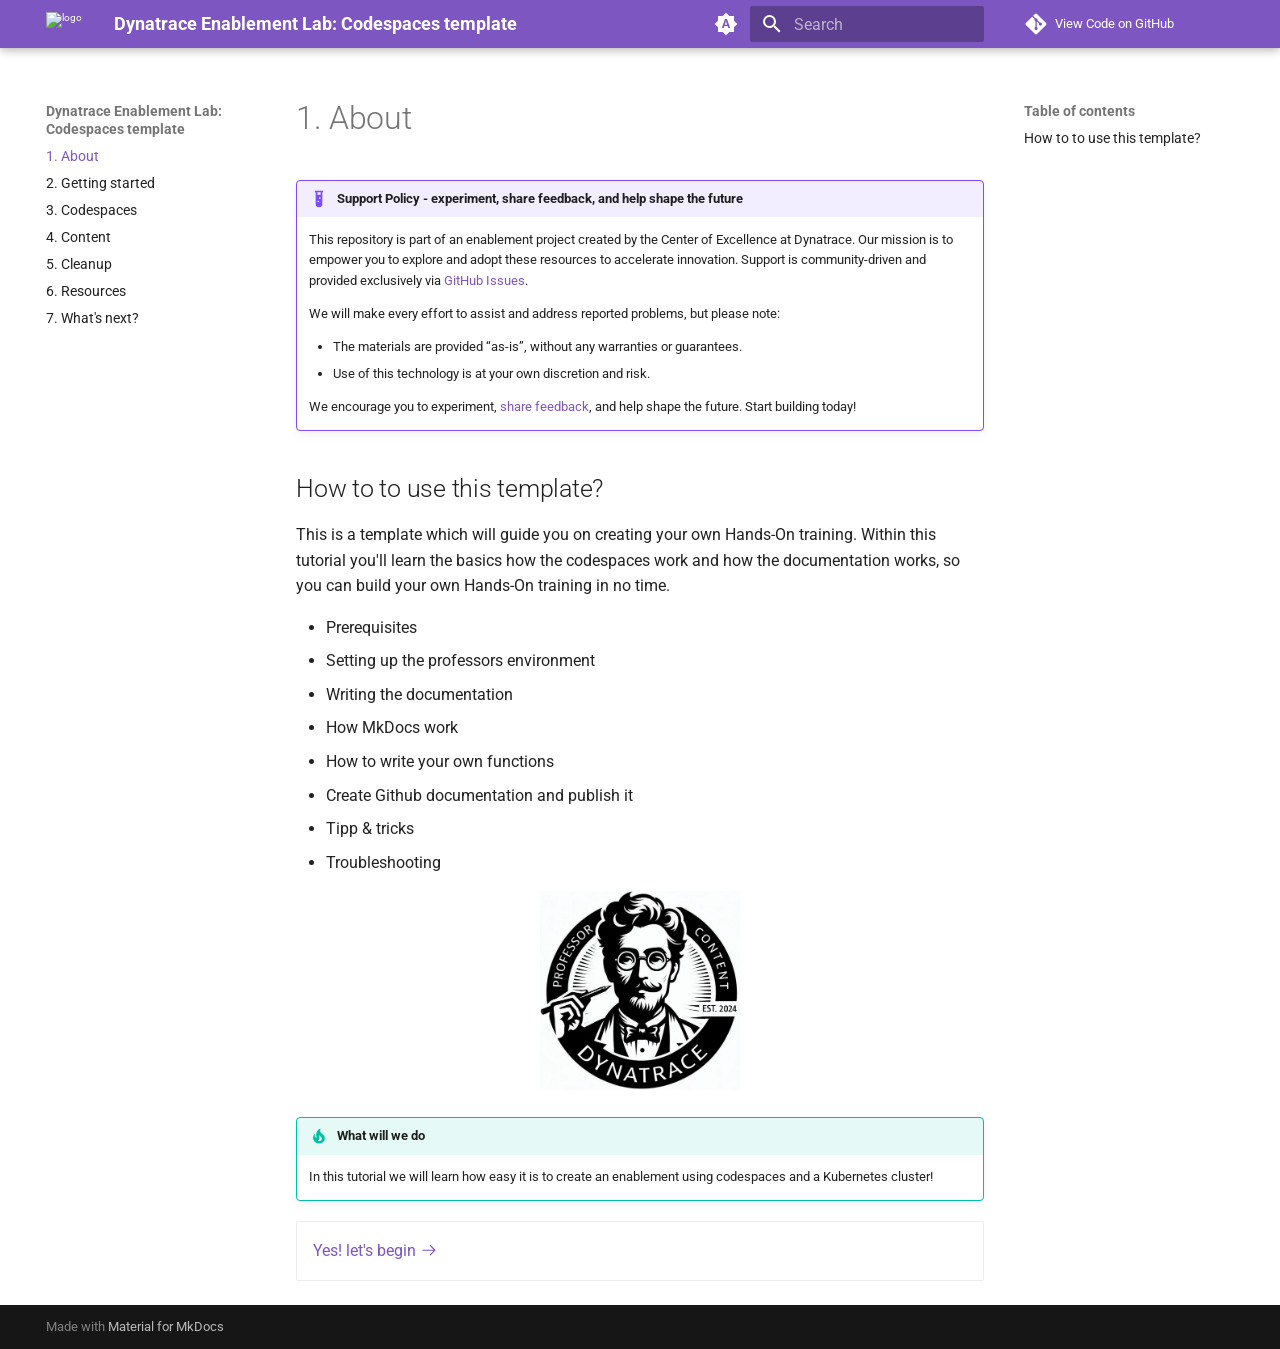
==== index.html @ bd60d94d "Deployed 2da339f with MkDocs version: 1.6.1" ====
<!doctype html>
<html lang="en" class="no-js">
  <head>
    
      <meta charset="utf-8">
      <meta name="viewport" content="width=device-width,initial-scale=1">
      
      
      
      
      
        <link rel="next" href="2-getting-started/">
      
      
      <link rel="icon" href="assets/images/favicon.png">
      <meta name="generator" content="mkdocs-1.6.1, mkdocs-material-9.5.42">
    
    
      
        <title>Dynatrace Enablement Lab: Codespaces template</title>
      
    
    
      <link rel="stylesheet" href="assets/stylesheets/main.0253249f.min.css">
      
        
        <link rel="stylesheet" href="assets/stylesheets/palette.06af60db.min.css">
      
      


    
    
  
      
    
  
  <script type="text/javascript"
    src="https://js-cdn.dynatrace.com/jstag/1612cf70810/bf81393wlb/7c50bce5c0cc890f_complete.js"
    crossorigin="anonymous"></script>
  

    
      
        
        
        <link rel="preconnect" href="https://fonts.gstatic.com" crossorigin>
        <link rel="stylesheet" href="https://fonts.googleapis.com/css?family=Roboto:300,300i,400,400i,700,700i%7CRoboto+Mono:400,400i,700,700i&display=fallback">
        <style>:root{--md-text-font:"Roboto";--md-code-font:"Roboto Mono"}</style>
      
    
    
    <script>__md_scope=new URL(".",location),__md_hash=e=>[...e].reduce(((e,_)=>(e<<5)-e+_.charCodeAt(0)),0),__md_get=(e,_=localStorage,t=__md_scope)=>JSON.parse(_.getItem(t.pathname+"."+e)),__md_set=(e,_,t=localStorage,a=__md_scope)=>{try{t.setItem(a.pathname+"."+e,JSON.stringify(_))}catch(e){}}</script>
    
      

    
    
    
  </head>
  
  
    
    
      
    
    
    
    
    <body dir="ltr" data-md-color-scheme="default" data-md-color-primary="deep-purple" data-md-color-accent="indigo">
  
    
    <input class="md-toggle" data-md-toggle="drawer" type="checkbox" id="__drawer" autocomplete="off">
    <input class="md-toggle" data-md-toggle="search" type="checkbox" id="__search" autocomplete="off">
    <label class="md-overlay" for="__drawer"></label>
    <div data-md-component="skip">
      
        
        <a href="#how-to-to-use-this-template" class="md-skip">
          Skip to content
        </a>
      
    </div>
    <div data-md-component="announce">
      
    </div>
    
    
      

  

<header class="md-header md-header--shadow" data-md-component="header">
  <nav class="md-header__inner md-grid" aria-label="Header">
    <a href="." title="Dynatrace Enablement Lab: Codespaces template" class="md-header__button md-logo" aria-label="Dynatrace Enablement Lab: Codespaces template" data-md-component="logo">
      
  <img src="https://cdn.bfldr.com/B686QPH3/at/w5hnjzb32k5wcrcxnwcx4ckg/Dynatrace_signet_RGB_HTML.svg?auto=webp&format=pngg" alt="logo">

    </a>
    <label class="md-header__button md-icon" for="__drawer">
      
      <svg xmlns="http://www.w3.org/2000/svg" viewBox="0 0 24 24"><path d="M3 6h18v2H3zm0 5h18v2H3zm0 5h18v2H3z"/></svg>
    </label>
    <div class="md-header__title" data-md-component="header-title">
      <div class="md-header__ellipsis">
        <div class="md-header__topic">
          <span class="md-ellipsis">
            Dynatrace Enablement Lab: Codespaces template
          </span>
        </div>
        <div class="md-header__topic" data-md-component="header-topic">
          <span class="md-ellipsis">
            
              1. About
            
          </span>
        </div>
      </div>
    </div>
    
      
        <form class="md-header__option" data-md-component="palette">
  
    
    
    
    <input class="md-option" data-md-color-media="(prefers-color-scheme)" data-md-color-scheme="default" data-md-color-primary="deep-purple" data-md-color-accent="indigo"  aria-label="Switch to light mode"  type="radio" name="__palette" id="__palette_0">
    
      <label class="md-header__button md-icon" title="Switch to light mode" for="__palette_1" hidden>
        <svg xmlns="http://www.w3.org/2000/svg" viewBox="0 0 24 24"><path d="m14.3 16-.7-2h-3.2l-.7 2H7.8L11 7h2l3.2 9zM20 8.69V4h-4.69L12 .69 8.69 4H4v4.69L.69 12 4 15.31V20h4.69L12 23.31 15.31 20H20v-4.69L23.31 12zm-9.15 3.96h2.3L12 9z"/></svg>
      </label>
    
  
    
    
    
    <input class="md-option" data-md-color-media="(prefers-color-scheme: light)" data-md-color-scheme="default" data-md-color-primary="deep-purple" data-md-color-accent="indigo"  aria-label="Switch to dark mode"  type="radio" name="__palette" id="__palette_1">
    
      <label class="md-header__button md-icon" title="Switch to dark mode" for="__palette_2" hidden>
        <svg xmlns="http://www.w3.org/2000/svg" viewBox="0 0 24 24"><path d="M12 8a4 4 0 0 0-4 4 4 4 0 0 0 4 4 4 4 0 0 0 4-4 4 4 0 0 0-4-4m0 10a6 6 0 0 1-6-6 6 6 0 0 1 6-6 6 6 0 0 1 6 6 6 6 0 0 1-6 6m8-9.31V4h-4.69L12 .69 8.69 4H4v4.69L.69 12 4 15.31V20h4.69L12 23.31 15.31 20H20v-4.69L23.31 12z"/></svg>
      </label>
    
  
    
    
    
    <input class="md-option" data-md-color-media="(prefers-color-scheme: dark)" data-md-color-scheme="slate" data-md-color-primary="deep-purple" data-md-color-accent="indigo"  aria-label="Switch to system preference"  type="radio" name="__palette" id="__palette_2">
    
      <label class="md-header__button md-icon" title="Switch to system preference" for="__palette_0" hidden>
        <svg xmlns="http://www.w3.org/2000/svg" viewBox="0 0 24 24"><path d="M12 18c-.89 0-1.74-.2-2.5-.55C11.56 16.5 13 14.42 13 12s-1.44-4.5-3.5-5.45C10.26 6.2 11.11 6 12 6a6 6 0 0 1 6 6 6 6 0 0 1-6 6m8-9.31V4h-4.69L12 .69 8.69 4H4v4.69L.69 12 4 15.31V20h4.69L12 23.31 15.31 20H20v-4.69L23.31 12z"/></svg>
      </label>
    
  
</form>
      
    
    
      <script>var palette=__md_get("__palette");if(palette&&palette.color){if("(prefers-color-scheme)"===palette.color.media){var media=matchMedia("(prefers-color-scheme: light)"),input=document.querySelector(media.matches?"[data-md-color-media='(prefers-color-scheme: light)']":"[data-md-color-media='(prefers-color-scheme: dark)']");palette.color.media=input.getAttribute("data-md-color-media"),palette.color.scheme=input.getAttribute("data-md-color-scheme"),palette.color.primary=input.getAttribute("data-md-color-primary"),palette.color.accent=input.getAttribute("data-md-color-accent")}for(var[key,value]of Object.entries(palette.color))document.body.setAttribute("data-md-color-"+key,value)}</script>
    
    
    
      <label class="md-header__button md-icon" for="__search">
        
        <svg xmlns="http://www.w3.org/2000/svg" viewBox="0 0 24 24"><path d="M9.5 3A6.5 6.5 0 0 1 16 9.5c0 1.61-.59 3.09-1.56 4.23l.27.27h.79l5 5-1.5 1.5-5-5v-.79l-.27-.27A6.52 6.52 0 0 1 9.5 16 6.5 6.5 0 0 1 3 9.5 6.5 6.5 0 0 1 9.5 3m0 2C7 5 5 7 5 9.5S7 14 9.5 14 14 12 14 9.5 12 5 9.5 5"/></svg>
      </label>
      <div class="md-search" data-md-component="search" role="dialog">
  <label class="md-search__overlay" for="__search"></label>
  <div class="md-search__inner" role="search">
    <form class="md-search__form" name="search">
      <input type="text" class="md-search__input" name="query" aria-label="Search" placeholder="Search" autocapitalize="off" autocorrect="off" autocomplete="off" spellcheck="false" data-md-component="search-query" required>
      <label class="md-search__icon md-icon" for="__search">
        
        <svg xmlns="http://www.w3.org/2000/svg" viewBox="0 0 24 24"><path d="M9.5 3A6.5 6.5 0 0 1 16 9.5c0 1.61-.59 3.09-1.56 4.23l.27.27h.79l5 5-1.5 1.5-5-5v-.79l-.27-.27A6.52 6.52 0 0 1 9.5 16 6.5 6.5 0 0 1 3 9.5 6.5 6.5 0 0 1 9.5 3m0 2C7 5 5 7 5 9.5S7 14 9.5 14 14 12 14 9.5 12 5 9.5 5"/></svg>
        
        <svg xmlns="http://www.w3.org/2000/svg" viewBox="0 0 24 24"><path d="M20 11v2H8l5.5 5.5-1.42 1.42L4.16 12l7.92-7.92L13.5 5.5 8 11z"/></svg>
      </label>
      <nav class="md-search__options" aria-label="Search">
        
        <button type="reset" class="md-search__icon md-icon" title="Clear" aria-label="Clear" tabindex="-1">
          
          <svg xmlns="http://www.w3.org/2000/svg" viewBox="0 0 24 24"><path d="M19 6.41 17.59 5 12 10.59 6.41 5 5 6.41 10.59 12 5 17.59 6.41 19 12 13.41 17.59 19 19 17.59 13.41 12z"/></svg>
        </button>
      </nav>
      
    </form>
    <div class="md-search__output">
      <div class="md-search__scrollwrap" tabindex="0" data-md-scrollfix>
        <div class="md-search-result" data-md-component="search-result">
          <div class="md-search-result__meta">
            Initializing search
          </div>
          <ol class="md-search-result__list" role="presentation"></ol>
        </div>
      </div>
    </div>
  </div>
</div>
    
    
      <div class="md-header__source">
        <a href="https://github.com/dynatrace-wwse/enablement-azure-webapp-otel" title="Go to repository" class="md-source" data-md-component="source">
  <div class="md-source__icon md-icon">
    
    <svg xmlns="http://www.w3.org/2000/svg" viewBox="0 0 448 512"><!--! Font Awesome Free 6.6.0 by @fontawesome - https://fontawesome.com License - https://fontawesome.com/license/free (Icons: CC BY 4.0, Fonts: SIL OFL 1.1, Code: MIT License) Copyright 2024 Fonticons, Inc.--><path d="M439.55 236.05 244 40.45a28.87 28.87 0 0 0-40.81 0l-40.66 40.63 51.52 51.52c27.06-9.14 52.68 16.77 43.39 43.68l49.66 49.66c34.23-11.8 61.18 31 35.47 56.69-26.49 26.49-70.21-2.87-56-37.34L240.22 199v121.85c25.3 12.54 22.26 41.85 9.08 55a34.34 34.34 0 0 1-48.55 0c-17.57-17.6-11.07-46.91 11.25-56v-123c-20.8-8.51-24.6-30.74-18.64-45L142.57 101 8.45 235.14a28.86 28.86 0 0 0 0 40.81l195.61 195.6a28.86 28.86 0 0 0 40.8 0l194.69-194.69a28.86 28.86 0 0 0 0-40.81"/></svg>
  </div>
  <div class="md-source__repository">
    View Code on GitHub
  </div>
</a>
      </div>
    
  </nav>
  
</header>
    
    <div class="md-container" data-md-component="container">
      
      
        
          
        
      
      <main class="md-main" data-md-component="main">
        <div class="md-main__inner md-grid">
          
            
              
              <div class="md-sidebar md-sidebar--primary" data-md-component="sidebar" data-md-type="navigation" >
                <div class="md-sidebar__scrollwrap">
                  <div class="md-sidebar__inner">
                    



<nav class="md-nav md-nav--primary" aria-label="Navigation" data-md-level="0">
  <label class="md-nav__title" for="__drawer">
    <a href="." title="Dynatrace Enablement Lab: Codespaces template" class="md-nav__button md-logo" aria-label="Dynatrace Enablement Lab: Codespaces template" data-md-component="logo">
      
  <img src="https://cdn.bfldr.com/B686QPH3/at/w5hnjzb32k5wcrcxnwcx4ckg/Dynatrace_signet_RGB_HTML.svg?auto=webp&format=pngg" alt="logo">

    </a>
    Dynatrace Enablement Lab: Codespaces template
  </label>
  
    <div class="md-nav__source">
      <a href="https://github.com/dynatrace-wwse/enablement-azure-webapp-otel" title="Go to repository" class="md-source" data-md-component="source">
  <div class="md-source__icon md-icon">
    
    <svg xmlns="http://www.w3.org/2000/svg" viewBox="0 0 448 512"><!--! Font Awesome Free 6.6.0 by @fontawesome - https://fontawesome.com License - https://fontawesome.com/license/free (Icons: CC BY 4.0, Fonts: SIL OFL 1.1, Code: MIT License) Copyright 2024 Fonticons, Inc.--><path d="M439.55 236.05 244 40.45a28.87 28.87 0 0 0-40.81 0l-40.66 40.63 51.52 51.52c27.06-9.14 52.68 16.77 43.39 43.68l49.66 49.66c34.23-11.8 61.18 31 35.47 56.69-26.49 26.49-70.21-2.87-56-37.34L240.22 199v121.85c25.3 12.54 22.26 41.85 9.08 55a34.34 34.34 0 0 1-48.55 0c-17.57-17.6-11.07-46.91 11.25-56v-123c-20.8-8.51-24.6-30.74-18.64-45L142.57 101 8.45 235.14a28.86 28.86 0 0 0 0 40.81l195.61 195.6a28.86 28.86 0 0 0 40.8 0l194.69-194.69a28.86 28.86 0 0 0 0-40.81"/></svg>
  </div>
  <div class="md-source__repository">
    View Code on GitHub
  </div>
</a>
    </div>
  
  <ul class="md-nav__list" data-md-scrollfix>
    
      
      
  
  
    
  
  
  
    <li class="md-nav__item md-nav__item--active">
      
      <input class="md-nav__toggle md-toggle" type="checkbox" id="__toc">
      
      
      
        <label class="md-nav__link md-nav__link--active" for="__toc">
          
  
  <span class="md-ellipsis">
    1. About
  </span>
  

          <span class="md-nav__icon md-icon"></span>
        </label>
      
      <a href="." class="md-nav__link md-nav__link--active">
        
  
  <span class="md-ellipsis">
    1. About
  </span>
  

      </a>
      
        

<nav class="md-nav md-nav--secondary" aria-label="Table of contents">
  
  
  
  
    <label class="md-nav__title" for="__toc">
      <span class="md-nav__icon md-icon"></span>
      Table of contents
    </label>
    <ul class="md-nav__list" data-md-component="toc" data-md-scrollfix>
      
        <li class="md-nav__item">
  <a href="#how-to-to-use-this-template" class="md-nav__link">
    <span class="md-ellipsis">
      How to to use this template?
    </span>
  </a>
  
</li>
      
    </ul>
  
</nav>
      
    </li>
  

    
      
      
  
  
  
  
    <li class="md-nav__item">
      <a href="2-getting-started/" class="md-nav__link">
        
  
  <span class="md-ellipsis">
    2. Getting started
  </span>
  

      </a>
    </li>
  

    
      
      
  
  
  
  
    <li class="md-nav__item">
      <a href="3-codespaces/" class="md-nav__link">
        
  
  <span class="md-ellipsis">
    3. Codespaces
  </span>
  

      </a>
    </li>
  

    
      
      
  
  
  
  
    <li class="md-nav__item">
      <a href="4-content/" class="md-nav__link">
        
  
  <span class="md-ellipsis">
    4. Content
  </span>
  

      </a>
    </li>
  

    
      
      
  
  
  
  
    <li class="md-nav__item">
      <a href="cleanup/" class="md-nav__link">
        
  
  <span class="md-ellipsis">
    5. Cleanup
  </span>
  

      </a>
    </li>
  

    
      
      
  
  
  
  
    <li class="md-nav__item">
      <a href="resources/" class="md-nav__link">
        
  
  <span class="md-ellipsis">
    6. Resources
  </span>
  

      </a>
    </li>
  

    
      
      
  
  
  
  
    <li class="md-nav__item">
      <a href="whats-next/" class="md-nav__link">
        
  
  <span class="md-ellipsis">
    7. What's next?
  </span>
  

      </a>
    </li>
  

    
  </ul>
</nav>
                  </div>
                </div>
              </div>
            
            
              
              <div class="md-sidebar md-sidebar--secondary" data-md-component="sidebar" data-md-type="toc" >
                <div class="md-sidebar__scrollwrap">
                  <div class="md-sidebar__inner">
                    

<nav class="md-nav md-nav--secondary" aria-label="Table of contents">
  
  
  
  
    <label class="md-nav__title" for="__toc">
      <span class="md-nav__icon md-icon"></span>
      Table of contents
    </label>
    <ul class="md-nav__list" data-md-component="toc" data-md-scrollfix>
      
        <li class="md-nav__item">
  <a href="#how-to-to-use-this-template" class="md-nav__link">
    <span class="md-ellipsis">
      How to to use this template?
    </span>
  </a>
  
</li>
      
    </ul>
  
</nav>
                  </div>
                </div>
              </div>
            
          
          
            <div class="md-content" data-md-component="content">
              <article class="md-content__inner md-typeset">
                
                  

  
  


  <h1>1. About</h1>

<script>
document.addEventListener('DOMContentLoaded', function() {
  dynatrace.sendBizEvent('page_load', {"page": "1. About"});
});
</script>

<div class="admonition example">
<p class="admonition-title">Support Policy - experiment, share feedback, and help shape the future</p>
<p>This repository is part of an enablement project created by the Center of Excellence at Dynatrace. Our mission is to empower you to explore and adopt these resources to accelerate innovation.
Support is community-driven and provided exclusively via <a href="https://github.com/dynatrace-wwse/codespaces-framework/issues">GitHub Issues</a>.</p>
<p>We will make every effort to assist and address reported problems, but please note:</p>
<ul>
<li>The materials are provided “as-is”, without any warranties or guarantees.</li>
<li>Use of this technology is at your own discretion and risk.</li>
</ul>
<p>We encourage you to experiment, <a href="https://forms.office.com/r/QaCx6VAJe8">share feedback</a>, and help shape the future. Start building today!</p>
</div>
<h2 id="how-to-to-use-this-template">How to to use this template?<a class="headerlink" href="#how-to-to-use-this-template" title="Permanent link">#</a></h2>
<p>This is a template which will guide you on creating your own Hands-On training. 
Within this tutorial you'll learn the basics how the codespaces work and how the documentation works, so you can build your own Hands-On training in no time.</p>
<ul>
<li>Prerequisites </li>
<li>Setting up the professors environment</li>
<li>Writing the documentation</li>
<li>How MkDocs work</li>
<li>How to write your own functions</li>
<li>Create Github documentation and publish it</li>
<li>Tipp &amp; tricks</li>
<li>Troubleshooting</li>
</ul>
<p align="center">
  <img src="img/dt_professors.png" alt="Professors" width="200">
</p>

<div class="admonition tip">
<p class="admonition-title">What will we do</p>
<p>In this tutorial we will learn how easy it is to create an enablement using codespaces and a Kubernetes cluster!</p>
</div>
<div class="grid cards">
<ul>
<li><a href="2-getting-started/">Yes! let's begin <span class="twemoji"><svg xmlns="http://www.w3.org/2000/svg" viewBox="0 0 24 24"><path d="M13.22 19.03a.75.75 0 0 1 0-1.06L18.19 13H3.75a.75.75 0 0 1 0-1.5h14.44l-4.97-4.97a.749.749 0 0 1 .326-1.275.75.75 0 0 1 .734.215l6.25 6.25a.75.75 0 0 1 0 1.06l-6.25 6.25a.75.75 0 0 1-1.06 0"/></svg></span></a></li>
</ul>
</div>












                
              </article>
            </div>
          
          
<script>var target=document.getElementById(location.hash.slice(1));target&&target.name&&(target.checked=target.name.startsWith("__tabbed_"))</script>
        </div>
        
      </main>
      
        <footer class="md-footer">
  
  <div class="md-footer-meta md-typeset">
    <div class="md-footer-meta__inner md-grid">
      <div class="md-copyright">
  
  
    Made with
    <a href="https://squidfunk.github.io/mkdocs-material/" target="_blank" rel="noopener">
      Material for MkDocs
    </a>
  
</div>
      
    </div>
  </div>
</footer>
      
    </div>
    <div class="md-dialog" data-md-component="dialog">
      <div class="md-dialog__inner md-typeset"></div>
    </div>
    
    
    <script id="__config" type="application/json">{"base": ".", "features": ["content.code.copy"], "search": "assets/javascripts/workers/search.6ce7567c.min.js", "translations": {"clipboard.copied": "Copied to clipboard", "clipboard.copy": "Copy to clipboard", "search.result.more.one": "1 more on this page", "search.result.more.other": "# more on this page", "search.result.none": "No matching documents", "search.result.one": "1 matching document", "search.result.other": "# matching documents", "search.result.placeholder": "Type to start searching", "search.result.term.missing": "Missing", "select.version": "Select version"}}</script>
    
    
      <script src="assets/javascripts/bundle.83f73b43.min.js"></script>
      
    
  </body>
</html>
---- assets/stylesheets/main.0253249f.min.css ----
@charset "UTF-8";html{-webkit-text-size-adjust:none;-moz-text-size-adjust:none;text-size-adjust:none;box-sizing:border-box}*,:after,:before{box-sizing:inherit}@media (prefers-reduced-motion){*,:after,:before{transition:none!important}}body{margin:0}a,button,input,label{-webkit-tap-highlight-color:transparent}a{color:inherit;text-decoration:none}hr{border:0;box-sizing:initial;display:block;height:.05rem;overflow:visible;padding:0}small{font-size:80%}sub,sup{line-height:1em}img{border-style:none}table{border-collapse:initial;border-spacing:0}td,th{font-weight:400;vertical-align:top}button{background:#0000;border:0;font-family:inherit;font-size:inherit;margin:0;padding:0}input{border:0;outline:none}:root{--md-primary-fg-color:#4051b5;--md-primary-fg-color--light:#5d6cc0;--md-primary-fg-color--dark:#303fa1;--md-primary-bg-color:#fff;--md-primary-bg-color--light:#ffffffb3;--md-accent-fg-color:#526cfe;--md-accent-fg-color--transparent:#526cfe1a;--md-accent-bg-color:#fff;--md-accent-bg-color--light:#ffffffb3}[data-md-color-scheme=default]{color-scheme:light}[data-md-color-scheme=default] img[src$="#gh-dark-mode-only"],[data-md-color-scheme=default] img[src$="#only-dark"]{display:none}:root,[data-md-color-scheme=default]{--md-hue:225deg;--md-default-fg-color:#000000de;--md-default-fg-color--light:#0000008a;--md-default-fg-color--lighter:#00000052;--md-default-fg-color--lightest:#00000012;--md-default-bg-color:#fff;--md-default-bg-color--light:#ffffffb3;--md-default-bg-color--lighter:#ffffff4d;--md-default-bg-color--lightest:#ffffff1f;--md-code-fg-color:#36464e;--md-code-bg-color:#f5f5f5;--md-code-hl-color:#4287ff;--md-code-hl-color--light:#4287ff1a;--md-code-hl-number-color:#d52a2a;--md-code-hl-special-color:#db1457;--md-code-hl-function-color:#a846b9;--md-code-hl-constant-color:#6e59d9;--md-code-hl-keyword-color:#3f6ec6;--md-code-hl-string-color:#1c7d4d;--md-code-hl-name-color:var(--md-code-fg-color);--md-code-hl-operator-color:var(--md-default-fg-color--light);--md-code-hl-punctuation-color:var(--md-default-fg-color--light);--md-code-hl-comment-color:var(--md-default-fg-color--light);--md-code-hl-generic-color:var(--md-default-fg-color--light);--md-code-hl-variable-color:var(--md-default-fg-color--light);--md-typeset-color:var(--md-default-fg-color);--md-typeset-a-color:var(--md-primary-fg-color);--md-typeset-del-color:#f5503d26;--md-typeset-ins-color:#0bd57026;--md-typeset-kbd-color:#fafafa;--md-typeset-kbd-accent-color:#fff;--md-typeset-kbd-border-color:#b8b8b8;--md-typeset-mark-color:#ffff0080;--md-typeset-table-color:#0000001f;--md-typeset-table-color--light:rgba(0,0,0,.035);--md-admonition-fg-color:var(--md-default-fg-color);--md-admonition-bg-color:var(--md-default-bg-color);--md-warning-fg-color:#000000de;--md-warning-bg-color:#ff9;--md-footer-fg-color:#fff;--md-footer-fg-color--light:#ffffffb3;--md-footer-fg-color--lighter:#ffffff73;--md-footer-bg-color:#000000de;--md-footer-bg-color--dark:#00000052;--md-shadow-z1:0 0.2rem 0.5rem #0000000d,0 0 0.05rem #0000001a;--md-shadow-z2:0 0.2rem 0.5rem #0000001a,0 0 0.05rem #00000040;--md-shadow-z3:0 0.2rem 0.5rem #0003,0 0 0.05rem #00000059}.md-icon svg{fill:currentcolor;display:block;height:1.2rem;width:1.2rem}body{-webkit-font-smoothing:antialiased;-moz-osx-font-smoothing:grayscale;--md-text-font-family:var(--md-text-font,_),-apple-system,BlinkMacSystemFont,Helvetica,Arial,sans-serif;--md-code-font-family:var(--md-code-font,_),SFMono-Regular,Consolas,Menlo,monospace}aside,body,input{font-feature-settings:"kern","liga";color:var(--md-typeset-color);font-family:var(--md-text-font-family)}code,kbd,pre{font-feature-settings:"kern";font-family:var(--md-code-font-family)}:root{--md-typeset-table-sort-icon:url('data:image/svg+xml;charset=utf-8,<svg xmlns="http://www.w3.org/2000/svg" viewBox="0 0 24 24"><path d="m18 21-4-4h3V7h-3l4-4 4 4h-3v10h3M2 19v-2h10v2M2 13v-2h7v2M2 7V5h4v2z"/></svg>');--md-typeset-table-sort-icon--asc:url('data:image/svg+xml;charset=utf-8,<svg xmlns="http://www.w3.org/2000/svg" viewBox="0 0 24 24"><path d="M19 17h3l-4 4-4-4h3V3h2M2 17h10v2H2M6 5v2H2V5m0 6h7v2H2z"/></svg>');--md-typeset-table-sort-icon--desc:url('data:image/svg+xml;charset=utf-8,<svg xmlns="http://www.w3.org/2000/svg" viewBox="0 0 24 24"><path d="M19 7h3l-4-4-4 4h3v14h2M2 17h10v2H2M6 5v2H2V5m0 6h7v2H2z"/></svg>')}.md-typeset{-webkit-print-color-adjust:exact;color-adjust:exact;font-size:.8rem;line-height:1.6}@media print{.md-typeset{font-size:.68rem}}.md-typeset blockquote,.md-typeset dl,.md-typeset figure,.md-typeset ol,.md-typeset pre,.md-typeset ul{margin-bottom:1em;margin-top:1em}.md-typeset h1{color:var(--md-default-fg-color--light);font-size:2em;line-height:1.3;margin:0 0 1.25em}.md-typeset h1,.md-typeset h2{font-weight:300;letter-spacing:-.01em}.md-typeset h2{font-size:1.5625em;line-height:1.4;margin:1.6em 0 .64em}.md-typeset h3{font-size:1.25em;font-weight:400;letter-spacing:-.01em;line-height:1.5;margin:1.6em 0 .8em}.md-typeset h2+h3{margin-top:.8em}.md-typeset h4{font-weight:700;letter-spacing:-.01em;margin:1em 0}.md-typeset h5,.md-typeset h6{color:var(--md-default-fg-color--light);font-size:.8em;font-weight:700;letter-spacing:-.01em;margin:1.25em 0}.md-typeset h5{text-transform:uppercase}.md-typeset hr{border-bottom:.05rem solid var(--md-default-fg-color--lightest);display:flow-root;margin:1.5em 0}.md-typeset a{color:var(--md-typeset-a-color);word-break:break-word}.md-typeset a,.md-typeset a:before{transition:color 125ms}.md-typeset a:focus,.md-typeset a:hover{color:var(--md-accent-fg-color)}.md-typeset a:focus code,.md-typeset a:hover code{background-color:var(--md-accent-fg-color--transparent)}.md-typeset a code{color:currentcolor;transition:background-color 125ms}.md-typeset a.focus-visible{outline-color:var(--md-accent-fg-color);outline-offset:.2rem}.md-typeset code,.md-typeset kbd,.md-typeset pre{color:var(--md-code-fg-color);direction:ltr;font-variant-ligatures:none}@media print{.md-typeset code,.md-typeset kbd,.md-typeset pre{white-space:pre-wrap}}.md-typeset code{background-color:var(--md-code-bg-color);border-radius:.1rem;-webkit-box-decoration-break:clone;box-decoration-break:clone;font-size:.85em;padding:0 .2941176471em;word-break:break-word}.md-typeset code:not(.focus-visible){-webkit-tap-highlight-color:transparent;outline:none}.md-typeset pre{display:flow-root;line-height:1.4;position:relative}.md-typeset pre>code{-webkit-box-decoration-break:slice;box-decoration-break:slice;box-shadow:none;display:block;margin:0;outline-color:var(--md-accent-fg-color);overflow:auto;padding:.7720588235em 1.1764705882em;scrollbar-color:var(--md-default-fg-color--lighter) #0000;scrollbar-width:thin;touch-action:auto;word-break:normal}.md-typeset pre>code:hover{scrollbar-color:var(--md-accent-fg-color) #0000}.md-typeset pre>code::-webkit-scrollbar{height:.2rem;width:.2rem}.md-typeset pre>code::-webkit-scrollbar-thumb{background-color:var(--md-default-fg-color--lighter)}.md-typeset pre>code::-webkit-scrollbar-thumb:hover{background-color:var(--md-accent-fg-color)}.md-typeset kbd{background-color:var(--md-typeset-kbd-color);border-radius:.1rem;box-shadow:0 .1rem 0 .05rem var(--md-typeset-kbd-border-color),0 .1rem 0 var(--md-typeset-kbd-border-color),0 -.1rem .2rem var(--md-typeset-kbd-accent-color) inset;color:var(--md-default-fg-color);display:inline-block;font-size:.75em;padding:0 .6666666667em;vertical-align:text-top;word-break:break-word}.md-typeset mark{background-color:var(--md-typeset-mark-color);-webkit-box-decoration-break:clone;box-decoration-break:clone;color:inherit;word-break:break-word}.md-typeset abbr{border-bottom:.05rem dotted var(--md-default-fg-color--light);cursor:help;text-decoration:none}.md-typeset small{opacity:.75}[dir=ltr] .md-typeset sub,[dir=ltr] .md-typeset sup{margin-left:.078125em}[dir=rtl] .md-typeset sub,[dir=rtl] .md-typeset sup{margin-right:.078125em}[dir=ltr] .md-typeset blockquote{padding-left:.6rem}[dir=rtl] .md-typeset blockquote{padding-right:.6rem}[dir=ltr] .md-typeset blockquote{border-left:.2rem solid var(--md-default-fg-color--lighter)}[dir=rtl] .md-typeset blockquote{border-right:.2rem solid var(--md-default-fg-color--lighter)}.md-typeset blockquote{color:var(--md-default-fg-color--light);margin-left:0;margin-right:0}.md-typeset ul{list-style-type:disc}.md-typeset ul[type]{list-style-type:revert-layer}[dir=ltr] .md-typeset ol,[dir=ltr] .md-typeset ul{margin-left:.625em}[dir=rtl] .md-typeset ol,[dir=rtl] .md-typeset ul{margin-right:.625em}.md-typeset ol,.md-typeset ul{padding:0}.md-typeset ol:not([hidden]),.md-typeset ul:not([hidden]){display:flow-root}.md-typeset ol ol,.md-typeset ul ol{list-style-type:lower-alpha}.md-typeset ol ol ol,.md-typeset ul ol ol{list-style-type:lower-roman}.md-typeset ol ol ol ol,.md-typeset ul ol ol ol{list-style-type:upper-alpha}.md-typeset ol ol ol ol ol,.md-typeset ul ol ol ol ol{list-style-type:upper-roman}.md-typeset ol[type],.md-typeset ul[type]{list-style-type:revert-layer}[dir=ltr] .md-typeset ol li,[dir=ltr] .md-typeset ul li{margin-left:1.25em}[dir=rtl] .md-typeset ol li,[dir=rtl] .md-typeset ul li{margin-right:1.25em}.md-typeset ol li,.md-typeset ul li{margin-bottom:.5em}.md-typeset ol li blockquote,.md-typeset ol li p,.md-typeset ul li blockquote,.md-typeset ul li p{margin:.5em 0}.md-typeset ol li:last-child,.md-typeset ul li:last-child{margin-bottom:0}[dir=ltr] .md-typeset ol li ol,[dir=ltr] .md-typeset ol li ul,[dir=ltr] .md-typeset ul li ol,[dir=ltr] .md-typeset ul li ul{margin-left:.625em}[dir=rtl] .md-typeset ol li ol,[dir=rtl] .md-typeset ol li ul,[dir=rtl] .md-typeset ul li ol,[dir=rtl] .md-typeset ul li ul{margin-right:.625em}.md-typeset ol li ol,.md-typeset ol li ul,.md-typeset ul li ol,.md-typeset ul li ul{margin-bottom:.5em;margin-top:.5em}[dir=ltr] .md-typeset dd{margin-left:1.875em}[dir=rtl] .md-typeset dd{margin-right:1.875em}.md-typeset dd{margin-bottom:1.5em;margin-top:1em}.md-typeset img,.md-typeset svg,.md-typeset video{height:auto;max-width:100%}.md-typeset img[align=left]{margin:1em 1em 1em 0}.md-typeset img[align=right]{margin:1em 0 1em 1em}.md-typeset img[align]:only-child{margin-top:0}.md-typeset figure{display:flow-root;margin:1em auto;max-width:100%;text-align:center;width:-moz-fit-content;width:fit-content}.md-typeset figure img{display:block;margin:0 auto}.md-typeset figcaption{font-style:italic;margin:1em auto;max-width:24rem}.md-typeset iframe{max-width:100%}.md-typeset table:not([class]){background-color:var(--md-default-bg-color);border:.05rem solid var(--md-typeset-table-color);border-radius:.1rem;display:inline-block;font-size:.64rem;max-width:100%;overflow:auto;touch-action:auto}@media print{.md-typeset table:not([class]){display:table}}.md-typeset table:not([class])+*{margin-top:1.5em}.md-typeset table:not([class]) td>:first-child,.md-typeset table:not([class]) th>:first-child{margin-top:0}.md-typeset table:not([class]) td>:last-child,.md-typeset table:not([class]) th>:last-child{margin-bottom:0}.md-typeset table:not([class]) td:not([align]),.md-typeset table:not([class]) th:not([align]){text-align:left}[dir=rtl] .md-typeset table:not([class]) td:not([align]),[dir=rtl] .md-typeset table:not([class]) th:not([align]){text-align:right}.md-typeset table:not([class]) th{font-weight:700;min-width:5rem;padding:.9375em 1.25em;vertical-align:top}.md-typeset table:not([class]) td{border-top:.05rem solid var(--md-typeset-table-color);padding:.9375em 1.25em;vertical-align:top}.md-typeset table:not([class]) tbody tr{transition:background-color 125ms}.md-typeset table:not([class]) tbody tr:hover{background-color:var(--md-typeset-table-color--light);box-shadow:0 .05rem 0 var(--md-default-bg-color) inset}.md-typeset table:not([class]) a{word-break:normal}.md-typeset table th[role=columnheader]{cursor:pointer}[dir=ltr] .md-typeset table th[role=columnheader]:after{margin-left:.5em}[dir=rtl] .md-typeset table th[role=columnheader]:after{margin-right:.5em}.md-typeset table th[role=columnheader]:after{content:"";display:inline-block;height:1.2em;-webkit-mask-image:var(--md-typeset-table-sort-icon);mask-image:var(--md-typeset-table-sort-icon);-webkit-mask-repeat:no-repeat;mask-repeat:no-repeat;-webkit-mask-size:contain;mask-size:contain;transition:background-color 125ms;vertical-align:text-bottom;width:1.2em}.md-typeset table th[role=columnheader]:hover:after{background-color:var(--md-default-fg-color--lighter)}.md-typeset table th[role=columnheader][aria-sort=ascending]:after{background-color:var(--md-default-fg-color--light);-webkit-mask-image:var(--md-typeset-table-sort-icon--asc);mask-image:var(--md-typeset-table-sort-icon--asc)}.md-typeset table th[role=columnheader][aria-sort=descending]:after{background-color:var(--md-default-fg-color--light);-webkit-mask-image:var(--md-typeset-table-sort-icon--desc);mask-image:var(--md-typeset-table-sort-icon--desc)}.md-typeset__scrollwrap{margin:1em -.8rem;overflow-x:auto;touch-action:auto}.md-typeset__table{display:inline-block;margin-bottom:.5em;padding:0 .8rem}@media print{.md-typeset__table{display:block}}html .md-typeset__table table{display:table;margin:0;overflow:hidden;width:100%}@media screen and (max-width:44.984375em){.md-content__inner>pre{margin:1em -.8rem}.md-content__inner>pre code{border-radius:0}}.md-typeset .md-author{border-radius:100%;display:block;flex-shrink:0;height:1.6rem;overflow:hidden;position:relative;transition:color 125ms,transform 125ms;width:1.6rem}.md-typeset .md-author img{display:block}.md-typeset .md-author--more{background:var(--md-default-fg-color--lightest);color:var(--md-default-fg-color--lighter);font-size:.6rem;font-weight:700;line-height:1.6rem;text-align:center}.md-typeset .md-author--long{height:2.4rem;width:2.4rem}.md-typeset a.md-author{transform:scale(1)}.md-typeset a.md-author img{border-radius:100%;filter:grayscale(100%) opacity(75%);transition:filter 125ms}.md-typeset a.md-author:focus,.md-typeset a.md-author:hover{transform:scale(1.1);z-index:1}.md-typeset a.md-author:focus img,.md-typeset a.md-author:hover img{filter:grayscale(0)}.md-banner{background-color:var(--md-footer-bg-color);color:var(--md-footer-fg-color);overflow:auto}@media print{.md-banner{display:none}}.md-banner--warning{background-color:var(--md-warning-bg-color);color:var(--md-warning-fg-color)}.md-banner__inner{font-size:.7rem;margin:.6rem auto;padding:0 .8rem}[dir=ltr] .md-banner__button{float:right}[dir=rtl] .md-banner__button{float:left}.md-banner__button{color:inherit;cursor:pointer;transition:opacity .25s}.no-js .md-banner__button{display:none}.md-banner__button:hover{opacity:.7}html{font-size:125%;height:100%;overflow-x:hidden}@media screen and (min-width:100em){html{font-size:137.5%}}@media screen and (min-width:125em){html{font-size:150%}}body{background-color:var(--md-default-bg-color);display:flex;flex-direction:column;font-size:.5rem;min-height:100%;position:relative;width:100%}@media print{body{display:block}}@media screen and (max-width:59.984375em){body[data-md-scrolllock]{position:fixed}}.md-grid{margin-left:auto;margin-right:auto;max-width:61rem}.md-container{display:flex;flex-direction:column;flex-grow:1}@media print{.md-container{display:block}}.md-main{flex-grow:1}.md-main__inner{display:flex;height:100%;margin-top:1.5rem}.md-ellipsis{overflow:hidden;text-overflow:ellipsis}.md-toggle{display:none}.md-option{height:0;opacity:0;position:absolute;width:0}.md-option:checked+label:not([hidden]){display:block}.md-option.focus-visible+label{outline-color:var(--md-accent-fg-color);outline-style:auto}.md-skip{background-color:var(--md-default-fg-color);border-radius:.1rem;color:var(--md-default-bg-color);font-size:.64rem;margin:.5rem;opacity:0;outline-color:var(--md-accent-fg-color);padding:.3rem .5rem;position:fixed;transform:translateY(.4rem);z-index:-1}.md-skip:focus{opacity:1;transform:translateY(0);transition:transform .25s cubic-bezier(.4,0,.2,1),opacity 175ms 75ms;z-index:10}@page{margin:25mm}:root{--md-clipboard-icon:url('data:image/svg+xml;charset=utf-8,<svg xmlns="http://www.w3.org/2000/svg" viewBox="0 0 24 24"><path d="M19 21H8V7h11m0-2H8a2 2 0 0 0-2 2v14a2 2 0 0 0 2 2h11a2 2 0 0 0 2-2V7a2 2 0 0 0-2-2m-3-4H4a2 2 0 0 0-2 2v14h2V3h12z"/></svg>')}.md-clipboard{border-radius:.1rem;color:var(--md-default-fg-color--lightest);cursor:pointer;height:1.5em;outline-color:var(--md-accent-fg-color);outline-offset:.1rem;position:absolute;right:.5em;top:.5em;transition:color .25s;width:1.5em;z-index:1}@media print{.md-clipboard{display:none}}.md-clipboard:not(.focus-visible){-webkit-tap-highlight-color:transparent;outline:none}:hover>.md-clipboard{color:var(--md-default-fg-color--light)}.md-clipboard:focus,.md-clipboard:hover{color:var(--md-accent-fg-color)}.md-clipboard:after{background-color:currentcolor;content:"";display:block;height:1.125em;margin:0 auto;-webkit-mask-image:var(--md-clipboard-icon);mask-image:var(--md-clipboard-icon);-webkit-mask-position:center;mask-position:center;-webkit-mask-repeat:no-repeat;mask-repeat:no-repeat;-webkit-mask-size:contain;mask-size:contain;width:1.125em}.md-clipboard--inline{cursor:pointer}.md-clipboard--inline code{transition:color .25s,background-color .25s}.md-clipboard--inline:focus code,.md-clipboard--inline:hover code{background-color:var(--md-accent-fg-color--transparent);color:var(--md-accent-fg-color)}.md-typeset .md-code__content{display:grid}@keyframes consent{0%{opacity:0;transform:translateY(100%)}to{opacity:1;transform:translateY(0)}}@keyframes overlay{0%{opacity:0}to{opacity:1}}.md-consent__overlay{animation:overlay .25s both;-webkit-backdrop-filter:blur(.1rem);backdrop-filter:blur(.1rem);background-color:#0000008a;height:100%;opacity:1;position:fixed;top:0;width:100%;z-index:5}.md-consent__inner{animation:consent .5s cubic-bezier(.1,.7,.1,1) both;background-color:var(--md-default-bg-color);border:0;border-radius:.1rem;bottom:0;box-shadow:0 0 .2rem #0000001a,0 .2rem .4rem #0003;max-height:100%;overflow:auto;padding:0;position:fixed;width:100%;z-index:5}.md-consent__form{padding:.8rem}.md-consent__settings{display:none;margin:1em 0}input:checked+.md-consent__settings{display:block}.md-consent__controls{margin-bottom:.8rem}.md-typeset .md-consent__controls .md-button{display:inline}@media screen and (max-width:44.984375em){.md-typeset .md-consent__controls .md-button{display:block;margin-top:.4rem;text-align:center;width:100%}}.md-consent label{cursor:pointer}.md-content{flex-grow:1;min-width:0}.md-content__inner{margin:0 .8rem 1.2rem;padding-top:.6rem}@media screen and (min-width:76.25em){[dir=ltr] .md-sidebar--primary:not([hidden])~.md-content>.md-content__inner{margin-left:1.2rem}[dir=ltr] .md-sidebar--secondary:not([hidden])~.md-content>.md-content__inner,[dir=rtl] .md-sidebar--primary:not([hidden])~.md-content>.md-content__inner{margin-right:1.2rem}[dir=rtl] .md-sidebar--secondary:not([hidden])~.md-content>.md-content__inner{margin-left:1.2rem}}.md-content__inner:before{content:"";display:block;height:.4rem}.md-content__inner>:last-child{margin-bottom:0}[dir=ltr] .md-content__button{float:right}[dir=rtl] .md-content__button{float:left}[dir=ltr] .md-content__button{margin-left:.4rem}[dir=rtl] .md-content__button{margin-right:.4rem}.md-content__button{margin:.4rem 0;padding:0}@media print{.md-content__button{display:none}}.md-typeset .md-content__button{color:var(--md-default-fg-color--lighter)}.md-content__button svg{display:inline;vertical-align:top}[dir=rtl] .md-content__button svg{transform:scaleX(-1)}[dir=ltr] .md-dialog{right:.8rem}[dir=rtl] .md-dialog{left:.8rem}.md-dialog{background-color:var(--md-default-fg-color);border-radius:.1rem;bottom:.8rem;box-shadow:var(--md-shadow-z3);min-width:11.1rem;opacity:0;padding:.4rem .6rem;pointer-events:none;position:fixed;transform:translateY(100%);transition:transform 0ms .4s,opacity .4s;z-index:4}@media print{.md-dialog{display:none}}.md-dialog--active{opacity:1;pointer-events:auto;transform:translateY(0);transition:transform .4s cubic-bezier(.075,.85,.175,1),opacity .4s}.md-dialog__inner{color:var(--md-default-bg-color);font-size:.7rem}.md-feedback{margin:2em 0 1em;text-align:center}.md-feedback fieldset{border:none;margin:0;padding:0}.md-feedback__title{font-weight:700;margin:1em auto}.md-feedback__inner{position:relative}.md-feedback__list{display:flex;flex-wrap:wrap;place-content:baseline center;position:relative}.md-feedback__list:hover .md-icon:not(:disabled){color:var(--md-default-fg-color--lighter)}:disabled .md-feedback__list{min-height:1.8rem}.md-feedback__icon{color:var(--md-default-fg-color--light);cursor:pointer;flex-shrink:0;margin:0 .1rem;transition:color 125ms}.md-feedback__icon:not(:disabled).md-icon:hover{color:var(--md-accent-fg-color)}.md-feedback__icon:disabled{color:var(--md-default-fg-color--lightest);pointer-events:none}.md-feedback__note{opacity:0;position:relative;transform:translateY(.4rem);transition:transform .4s cubic-bezier(.1,.7,.1,1),opacity .15s}.md-feedback__note>*{margin:0 auto;max-width:16rem}:disabled .md-feedback__note{opacity:1;transform:translateY(0)}@media print{.md-feedback{display:none}}.md-footer{background-color:var(--md-footer-bg-color);color:var(--md-footer-fg-color)}@media print{.md-footer{display:none}}.md-footer__inner{justify-content:space-between;overflow:auto;padding:.2rem}.md-footer__inner:not([hidden]){display:flex}.md-footer__link{align-items:end;display:flex;flex-grow:0.01;margin-bottom:.4rem;margin-top:1rem;max-width:100%;outline-color:var(--md-accent-fg-color);overflow:hidden;transition:opacity .25s}.md-footer__link:focus,.md-footer__link:hover{opacity:.7}[dir=rtl] .md-footer__link svg{transform:scaleX(-1)}@media screen and (max-width:44.984375em){.md-footer__link--prev{flex-shrink:0}.md-footer__link--prev .md-footer__title{display:none}}[dir=ltr] .md-footer__link--next{margin-left:auto}[dir=rtl] .md-footer__link--next{margin-right:auto}.md-footer__link--next{text-align:right}[dir=rtl] .md-footer__link--next{text-align:left}.md-footer__title{flex-grow:1;font-size:.9rem;margin-bottom:.7rem;max-width:calc(100% - 2.4rem);padding:0 1rem;white-space:nowrap}.md-footer__button{margin:.2rem;padding:.4rem}.md-footer__direction{font-size:.64rem;opacity:.7}.md-footer-meta{background-color:var(--md-footer-bg-color--dark)}.md-footer-meta__inner{display:flex;flex-wrap:wrap;justify-content:space-between;padding:.2rem}html .md-footer-meta.md-typeset a{color:var(--md-footer-fg-color--light)}html .md-footer-meta.md-typeset a:focus,html .md-footer-meta.md-typeset a:hover{color:var(--md-footer-fg-color)}.md-copyright{color:var(--md-footer-fg-color--lighter);font-size:.64rem;margin:auto .6rem;padding:.4rem 0;width:100%}@media screen and (min-width:45em){.md-copyright{width:auto}}.md-copyright__highlight{color:var(--md-footer-fg-color--light)}.md-social{display:inline-flex;gap:.2rem;margin:0 .4rem;padding:.2rem 0 .6rem}@media screen and (min-width:45em){.md-social{padding:.6rem 0}}.md-social__link{display:inline-block;height:1.6rem;text-align:center;width:1.6rem}.md-social__link:before{line-height:1.9}.md-social__link svg{fill:currentcolor;max-height:.8rem;vertical-align:-25%}.md-typeset .md-button{border:.1rem solid;border-radius:.1rem;color:var(--md-primary-fg-color);cursor:pointer;display:inline-block;font-weight:700;padding:.625em 2em;transition:color 125ms,background-color 125ms,border-color 125ms}.md-typeset .md-button--primary{background-color:var(--md-primary-fg-color);border-color:var(--md-primary-fg-color);color:var(--md-primary-bg-color)}.md-typeset .md-button:focus,.md-typeset .md-button:hover{background-color:var(--md-accent-fg-color);border-color:var(--md-accent-fg-color);color:var(--md-accent-bg-color)}[dir=ltr] .md-typeset .md-input{border-top-left-radius:.1rem}[dir=ltr] .md-typeset .md-input,[dir=rtl] .md-typeset .md-input{border-top-right-radius:.1rem}[dir=rtl] .md-typeset .md-input{border-top-left-radius:.1rem}.md-typeset .md-input{border-bottom:.1rem solid var(--md-default-fg-color--lighter);box-shadow:var(--md-shadow-z1);font-size:.8rem;height:1.8rem;padding:0 .6rem;transition:border .25s,box-shadow .25s}.md-typeset .md-input:focus,.md-typeset .md-input:hover{border-bottom-color:var(--md-accent-fg-color);box-shadow:var(--md-shadow-z2)}.md-typeset .md-input--stretch{width:100%}.md-header{background-color:var(--md-primary-fg-color);box-shadow:0 0 .2rem #0000,0 .2rem .4rem #0000;color:var(--md-primary-bg-color);display:block;left:0;position:sticky;right:0;top:0;z-index:4}@media print{.md-header{display:none}}.md-header[hidden]{transform:translateY(-100%);transition:transform .25s cubic-bezier(.8,0,.6,1),box-shadow .25s}.md-header--shadow{box-shadow:0 0 .2rem #0000001a,0 .2rem .4rem #0003;transition:transform .25s cubic-bezier(.1,.7,.1,1),box-shadow .25s}.md-header__inner{align-items:center;display:flex;padding:0 .2rem}.md-header__button{color:currentcolor;cursor:pointer;margin:.2rem;outline-color:var(--md-accent-fg-color);padding:.4rem;position:relative;transition:opacity .25s;vertical-align:middle;z-index:1}.md-header__button:hover{opacity:.7}.md-header__button:not([hidden]){display:inline-block}.md-header__button:not(.focus-visible){-webkit-tap-highlight-color:transparent;outline:none}.md-header__button.md-logo{margin:.2rem;padding:.4rem}@media screen and (max-width:76.234375em){.md-header__button.md-logo{display:none}}.md-header__button.md-logo img,.md-header__button.md-logo svg{fill:currentcolor;display:block;height:1.2rem;width:auto}@media screen and (min-width:60em){.md-header__button[for=__search]{display:none}}.no-js .md-header__button[for=__search]{display:none}[dir=rtl] .md-header__button[for=__search] svg{transform:scaleX(-1)}@media screen and (min-width:76.25em){.md-header__button[for=__drawer]{display:none}}.md-header__topic{display:flex;max-width:100%;position:absolute;transition:transform .4s cubic-bezier(.1,.7,.1,1),opacity .15s;white-space:nowrap}.md-header__topic+.md-header__topic{opacity:0;pointer-events:none;transform:translateX(1.25rem);transition:transform .4s cubic-bezier(1,.7,.1,.1),opacity .15s;z-index:-1}[dir=rtl] .md-header__topic+.md-header__topic{transform:translateX(-1.25rem)}.md-header__topic:first-child{font-weight:700}[dir=ltr] .md-header__title{margin-left:1rem;margin-right:.4rem}[dir=rtl] .md-header__title{margin-left:.4rem;margin-right:1rem}.md-header__title{flex-grow:1;font-size:.9rem;height:2.4rem;line-height:2.4rem}.md-header__title--active .md-header__topic{opacity:0;pointer-events:none;transform:translateX(-1.25rem);transition:transform .4s cubic-bezier(1,.7,.1,.1),opacity .15s;z-index:-1}[dir=rtl] .md-header__title--active .md-header__topic{transform:translateX(1.25rem)}.md-header__title--active .md-header__topic+.md-header__topic{opacity:1;pointer-events:auto;transform:translateX(0);transition:transform .4s cubic-bezier(.1,.7,.1,1),opacity .15s;z-index:0}.md-header__title>.md-header__ellipsis{height:100%;position:relative;width:100%}.md-header__option{display:flex;flex-shrink:0;max-width:100%;transition:max-width 0ms .25s,opacity .25s .25s;white-space:nowrap}[data-md-toggle=search]:checked~.md-header .md-header__option{max-width:0;opacity:0;transition:max-width 0ms,opacity 0ms}.md-header__option>input{bottom:0}.md-header__source{display:none}@media screen and (min-width:60em){[dir=ltr] .md-header__source{margin-left:1rem}[dir=rtl] .md-header__source{margin-right:1rem}.md-header__source{display:block;max-width:11.7rem;width:11.7rem}}@media screen and (min-width:76.25em){[dir=ltr] .md-header__source{margin-left:1.4rem}[dir=rtl] .md-header__source{margin-right:1.4rem}}.md-meta{color:var(--md-default-fg-color--light);font-size:.7rem;line-height:1.3}.md-meta__list{display:inline-flex;flex-wrap:wrap;list-style:none;margin:0;padding:0}.md-meta__item:not(:last-child):after{content:"·";margin-left:.2rem;margin-right:.2rem}.md-meta__link{color:var(--md-typeset-a-color)}.md-meta__link:focus,.md-meta__link:hover{color:var(--md-accent-fg-color)}.md-draft{background-color:#ff1744;border-radius:.125em;color:#fff;display:inline-block;font-weight:700;padding-left:.5714285714em;padding-right:.5714285714em}:root{--md-nav-icon--prev:url('data:image/svg+xml;charset=utf-8,<svg xmlns="http://www.w3.org/2000/svg" viewBox="0 0 24 24"><path d="M20 11v2H8l5.5 5.5-1.42 1.42L4.16 12l7.92-7.92L13.5 5.5 8 11z"/></svg>');--md-nav-icon--next:url('data:image/svg+xml;charset=utf-8,<svg xmlns="http://www.w3.org/2000/svg" viewBox="0 0 24 24"><path d="M8.59 16.58 13.17 12 8.59 7.41 10 6l6 6-6 6z"/></svg>');--md-toc-icon:url('data:image/svg+xml;charset=utf-8,<svg xmlns="http://www.w3.org/2000/svg" viewBox="0 0 24 24"><path d="M3 9h14V7H3zm0 4h14v-2H3zm0 4h14v-2H3zm16 0h2v-2h-2zm0-10v2h2V7zm0 6h2v-2h-2z"/></svg>')}.md-nav{font-size:.7rem;line-height:1.3}.md-nav__title{color:var(--md-default-fg-color--light);display:block;font-weight:700;overflow:hidden;padding:0 .6rem;text-overflow:ellipsis}.md-nav__title .md-nav__button{display:none}.md-nav__title .md-nav__button img{height:100%;width:auto}.md-nav__title .md-nav__button.md-logo img,.md-nav__title .md-nav__button.md-logo svg{fill:currentcolor;display:block;height:2.4rem;max-width:100%;object-fit:contain;width:auto}.md-nav__list{list-style:none;margin:0;padding:0}.md-nav__link{align-items:flex-start;display:flex;gap:.4rem;margin-top:.625em;scroll-snap-align:start;transition:color 125ms}.md-nav__link--passed{color:var(--md-default-fg-color--light)}.md-nav__item .md-nav__link--active,.md-nav__item .md-nav__link--active code{color:var(--md-typeset-a-color)}.md-nav__link .md-ellipsis{position:relative}[dir=ltr] .md-nav__link .md-icon:last-child{margin-left:auto}[dir=rtl] .md-nav__link .md-icon:last-child{margin-right:auto}.md-nav__link svg{fill:currentcolor;flex-shrink:0;height:1.3em;position:relative}.md-nav__link[for]:focus,.md-nav__link[for]:hover,.md-nav__link[href]:focus,.md-nav__link[href]:hover{color:var(--md-accent-fg-color);cursor:pointer}.md-nav__link.focus-visible{outline-color:var(--md-accent-fg-color);outline-offset:.2rem}.md-nav--primary .md-nav__link[for=__toc]{display:none}.md-nav--primary .md-nav__link[for=__toc] .md-icon:after{background-color:currentcolor;display:block;height:100%;-webkit-mask-image:var(--md-toc-icon);mask-image:var(--md-toc-icon);width:100%}.md-nav--primary .md-nav__link[for=__toc]~.md-nav{display:none}.md-nav__container>.md-nav__link{margin-top:0}.md-nav__container>.md-nav__link:first-child{flex-grow:1;min-width:0}.md-nav__icon{flex-shrink:0}.md-nav__source{display:none}@media screen and (max-width:76.234375em){.md-nav--primary,.md-nav--primary .md-nav{background-color:var(--md-default-bg-color);display:flex;flex-direction:column;height:100%;left:0;position:absolute;right:0;top:0;z-index:1}.md-nav--primary .md-nav__item,.md-nav--primary .md-nav__title{font-size:.8rem;line-height:1.5}.md-nav--primary .md-nav__title{background-color:var(--md-default-fg-color--lightest);color:var(--md-default-fg-color--light);cursor:pointer;height:5.6rem;line-height:2.4rem;padding:3rem .8rem .2rem;position:relative;white-space:nowrap}[dir=ltr] .md-nav--primary .md-nav__title .md-nav__icon{left:.4rem}[dir=rtl] .md-nav--primary .md-nav__title .md-nav__icon{right:.4rem}.md-nav--primary .md-nav__title .md-nav__icon{display:block;height:1.2rem;margin:.2rem;position:absolute;top:.4rem;width:1.2rem}.md-nav--primary .md-nav__title .md-nav__icon:after{background-color:currentcolor;content:"";display:block;height:100%;-webkit-mask-image:var(--md-nav-icon--prev);mask-image:var(--md-nav-icon--prev);-webkit-mask-position:center;mask-position:center;-webkit-mask-repeat:no-repeat;mask-repeat:no-repeat;-webkit-mask-size:contain;mask-size:contain;width:100%}.md-nav--primary .md-nav__title~.md-nav__list{background-color:var(--md-default-bg-color);box-shadow:0 .05rem 0 var(--md-default-fg-color--lightest) inset;overflow-y:auto;scroll-snap-type:y mandatory;touch-action:pan-y}.md-nav--primary .md-nav__title~.md-nav__list>:first-child{border-top:0}.md-nav--primary .md-nav__title[for=__drawer]{background-color:var(--md-primary-fg-color);color:var(--md-primary-bg-color);font-weight:700}.md-nav--primary .md-nav__title .md-logo{display:block;left:.2rem;margin:.2rem;padding:.4rem;position:absolute;right:.2rem;top:.2rem}.md-nav--primary .md-nav__list{flex:1}.md-nav--primary .md-nav__item{border-top:.05rem solid var(--md-default-fg-color--lightest)}.md-nav--primary .md-nav__item--active>.md-nav__link{color:var(--md-typeset-a-color)}.md-nav--primary .md-nav__item--active>.md-nav__link:focus,.md-nav--primary .md-nav__item--active>.md-nav__link:hover{color:var(--md-accent-fg-color)}.md-nav--primary .md-nav__link{margin-top:0;padding:.6rem .8rem}.md-nav--primary .md-nav__link svg{margin-top:.1em}.md-nav--primary .md-nav__link>.md-nav__link{padding:0}[dir=ltr] .md-nav--primary .md-nav__link .md-nav__icon{margin-right:-.2rem}[dir=rtl] .md-nav--primary .md-nav__link .md-nav__icon{margin-left:-.2rem}.md-nav--primary .md-nav__link .md-nav__icon{font-size:1.2rem;height:1.2rem;width:1.2rem}.md-nav--primary .md-nav__link .md-nav__icon:after{background-color:currentcolor;content:"";display:block;height:100%;-webkit-mask-image:var(--md-nav-icon--next);mask-image:var(--md-nav-icon--next);-webkit-mask-position:center;mask-position:center;-webkit-mask-repeat:no-repeat;mask-repeat:no-repeat;-webkit-mask-size:contain;mask-size:contain;width:100%}[dir=rtl] .md-nav--primary .md-nav__icon:after{transform:scale(-1)}.md-nav--primary .md-nav--secondary .md-nav{background-color:initial;position:static}[dir=ltr] .md-nav--primary .md-nav--secondary .md-nav .md-nav__link{padding-left:1.4rem}[dir=rtl] .md-nav--primary .md-nav--secondary .md-nav .md-nav__link{padding-right:1.4rem}[dir=ltr] .md-nav--primary .md-nav--secondary .md-nav .md-nav .md-nav__link{padding-left:2rem}[dir=rtl] .md-nav--primary .md-nav--secondary .md-nav .md-nav .md-nav__link{padding-right:2rem}[dir=ltr] .md-nav--primary .md-nav--secondary .md-nav .md-nav .md-nav .md-nav__link{padding-left:2.6rem}[dir=rtl] .md-nav--primary .md-nav--secondary .md-nav .md-nav .md-nav .md-nav__link{padding-right:2.6rem}[dir=ltr] .md-nav--primary .md-nav--secondary .md-nav .md-nav .md-nav .md-nav .md-nav__link{padding-left:3.2rem}[dir=rtl] .md-nav--primary .md-nav--secondary .md-nav .md-nav .md-nav .md-nav .md-nav__link{padding-right:3.2rem}.md-nav--secondary{background-color:initial}.md-nav__toggle~.md-nav{display:flex;opacity:0;transform:translateX(100%);transition:transform .25s cubic-bezier(.8,0,.6,1),opacity 125ms 50ms}[dir=rtl] .md-nav__toggle~.md-nav{transform:translateX(-100%)}.md-nav__toggle:checked~.md-nav{opacity:1;transform:translateX(0);transition:transform .25s cubic-bezier(.4,0,.2,1),opacity 125ms 125ms}.md-nav__toggle:checked~.md-nav>.md-nav__list{-webkit-backface-visibility:hidden;backface-visibility:hidden}}@media screen and (max-width:59.984375em){.md-nav--primary .md-nav__link[for=__toc]{display:flex}.md-nav--primary .md-nav__link[for=__toc] .md-icon:after{content:""}.md-nav--primary .md-nav__link[for=__toc]+.md-nav__link{display:none}.md-nav--primary .md-nav__link[for=__toc]~.md-nav{display:flex}.md-nav__source{background-color:var(--md-primary-fg-color--dark);color:var(--md-primary-bg-color);display:block;padding:0 .2rem}}@media screen and (min-width:60em) and (max-width:76.234375em){.md-nav--integrated .md-nav__link[for=__toc]{display:flex}.md-nav--integrated .md-nav__link[for=__toc] .md-icon:after{content:""}.md-nav--integrated .md-nav__link[for=__toc]+.md-nav__link{display:none}.md-nav--integrated .md-nav__link[for=__toc]~.md-nav{display:flex}}@media screen and (min-width:60em){.md-nav{margin-bottom:-.4rem}.md-nav--secondary .md-nav__title{background:var(--md-default-bg-color);box-shadow:0 0 .4rem .4rem var(--md-default-bg-color);position:sticky;top:0;z-index:1}.md-nav--secondary .md-nav__title[for=__toc]{scroll-snap-align:start}.md-nav--secondary .md-nav__title .md-nav__icon{display:none}[dir=ltr] .md-nav--secondary .md-nav__list{padding-left:.6rem}[dir=rtl] .md-nav--secondary .md-nav__list{padding-right:.6rem}.md-nav--secondary .md-nav__list{padding-bottom:.4rem}[dir=ltr] .md-nav--secondary .md-nav__item>.md-nav__link{margin-right:.4rem}[dir=rtl] .md-nav--secondary .md-nav__item>.md-nav__link{margin-left:.4rem}}@media screen and (min-width:76.25em){.md-nav{margin-bottom:-.4rem;transition:max-height .25s cubic-bezier(.86,0,.07,1)}.md-nav--primary .md-nav__title{background:var(--md-default-bg-color);box-shadow:0 0 .4rem .4rem var(--md-default-bg-color);position:sticky;top:0;z-index:1}.md-nav--primary .md-nav__title[for=__drawer]{scroll-snap-align:start}.md-nav--primary .md-nav__title .md-nav__icon{display:none}[dir=ltr] .md-nav--primary .md-nav__list{padding-left:.6rem}[dir=rtl] .md-nav--primary .md-nav__list{padding-right:.6rem}.md-nav--primary .md-nav__list{padding-bottom:.4rem}[dir=ltr] .md-nav--primary .md-nav__item>.md-nav__link{margin-right:.4rem}[dir=rtl] .md-nav--primary .md-nav__item>.md-nav__link{margin-left:.4rem}.md-nav__toggle~.md-nav{display:grid;grid-template-rows:0fr;opacity:0;transition:grid-template-rows .25s cubic-bezier(.86,0,.07,1),opacity .25s,visibility 0ms .25s;visibility:collapse}.md-nav__toggle~.md-nav>.md-nav__list{overflow:hidden}.md-nav__toggle.md-toggle--indeterminate~.md-nav,.md-nav__toggle:checked~.md-nav{grid-template-rows:1fr;opacity:1;transition:grid-template-rows .25s cubic-bezier(.86,0,.07,1),opacity .15s .1s,visibility 0ms;visibility:visible}.md-nav__toggle.md-toggle--indeterminate~.md-nav{transition:none}.md-nav__item--nested>.md-nav>.md-nav__title{display:none}.md-nav__item--section{display:block;margin:1.25em 0}.md-nav__item--section:last-child{margin-bottom:0}.md-nav__item--section>.md-nav__link{font-weight:700}.md-nav__item--section>.md-nav__link[for]{color:var(--md-default-fg-color--light)}.md-nav__item--section>.md-nav__link:not(.md-nav__container){pointer-events:none}.md-nav__item--section>.md-nav__link .md-icon,.md-nav__item--section>.md-nav__link>[for]{display:none}[dir=ltr] .md-nav__item--section>.md-nav{margin-left:-.6rem}[dir=rtl] .md-nav__item--section>.md-nav{margin-right:-.6rem}.md-nav__item--section>.md-nav{display:block;opacity:1;visibility:visible}.md-nav__item--section>.md-nav>.md-nav__list>.md-nav__item{padding:0}.md-nav__icon{border-radius:100%;height:.9rem;transition:background-color .25s;width:.9rem}.md-nav__icon:hover{background-color:var(--md-accent-fg-color--transparent)}.md-nav__icon:after{background-color:currentcolor;border-radius:100%;content:"";display:inline-block;height:100%;-webkit-mask-image:var(--md-nav-icon--next);mask-image:var(--md-nav-icon--next);-webkit-mask-position:center;mask-position:center;-webkit-mask-repeat:no-repeat;mask-repeat:no-repeat;-webkit-mask-size:contain;mask-size:contain;transition:transform .25s;vertical-align:-.1rem;width:100%}[dir=rtl] .md-nav__icon:after{transform:rotate(180deg)}.md-nav__item--nested .md-nav__toggle:checked~.md-nav__link .md-nav__icon:after,.md-nav__item--nested .md-toggle--indeterminate~.md-nav__link .md-nav__icon:after{transform:rotate(90deg)}.md-nav--lifted>.md-nav__list>.md-nav__item,.md-nav--lifted>.md-nav__title{display:none}.md-nav--lifted>.md-nav__list>.md-nav__item--active{display:block}.md-nav--lifted>.md-nav__list>.md-nav__item--active>.md-nav__link{background:var(--md-default-bg-color);box-shadow:0 0 .4rem .4rem var(--md-default-bg-color);margin-top:0;position:sticky;top:0;z-index:1}.md-nav--lifted>.md-nav__list>.md-nav__item--active>.md-nav__link:not(.md-nav__container){pointer-events:none}.md-nav--lifted>.md-nav__list>.md-nav__item--active.md-nav__item--section{margin:0}[dir=ltr] .md-nav--lifted>.md-nav__list>.md-nav__item>.md-nav:not(.md-nav--secondary){margin-left:-.6rem}[dir=rtl] .md-nav--lifted>.md-nav__list>.md-nav__item>.md-nav:not(.md-nav--secondary){margin-right:-.6rem}.md-nav--lifted>.md-nav__list>.md-nav__item>[for]{color:var(--md-default-fg-color--light)}.md-nav--lifted .md-nav[data-md-level="1"]{grid-template-rows:1fr;opacity:1;visibility:visible}[dir=ltr] .md-nav--integrated>.md-nav__list>.md-nav__item--active .md-nav--secondary{border-left:.05rem solid var(--md-primary-fg-color)}[dir=rtl] .md-nav--integrated>.md-nav__list>.md-nav__item--active .md-nav--secondary{border-right:.05rem solid var(--md-primary-fg-color)}.md-nav--integrated>.md-nav__list>.md-nav__item--active .md-nav--secondary{display:block;margin-bottom:1.25em;opacity:1;visibility:visible}.md-nav--integrated>.md-nav__list>.md-nav__item--active .md-nav--secondary>.md-nav__list{overflow:visible;padding-bottom:0}.md-nav--integrated>.md-nav__list>.md-nav__item--active .md-nav--secondary>.md-nav__title{display:none}}.md-pagination{font-size:.8rem;font-weight:700;gap:.4rem}.md-pagination,.md-pagination>*{align-items:center;display:flex;justify-content:center}.md-pagination>*{border-radius:.2rem;height:1.8rem;min-width:1.8rem;text-align:center}.md-pagination__current{background-color:var(--md-default-fg-color--lightest);color:var(--md-default-fg-color--light)}.md-pagination__link{transition:color 125ms,background-color 125ms}.md-pagination__link:focus,.md-pagination__link:hover{background-color:var(--md-accent-fg-color--transparent);color:var(--md-accent-fg-color)}.md-pagination__link:focus svg,.md-pagination__link:hover svg{color:var(--md-accent-fg-color)}.md-pagination__link.focus-visible{outline-color:var(--md-accent-fg-color);outline-offset:.2rem}.md-pagination__link svg{fill:currentcolor;color:var(--md-default-fg-color--lighter);display:block;max-height:100%;width:1.2rem}.md-post__back{border-bottom:.05rem solid var(--md-default-fg-color--lightest);margin-bottom:1.2rem;padding-bottom:1.2rem}@media screen and (max-width:76.234375em){.md-post__back{display:none}}[dir=rtl] .md-post__back svg{transform:scaleX(-1)}.md-post__authors{display:flex;flex-direction:column;gap:.6rem;margin:0 .6rem 1.2rem}.md-post .md-post__meta a{transition:color 125ms}.md-post .md-post__meta a:focus,.md-post .md-post__meta a:hover{color:var(--md-accent-fg-color)}.md-post__title{color:var(--md-default-fg-color--light);font-weight:700}.md-post--excerpt{margin-bottom:3.2rem}.md-post--excerpt .md-post__header{align-items:center;display:flex;gap:.6rem;min-height:1.6rem}.md-post--excerpt .md-post__authors{align-items:center;display:inline-flex;flex-direction:row;gap:.2rem;margin:0;min-height:2.4rem}[dir=ltr] .md-post--excerpt .md-post__meta .md-meta__list{margin-right:.4rem}[dir=rtl] .md-post--excerpt .md-post__meta .md-meta__list{margin-left:.4rem}.md-post--excerpt .md-post__content>:first-child{--md-scroll-margin:6rem;margin-top:0}.md-post>.md-nav--secondary{margin:1em 0}.md-profile{align-items:center;display:flex;font-size:.7rem;gap:.6rem;line-height:1.4;width:100%}.md-profile__description{flex-grow:1}.md-content--post{display:flex}@media screen and (max-width:76.234375em){.md-content--post{flex-flow:column-reverse}}.md-content--post>.md-content__inner{min-width:0}@media screen and (min-width:76.25em){[dir=ltr] .md-content--post>.md-content__inner{margin-left:1.2rem}[dir=rtl] .md-content--post>.md-content__inner{margin-right:1.2rem}}@media screen and (max-width:76.234375em){.md-sidebar.md-sidebar--post{padding:0;position:static;width:100%}.md-sidebar.md-sidebar--post .md-sidebar__scrollwrap{overflow:visible}.md-sidebar.md-sidebar--post .md-sidebar__inner{padding:0}.md-sidebar.md-sidebar--post .md-post__meta{margin-left:.6rem;margin-right:.6rem}.md-sidebar.md-sidebar--post .md-nav__item{border:none;display:inline}.md-sidebar.md-sidebar--post .md-nav__list{display:inline-flex;flex-wrap:wrap;gap:.6rem;padding-bottom:.6rem;padding-top:.6rem}.md-sidebar.md-sidebar--post .md-nav__link{padding:0}.md-sidebar.md-sidebar--post .md-nav{height:auto;margin-bottom:0;position:static}}:root{--md-progress-value:0;--md-progress-delay:400ms}.md-progress{background:var(--md-primary-bg-color);height:.075rem;opacity:min(clamp(0,var(--md-progress-value),1),clamp(0,100 - var(--md-progress-value),1));position:fixed;top:0;transform:scaleX(calc(var(--md-progress-value)*1%));transform-origin:left;transition:transform .5s cubic-bezier(.19,1,.22,1),opacity .25s var(--md-progress-delay);width:100%;z-index:4}:root{--md-search-result-icon:url('data:image/svg+xml;charset=utf-8,<svg xmlns="http://www.w3.org/2000/svg" viewBox="0 0 24 24"><path d="M14 2H6a2 2 0 0 0-2 2v16a2 2 0 0 0 2 2h7c-.41-.25-.8-.56-1.14-.9-.33-.33-.61-.7-.86-1.1H6V4h7v5h5v1.18c.71.16 1.39.43 2 .82V8zm6.31 16.9c1.33-2.11.69-4.9-1.4-6.22-2.11-1.33-4.91-.68-6.22 1.4-1.34 2.11-.69 4.89 1.4 6.22 1.46.93 3.32.93 4.79.02L22 23.39 23.39 22zm-3.81.1a2.5 2.5 0 0 1-2.5-2.5 2.5 2.5 0 0 1 2.5-2.5 2.5 2.5 0 0 1 2.5 2.5 2.5 2.5 0 0 1-2.5 2.5"/></svg>')}.md-search{position:relative}@media screen and (min-width:60em){.md-search{padding:.2rem 0}}.no-js .md-search{display:none}.md-search__overlay{opacity:0;z-index:1}@media screen and (max-width:59.984375em){[dir=ltr] .md-search__overlay{left:-2.2rem}[dir=rtl] .md-search__overlay{right:-2.2rem}.md-search__overlay{background-color:var(--md-default-bg-color);border-radius:1rem;height:2rem;overflow:hidden;pointer-events:none;position:absolute;top:-1rem;transform-origin:center;transition:transform .3s .1s,opacity .2s .2s;width:2rem}[data-md-toggle=search]:checked~.md-header .md-search__overlay{opacity:1;transition:transform .4s,opacity .1s}}@media screen and (min-width:60em){[dir=ltr] .md-search__overlay{left:0}[dir=rtl] .md-search__overlay{right:0}.md-search__overlay{background-color:#0000008a;cursor:pointer;height:0;position:fixed;top:0;transition:width 0ms .25s,height 0ms .25s,opacity .25s;width:0}[data-md-toggle=search]:checked~.md-header .md-search__overlay{height:200vh;opacity:1;transition:width 0ms,height 0ms,opacity .25s;width:100%}}@media screen and (max-width:29.984375em){[data-md-toggle=search]:checked~.md-header .md-search__overlay{transform:scale(45)}}@media screen and (min-width:30em) and (max-width:44.984375em){[data-md-toggle=search]:checked~.md-header .md-search__overlay{transform:scale(60)}}@media screen and (min-width:45em) and (max-width:59.984375em){[data-md-toggle=search]:checked~.md-header .md-search__overlay{transform:scale(75)}}.md-search__inner{-webkit-backface-visibility:hidden;backface-visibility:hidden}@media screen and (max-width:59.984375em){[dir=ltr] .md-search__inner{left:0}[dir=rtl] .md-search__inner{right:0}.md-search__inner{height:0;opacity:0;overflow:hidden;position:fixed;top:0;transform:translateX(5%);transition:width 0ms .3s,height 0ms .3s,transform .15s cubic-bezier(.4,0,.2,1) .15s,opacity .15s .15s;width:0;z-index:2}[dir=rtl] .md-search__inner{transform:translateX(-5%)}[data-md-toggle=search]:checked~.md-header .md-search__inner{height:100%;opacity:1;transform:translateX(0);transition:width 0ms 0ms,height 0ms 0ms,transform .15s cubic-bezier(.1,.7,.1,1) .15s,opacity .15s .15s;width:100%}}@media screen and (min-width:60em){[dir=ltr] .md-search__inner{float:right}[dir=rtl] .md-search__inner{float:left}.md-search__inner{padding:.1rem 0;position:relative;transition:width .25s cubic-bezier(.1,.7,.1,1);width:11.7rem}}@media screen and (min-width:60em) and (max-width:76.234375em){[data-md-toggle=search]:checked~.md-header .md-search__inner{width:23.4rem}}@media screen and (min-width:76.25em){[data-md-toggle=search]:checked~.md-header .md-search__inner{width:34.4rem}}.md-search__form{background-color:var(--md-default-bg-color);box-shadow:0 0 .6rem #0000;height:2.4rem;position:relative;transition:color .25s,background-color .25s;z-index:2}@media screen and (min-width:60em){.md-search__form{background-color:#00000042;border-radius:.1rem;height:1.8rem}.md-search__form:hover{background-color:#ffffff1f}}[data-md-toggle=search]:checked~.md-header .md-search__form{background-color:var(--md-default-bg-color);border-radius:.1rem .1rem 0 0;box-shadow:0 0 .6rem #00000012;color:var(--md-default-fg-color)}[dir=ltr] .md-search__input{padding-left:3.6rem;padding-right:2.2rem}[dir=rtl] .md-search__input{padding-left:2.2rem;padding-right:3.6rem}.md-search__input{background:#0000;font-size:.9rem;height:100%;position:relative;text-overflow:ellipsis;width:100%;z-index:2}.md-search__input::placeholder{transition:color .25s}.md-search__input::placeholder,.md-search__input~.md-search__icon{color:var(--md-default-fg-color--light)}.md-search__input::-ms-clear{display:none}@media screen and (max-width:59.984375em){.md-search__input{font-size:.9rem;height:2.4rem;width:100%}}@media screen and (min-width:60em){[dir=ltr] .md-search__input{padding-left:2.2rem}[dir=rtl] .md-search__input{padding-right:2.2rem}.md-search__input{color:inherit;font-size:.8rem}.md-search__input::placeholder{color:var(--md-primary-bg-color--light)}.md-search__input+.md-search__icon{color:var(--md-primary-bg-color)}[data-md-toggle=search]:checked~.md-header .md-search__input{text-overflow:clip}[data-md-toggle=search]:checked~.md-header .md-search__input+.md-search__icon{color:var(--md-default-fg-color--light)}[data-md-toggle=search]:checked~.md-header .md-search__input::placeholder{color:#0000}}.md-search__icon{cursor:pointer;display:inline-block;height:1.2rem;transition:color .25s,opacity .25s;width:1.2rem}.md-search__icon:hover{opacity:.7}[dir=ltr] .md-search__icon[for=__search]{left:.5rem}[dir=rtl] .md-search__icon[for=__search]{right:.5rem}.md-search__icon[for=__search]{position:absolute;top:.3rem;z-index:2}[dir=rtl] .md-search__icon[for=__search] svg{transform:scaleX(-1)}@media screen and (max-width:59.984375em){[dir=ltr] .md-search__icon[for=__search]{left:.8rem}[dir=rtl] .md-search__icon[for=__search]{right:.8rem}.md-search__icon[for=__search]{top:.6rem}.md-search__icon[for=__search] svg:first-child{display:none}}@media screen and (min-width:60em){.md-search__icon[for=__search]{pointer-events:none}.md-search__icon[for=__search] svg:last-child{display:none}}[dir=ltr] .md-search__options{right:.5rem}[dir=rtl] .md-search__options{left:.5rem}.md-search__options{pointer-events:none;position:absolute;top:.3rem;z-index:2}@media screen and (max-width:59.984375em){[dir=ltr] .md-search__options{right:.8rem}[dir=rtl] .md-search__options{left:.8rem}.md-search__options{top:.6rem}}[dir=ltr] .md-search__options>.md-icon{margin-left:.2rem}[dir=rtl] .md-search__options>.md-icon{margin-right:.2rem}.md-search__options>.md-icon{color:var(--md-default-fg-color--light);opacity:0;transform:scale(.75);transition:transform .15s cubic-bezier(.1,.7,.1,1),opacity .15s}.md-search__options>.md-icon:not(.focus-visible){-webkit-tap-highlight-color:transparent;outline:none}[data-md-toggle=search]:checked~.md-header .md-search__input:valid~.md-search__options>.md-icon{opacity:1;pointer-events:auto;transform:scale(1)}[data-md-toggle=search]:checked~.md-header .md-search__input:valid~.md-search__options>.md-icon:hover{opacity:.7}[dir=ltr] .md-search__suggest{padding-left:3.6rem;padding-right:2.2rem}[dir=rtl] .md-search__suggest{padding-left:2.2rem;padding-right:3.6rem}.md-search__suggest{align-items:center;color:var(--md-default-fg-color--lighter);display:flex;font-size:.9rem;height:100%;opacity:0;position:absolute;top:0;transition:opacity 50ms;white-space:nowrap;width:100%}@media screen and (min-width:60em){[dir=ltr] .md-search__suggest{padding-left:2.2rem}[dir=rtl] .md-search__suggest{padding-right:2.2rem}.md-search__suggest{font-size:.8rem}}[data-md-toggle=search]:checked~.md-header .md-search__suggest{opacity:1;transition:opacity .3s .1s}[dir=ltr] .md-search__output{border-bottom-left-radius:.1rem}[dir=ltr] .md-search__output,[dir=rtl] .md-search__output{border-bottom-right-radius:.1rem}[dir=rtl] .md-search__output{border-bottom-left-radius:.1rem}.md-search__output{overflow:hidden;position:absolute;width:100%;z-index:1}@media screen and (max-width:59.984375em){.md-search__output{bottom:0;top:2.4rem}}@media screen and (min-width:60em){.md-search__output{opacity:0;top:1.9rem;transition:opacity .4s}[data-md-toggle=search]:checked~.md-header .md-search__output{box-shadow:var(--md-shadow-z3);opacity:1}}.md-search__scrollwrap{-webkit-backface-visibility:hidden;backface-visibility:hidden;background-color:var(--md-default-bg-color);height:100%;overflow-y:auto;touch-action:pan-y}@media (-webkit-max-device-pixel-ratio:1),(max-resolution:1dppx){.md-search__scrollwrap{transform:translateZ(0)}}@media screen and (min-width:60em) and (max-width:76.234375em){.md-search__scrollwrap{width:23.4rem}}@media screen and (min-width:76.25em){.md-search__scrollwrap{width:34.4rem}}@media screen and (min-width:60em){.md-search__scrollwrap{max-height:0;scrollbar-color:var(--md-default-fg-color--lighter) #0000;scrollbar-width:thin}[data-md-toggle=search]:checked~.md-header .md-search__scrollwrap{max-height:75vh}.md-search__scrollwrap:hover{scrollbar-color:var(--md-accent-fg-color) #0000}.md-search__scrollwrap::-webkit-scrollbar{height:.2rem;width:.2rem}.md-search__scrollwrap::-webkit-scrollbar-thumb{background-color:var(--md-default-fg-color--lighter)}.md-search__scrollwrap::-webkit-scrollbar-thumb:hover{background-color:var(--md-accent-fg-color)}}.md-search-result{color:var(--md-default-fg-color);word-break:break-word}.md-search-result__meta{background-color:var(--md-default-fg-color--lightest);color:var(--md-default-fg-color--light);font-size:.64rem;line-height:1.8rem;padding:0 .8rem;scroll-snap-align:start}@media screen and (min-width:60em){[dir=ltr] .md-search-result__meta{padding-left:2.2rem}[dir=rtl] .md-search-result__meta{padding-right:2.2rem}}.md-search-result__list{list-style:none;margin:0;padding:0;-webkit-user-select:none;user-select:none}.md-search-result__item{box-shadow:0 -.05rem var(--md-default-fg-color--lightest)}.md-search-result__item:first-child{box-shadow:none}.md-search-result__link{display:block;outline:none;scroll-snap-align:start;transition:background-color .25s}.md-search-result__link:focus,.md-search-result__link:hover{background-color:var(--md-accent-fg-color--transparent)}.md-search-result__link:last-child p:last-child{margin-bottom:.6rem}.md-search-result__more>summary{cursor:pointer;display:block;outline:none;position:sticky;scroll-snap-align:start;top:0;z-index:1}.md-search-result__more>summary::marker{display:none}.md-search-result__more>summary::-webkit-details-marker{display:none}.md-search-result__more>summary>div{color:var(--md-typeset-a-color);font-size:.64rem;padding:.75em .8rem;transition:color .25s,background-color .25s}@media screen and (min-width:60em){[dir=ltr] .md-search-result__more>summary>div{padding-left:2.2rem}[dir=rtl] .md-search-result__more>summary>div{padding-right:2.2rem}}.md-search-result__more>summary:focus>div,.md-search-result__more>summary:hover>div{background-color:var(--md-accent-fg-color--transparent);color:var(--md-accent-fg-color)}.md-search-result__more[open]>summary{background-color:var(--md-default-bg-color)}.md-search-result__article{overflow:hidden;padding:0 .8rem;position:relative}@media screen and (min-width:60em){[dir=ltr] .md-search-result__article{padding-left:2.2rem}[dir=rtl] .md-search-result__article{padding-right:2.2rem}}[dir=ltr] .md-search-result__icon{left:0}[dir=rtl] .md-search-result__icon{right:0}.md-search-result__icon{color:var(--md-default-fg-color--light);height:1.2rem;margin:.5rem;position:absolute;width:1.2rem}@media screen and (max-width:59.984375em){.md-search-result__icon{display:none}}.md-search-result__icon:after{background-color:currentcolor;content:"";display:inline-block;height:100%;-webkit-mask-image:var(--md-search-result-icon);mask-image:var(--md-search-result-icon);-webkit-mask-position:center;mask-position:center;-webkit-mask-repeat:no-repeat;mask-repeat:no-repeat;-webkit-mask-size:contain;mask-size:contain;width:100%}[dir=rtl] .md-search-result__icon:after{transform:scaleX(-1)}.md-search-result .md-typeset{color:var(--md-default-fg-color--light);font-size:.64rem;line-height:1.6}.md-search-result .md-typeset h1{color:var(--md-default-fg-color);font-size:.8rem;font-weight:400;line-height:1.4;margin:.55rem 0}.md-search-result .md-typeset h1 mark{text-decoration:none}.md-search-result .md-typeset h2{color:var(--md-default-fg-color);font-size:.64rem;font-weight:700;line-height:1.6;margin:.5em 0}.md-search-result .md-typeset h2 mark{text-decoration:none}.md-search-result__terms{color:var(--md-default-fg-color);display:block;font-size:.64rem;font-style:italic;margin:.5em 0}.md-search-result mark{background-color:initial;color:var(--md-accent-fg-color);text-decoration:underline}.md-select{position:relative;z-index:1}.md-select__inner{background-color:var(--md-default-bg-color);border-radius:.1rem;box-shadow:var(--md-shadow-z2);color:var(--md-default-fg-color);left:50%;margin-top:.2rem;max-height:0;opacity:0;position:absolute;top:calc(100% - .2rem);transform:translate3d(-50%,.3rem,0);transition:transform .25s 375ms,opacity .25s .25s,max-height 0ms .5s}.md-select:focus-within .md-select__inner,.md-select:hover .md-select__inner{max-height:10rem;opacity:1;transform:translate3d(-50%,0,0);transition:transform .25s cubic-bezier(.1,.7,.1,1),opacity .25s,max-height 0ms}.md-select__inner:after{border-bottom:.2rem solid #0000;border-bottom-color:var(--md-default-bg-color);border-left:.2rem solid #0000;border-right:.2rem solid #0000;border-top:0;content:"";height:0;left:50%;margin-left:-.2rem;margin-top:-.2rem;position:absolute;top:0;width:0}.md-select__list{border-radius:.1rem;font-size:.8rem;list-style-type:none;margin:0;max-height:inherit;overflow:auto;padding:0}.md-select__item{line-height:1.8rem}[dir=ltr] .md-select__link{padding-left:.6rem;padding-right:1.2rem}[dir=rtl] .md-select__link{padding-left:1.2rem;padding-right:.6rem}.md-select__link{cursor:pointer;display:block;outline:none;scroll-snap-align:start;transition:background-color .25s,color .25s;width:100%}.md-select__link:focus,.md-select__link:hover{color:var(--md-accent-fg-color)}.md-select__link:focus{background-color:var(--md-default-fg-color--lightest)}.md-sidebar{align-self:flex-start;flex-shrink:0;padding:1.2rem 0;position:sticky;top:2.4rem;width:12.1rem}@media print{.md-sidebar{display:none}}@media screen and (max-width:76.234375em){[dir=ltr] .md-sidebar--primary{left:-12.1rem}[dir=rtl] .md-sidebar--primary{right:-12.1rem}.md-sidebar--primary{background-color:var(--md-default-bg-color);display:block;height:100%;position:fixed;top:0;transform:translateX(0);transition:transform .25s cubic-bezier(.4,0,.2,1),box-shadow .25s;width:12.1rem;z-index:5}[data-md-toggle=drawer]:checked~.md-container .md-sidebar--primary{box-shadow:var(--md-shadow-z3);transform:translateX(12.1rem)}[dir=rtl] [data-md-toggle=drawer]:checked~.md-container .md-sidebar--primary{transform:translateX(-12.1rem)}.md-sidebar--primary .md-sidebar__scrollwrap{bottom:0;left:0;margin:0;overflow:hidden;position:absolute;right:0;scroll-snap-type:none;top:0}}@media screen and (min-width:76.25em){.md-sidebar{height:0}.no-js .md-sidebar{height:auto}.md-header--lifted~.md-container .md-sidebar{top:4.8rem}}.md-sidebar--secondary{display:none;order:2}@media screen and (min-width:60em){.md-sidebar--secondary{height:0}.no-js .md-sidebar--secondary{height:auto}.md-sidebar--secondary:not([hidden]){display:block}.md-sidebar--secondary .md-sidebar__scrollwrap{touch-action:pan-y}}.md-sidebar__scrollwrap{scrollbar-gutter:stable;-webkit-backface-visibility:hidden;backface-visibility:hidden;margin:0 .2rem;overflow-y:auto;scrollbar-color:var(--md-default-fg-color--lighter) #0000;scrollbar-width:thin}.md-sidebar__scrollwrap::-webkit-scrollbar{height:.2rem;width:.2rem}.md-sidebar__scrollwrap:focus-within,.md-sidebar__scrollwrap:hover{scrollbar-color:var(--md-accent-fg-color) #0000}.md-sidebar__scrollwrap:focus-within::-webkit-scrollbar-thumb,.md-sidebar__scrollwrap:hover::-webkit-scrollbar-thumb{background-color:var(--md-default-fg-color--lighter)}.md-sidebar__scrollwrap:focus-within::-webkit-scrollbar-thumb:hover,.md-sidebar__scrollwrap:hover::-webkit-scrollbar-thumb:hover{background-color:var(--md-accent-fg-color)}@supports selector(::-webkit-scrollbar){.md-sidebar__scrollwrap{scrollbar-gutter:auto}[dir=ltr] .md-sidebar__inner{padding-right:calc(100% - 11.5rem)}[dir=rtl] .md-sidebar__inner{padding-left:calc(100% - 11.5rem)}}@media screen and (max-width:76.234375em){.md-overlay{background-color:#0000008a;height:0;opacity:0;position:fixed;top:0;transition:width 0ms .25s,height 0ms .25s,opacity .25s;width:0;z-index:5}[data-md-toggle=drawer]:checked~.md-overlay{height:100%;opacity:1;transition:width 0ms,height 0ms,opacity .25s;width:100%}}@keyframes facts{0%{height:0}to{height:.65rem}}@keyframes fact{0%{opacity:0;transform:translateY(100%)}50%{opacity:0}to{opacity:1;transform:translateY(0)}}:root{--md-source-forks-icon:url('data:image/svg+xml;charset=utf-8,<svg xmlns="http://www.w3.org/2000/svg" viewBox="0 0 16 16"><path d="M5 5.372v.878c0 .414.336.75.75.75h4.5a.75.75 0 0 0 .75-.75v-.878a2.25 2.25 0 1 1 1.5 0v.878a2.25 2.25 0 0 1-2.25 2.25h-1.5v2.128a2.251 2.251 0 1 1-1.5 0V8.5h-1.5A2.25 2.25 0 0 1 3.5 6.25v-.878a2.25 2.25 0 1 1 1.5 0M5 3.25a.75.75 0 1 0-1.5 0 .75.75 0 0 0 1.5 0m6.75.75a.75.75 0 1 0 0-1.5.75.75 0 0 0 0 1.5m-3 8.75a.75.75 0 1 0-1.5 0 .75.75 0 0 0 1.5 0"/></svg>');--md-source-repositories-icon:url('data:image/svg+xml;charset=utf-8,<svg xmlns="http://www.w3.org/2000/svg" viewBox="0 0 16 16"><path d="M2 2.5A2.5 2.5 0 0 1 4.5 0h8.75a.75.75 0 0 1 .75.75v12.5a.75.75 0 0 1-.75.75h-2.5a.75.75 0 0 1 0-1.5h1.75v-2h-8a1 1 0 0 0-.714 1.7.75.75 0 1 1-1.072 1.05A2.5 2.5 0 0 1 2 11.5Zm10.5-1h-8a1 1 0 0 0-1 1v6.708A2.5 2.5 0 0 1 4.5 9h8ZM5 12.25a.25.25 0 0 1 .25-.25h3.5a.25.25 0 0 1 .25.25v3.25a.25.25 0 0 1-.4.2l-1.45-1.087a.25.25 0 0 0-.3 0L5.4 15.7a.25.25 0 0 1-.4-.2Z"/></svg>');--md-source-stars-icon:url('data:image/svg+xml;charset=utf-8,<svg xmlns="http://www.w3.org/2000/svg" viewBox="0 0 16 16"><path d="M8 .25a.75.75 0 0 1 .673.418l1.882 3.815 4.21.612a.75.75 0 0 1 .416 1.279l-3.046 2.97.719 4.192a.751.751 0 0 1-1.088.791L8 12.347l-3.766 1.98a.75.75 0 0 1-1.088-.79l.72-4.194L.818 6.374a.75.75 0 0 1 .416-1.28l4.21-.611L7.327.668A.75.75 0 0 1 8 .25m0 2.445L6.615 5.5a.75.75 0 0 1-.564.41l-3.097.45 2.24 2.184a.75.75 0 0 1 .216.664l-.528 3.084 2.769-1.456a.75.75 0 0 1 .698 0l2.77 1.456-.53-3.084a.75.75 0 0 1 .216-.664l2.24-2.183-3.096-.45a.75.75 0 0 1-.564-.41z"/></svg>');--md-source-version-icon:url('data:image/svg+xml;charset=utf-8,<svg xmlns="http://www.w3.org/2000/svg" viewBox="0 0 16 16"><path d="M1 7.775V2.75C1 1.784 1.784 1 2.75 1h5.025c.464 0 .91.184 1.238.513l6.25 6.25a1.75 1.75 0 0 1 0 2.474l-5.026 5.026a1.75 1.75 0 0 1-2.474 0l-6.25-6.25A1.75 1.75 0 0 1 1 7.775m1.5 0c0 .066.026.13.073.177l6.25 6.25a.25.25 0 0 0 .354 0l5.025-5.025a.25.25 0 0 0 0-.354l-6.25-6.25a.25.25 0 0 0-.177-.073H2.75a.25.25 0 0 0-.25.25ZM6 5a1 1 0 1 1 0 2 1 1 0 0 1 0-2"/></svg>')}.md-source{-webkit-backface-visibility:hidden;backface-visibility:hidden;display:block;font-size:.65rem;line-height:1.2;outline-color:var(--md-accent-fg-color);transition:opacity .25s;white-space:nowrap}.md-source:hover{opacity:.7}.md-source__icon{display:inline-block;height:2.4rem;vertical-align:middle;width:2rem}[dir=ltr] .md-source__icon svg{margin-left:.6rem}[dir=rtl] .md-source__icon svg{margin-right:.6rem}.md-source__icon svg{margin-top:.6rem}[dir=ltr] .md-source__icon+.md-source__repository{padding-left:2rem}[dir=rtl] .md-source__icon+.md-source__repository{padding-right:2rem}[dir=ltr] .md-source__icon+.md-source__repository{margin-left:-2rem}[dir=rtl] .md-source__icon+.md-source__repository{margin-right:-2rem}[dir=ltr] .md-source__repository{margin-left:.6rem}[dir=rtl] .md-source__repository{margin-right:.6rem}.md-source__repository{display:inline-block;max-width:calc(100% - 1.2rem);overflow:hidden;text-overflow:ellipsis;vertical-align:middle}.md-source__facts{display:flex;font-size:.55rem;gap:.4rem;list-style-type:none;margin:.1rem 0 0;opacity:.75;overflow:hidden;padding:0;width:100%}.md-source__repository--active .md-source__facts{animation:facts .25s ease-in}.md-source__fact{overflow:hidden;text-overflow:ellipsis}.md-source__repository--active .md-source__fact{animation:fact .4s ease-out}[dir=ltr] .md-source__fact:before{margin-right:.1rem}[dir=rtl] .md-source__fact:before{margin-left:.1rem}.md-source__fact:before{background-color:currentcolor;content:"";display:inline-block;height:.6rem;-webkit-mask-position:center;mask-position:center;-webkit-mask-repeat:no-repeat;mask-repeat:no-repeat;-webkit-mask-size:contain;mask-size:contain;vertical-align:text-top;width:.6rem}.md-source__fact:nth-child(1n+2){flex-shrink:0}.md-source__fact--version:before{-webkit-mask-image:var(--md-source-version-icon);mask-image:var(--md-source-version-icon)}.md-source__fact--stars:before{-webkit-mask-image:var(--md-source-stars-icon);mask-image:var(--md-source-stars-icon)}.md-source__fact--forks:before{-webkit-mask-image:var(--md-source-forks-icon);mask-image:var(--md-source-forks-icon)}.md-source__fact--repositories:before{-webkit-mask-image:var(--md-source-repositories-icon);mask-image:var(--md-source-repositories-icon)}.md-source-file{margin:1em 0}[dir=ltr] .md-source-file__fact{margin-right:.6rem}[dir=rtl] .md-source-file__fact{margin-left:.6rem}.md-source-file__fact{align-items:center;color:var(--md-default-fg-color--light);display:inline-flex;font-size:.68rem;gap:.3rem}.md-source-file__fact .md-icon{flex-shrink:0;margin-bottom:.05rem}[dir=ltr] .md-source-file__fact .md-author{float:left}[dir=rtl] .md-source-file__fact .md-author{float:right}.md-source-file__fact .md-author{margin-right:.2rem}.md-source-file__fact svg{width:.9rem}:root{--md-status:url('data:image/svg+xml;charset=utf-8,<svg xmlns="http://www.w3.org/2000/svg" viewBox="0 0 24 24"><path d="M11 9h2V7h-2m1 13c-4.41 0-8-3.59-8-8s3.59-8 8-8 8 3.59 8 8-3.59 8-8 8m0-18A10 10 0 0 0 2 12a10 10 0 0 0 10 10 10 10 0 0 0 10-10A10 10 0 0 0 12 2m-1 15h2v-6h-2z"/></svg>');--md-status--new:url('data:image/svg+xml;charset=utf-8,<svg xmlns="http://www.w3.org/2000/svg" viewBox="0 0 24 24"><path d="m23 12-2.44-2.78.34-3.68-3.61-.82-1.89-3.18L12 3 8.6 1.54 6.71 4.72l-3.61.81.34 3.68L1 12l2.44 2.78-.34 3.69 3.61.82 1.89 3.18L12 21l3.4 1.46 1.89-3.18 3.61-.82-.34-3.68zm-10 5h-2v-2h2zm0-4h-2V7h2z"/></svg>');--md-status--deprecated:url('data:image/svg+xml;charset=utf-8,<svg xmlns="http://www.w3.org/2000/svg" viewBox="0 0 24 24"><path d="M9 3v1H4v2h1v13a2 2 0 0 0 2 2h10a2 2 0 0 0 2-2V6h1V4h-5V3zm0 5h2v9H9zm4 0h2v9h-2z"/></svg>');--md-status--encrypted:url('data:image/svg+xml;charset=utf-8,<svg xmlns="http://www.w3.org/2000/svg" viewBox="0 0 24 24"><path d="M12 1 3 5v6c0 5.55 3.84 10.74 9 12 5.16-1.26 9-6.45 9-12V5zm0 6c1.4 0 2.8 1.1 2.8 2.5V11c.6 0 1.2.6 1.2 1.3v3.5c0 .6-.6 1.2-1.3 1.2H9.2c-.6 0-1.2-.6-1.2-1.3v-3.5c0-.6.6-1.2 1.2-1.2V9.5C9.2 8.1 10.6 7 12 7m0 1.2c-.8 0-1.5.5-1.5 1.3V11h3V9.5c0-.8-.7-1.3-1.5-1.3"/></svg>')}.md-status:after{background-color:var(--md-default-fg-color--light);content:"";display:inline-block;height:1.125em;-webkit-mask-image:var(--md-status);mask-image:var(--md-status);-webkit-mask-position:center;mask-position:center;-webkit-mask-repeat:no-repeat;mask-repeat:no-repeat;-webkit-mask-size:contain;mask-size:contain;vertical-align:text-bottom;width:1.125em}.md-status:hover:after{background-color:currentcolor}.md-status--new:after{-webkit-mask-image:var(--md-status--new);mask-image:var(--md-status--new)}.md-status--deprecated:after{-webkit-mask-image:var(--md-status--deprecated);mask-image:var(--md-status--deprecated)}.md-status--encrypted:after{-webkit-mask-image:var(--md-status--encrypted);mask-image:var(--md-status--encrypted)}.md-tabs{background-color:var(--md-primary-fg-color);color:var(--md-primary-bg-color);display:block;line-height:1.3;overflow:auto;width:100%;z-index:3}@media print{.md-tabs{display:none}}@media screen and (max-width:76.234375em){.md-tabs{display:none}}.md-tabs[hidden]{pointer-events:none}[dir=ltr] .md-tabs__list{margin-left:.2rem}[dir=rtl] .md-tabs__list{margin-right:.2rem}.md-tabs__list{contain:content;display:flex;list-style:none;margin:0;overflow:auto;padding:0;scrollbar-width:none;white-space:nowrap}.md-tabs__list::-webkit-scrollbar{display:none}.md-tabs__item{height:2.4rem;padding-left:.6rem;padding-right:.6rem}.md-tabs__item--active .md-tabs__link{color:inherit;opacity:1}.md-tabs__link{-webkit-backface-visibility:hidden;backface-visibility:hidden;display:flex;font-size:.7rem;margin-top:.8rem;opacity:.7;outline-color:var(--md-accent-fg-color);outline-offset:.2rem;transition:transform .4s cubic-bezier(.1,.7,.1,1),opacity .25s}.md-tabs__link:focus,.md-tabs__link:hover{color:inherit;opacity:1}[dir=ltr] .md-tabs__link svg{margin-right:.4rem}[dir=rtl] .md-tabs__link svg{margin-left:.4rem}.md-tabs__link svg{fill:currentcolor;height:1.3em}.md-tabs__item:nth-child(2) .md-tabs__link{transition-delay:20ms}.md-tabs__item:nth-child(3) .md-tabs__link{transition-delay:40ms}.md-tabs__item:nth-child(4) .md-tabs__link{transition-delay:60ms}.md-tabs__item:nth-child(5) .md-tabs__link{transition-delay:80ms}.md-tabs__item:nth-child(6) .md-tabs__link{transition-delay:.1s}.md-tabs__item:nth-child(7) .md-tabs__link{transition-delay:.12s}.md-tabs__item:nth-child(8) .md-tabs__link{transition-delay:.14s}.md-tabs__item:nth-child(9) .md-tabs__link{transition-delay:.16s}.md-tabs__item:nth-child(10) .md-tabs__link{transition-delay:.18s}.md-tabs__item:nth-child(11) .md-tabs__link{transition-delay:.2s}.md-tabs__item:nth-child(12) .md-tabs__link{transition-delay:.22s}.md-tabs__item:nth-child(13) .md-tabs__link{transition-delay:.24s}.md-tabs__item:nth-child(14) .md-tabs__link{transition-delay:.26s}.md-tabs__item:nth-child(15) .md-tabs__link{transition-delay:.28s}.md-tabs__item:nth-child(16) .md-tabs__link{transition-delay:.3s}.md-tabs[hidden] .md-tabs__link{opacity:0;transform:translateY(50%);transition:transform 0ms .1s,opacity .1s}:root{--md-tag-icon:url('data:image/svg+xml;charset=utf-8,<svg xmlns="http://www.w3.org/2000/svg" viewBox="0 0 24 24"><path d="m5.41 21 .71-4h-4l.35-2h4l1.06-6h-4l.35-2h4l.71-4h2l-.71 4h6l.71-4h2l-.71 4h4l-.35 2h-4l-1.06 6h4l-.35 2h-4l-.71 4h-2l.71-4h-6l-.71 4zM9.53 9l-1.06 6h6l1.06-6z"/></svg>')}.md-typeset .md-tags:not([hidden]){display:inline-flex;flex-wrap:wrap;gap:.5em;margin-bottom:.75em;margin-top:-.125em}.md-typeset .md-tag{align-items:center;background:var(--md-default-fg-color--lightest);border-radius:2.4rem;display:inline-flex;font-size:.64rem;font-size:min(.8em,.64rem);font-weight:700;gap:.5em;letter-spacing:normal;line-height:1.6;padding:.3125em .78125em}.md-typeset .md-tag[href]{-webkit-tap-highlight-color:transparent;color:inherit;outline:none;transition:color 125ms,background-color 125ms}.md-typeset .md-tag[href]:focus,.md-typeset .md-tag[href]:hover{background-color:var(--md-accent-fg-color);color:var(--md-accent-bg-color)}[id]>.md-typeset .md-tag{vertical-align:text-top}.md-typeset .md-tag-icon:before{background-color:var(--md-default-fg-color--lighter);content:"";display:inline-block;height:1.2em;-webkit-mask-image:var(--md-tag-icon);mask-image:var(--md-tag-icon);-webkit-mask-position:center;mask-position:center;-webkit-mask-repeat:no-repeat;mask-repeat:no-repeat;-webkit-mask-size:contain;mask-size:contain;transition:background-color 125ms;vertical-align:text-bottom;width:1.2em}.md-typeset .md-tag-icon[href]:focus:before,.md-typeset .md-tag-icon[href]:hover:before{background-color:var(--md-accent-bg-color)}@keyframes pulse{0%{transform:scale(.95)}75%{transform:scale(1)}to{transform:scale(.95)}}:root{--md-annotation-bg-icon:url('data:image/svg+xml;charset=utf-8,<svg xmlns="http://www.w3.org/2000/svg" viewBox="0 0 24 24"><path d="M12 2A10 10 0 0 0 2 12a10 10 0 0 0 10 10 10 10 0 0 0 10-10A10 10 0 0 0 12 2"/></svg>');--md-annotation-icon:url('data:image/svg+xml;charset=utf-8,<svg xmlns="http://www.w3.org/2000/svg" viewBox="0 0 24 24"><path d="M17 13h-4v4h-2v-4H7v-2h4V7h2v4h4m-5-9A10 10 0 0 0 2 12a10 10 0 0 0 10 10 10 10 0 0 0 10-10A10 10 0 0 0 12 2"/></svg>')}.md-tooltip{-webkit-backface-visibility:hidden;backface-visibility:hidden;background-color:var(--md-default-bg-color);border-radius:.1rem;box-shadow:var(--md-shadow-z2);color:var(--md-default-fg-color);font-family:var(--md-text-font-family);left:clamp(var(--md-tooltip-0,0rem) + .8rem,var(--md-tooltip-x),100vw + var(--md-tooltip-0,0rem) + .8rem - var(--md-tooltip-width) - 2 * .8rem);max-width:calc(100vw - 1.6rem);opacity:0;position:absolute;top:var(--md-tooltip-y);transform:translateY(-.4rem);transition:transform 0ms .25s,opacity .25s,z-index .25s;width:var(--md-tooltip-width);z-index:0}.md-tooltip--active{opacity:1;transform:translateY(0);transition:transform .25s cubic-bezier(.1,.7,.1,1),opacity .25s,z-index 0ms;z-index:2}.md-tooltip--inline{font-weight:700;-webkit-user-select:none;user-select:none;width:auto}.md-tooltip--inline:not(.md-tooltip--active){transform:translateY(.2rem) scale(.9)}.md-tooltip--inline .md-tooltip__inner{font-size:.5rem;padding:.2rem .4rem}[hidden]+.md-tooltip--inline{display:none}.focus-visible>.md-tooltip,.md-tooltip:target{outline:var(--md-accent-fg-color) auto}.md-tooltip__inner{font-size:.64rem;padding:.8rem}.md-tooltip__inner.md-typeset>:first-child{margin-top:0}.md-tooltip__inner.md-typeset>:last-child{margin-bottom:0}.md-annotation{font-style:normal;font-weight:400;outline:none;text-align:initial;vertical-align:text-bottom;white-space:normal}[dir=rtl] .md-annotation{direction:rtl}code .md-annotation{font-family:var(--md-code-font-family);font-size:inherit}.md-annotation:not([hidden]){display:inline-block;line-height:1.25}.md-annotation__index{border-radius:.01px;cursor:pointer;display:inline-block;margin-left:.4ch;margin-right:.4ch;outline:none;overflow:hidden;position:relative;-webkit-user-select:none;user-select:none;vertical-align:text-top;z-index:0}.md-annotation .md-annotation__index{transition:z-index .25s}@media screen{.md-annotation__index{width:2.2ch}[data-md-visible]>.md-annotation__index{animation:pulse 2s infinite}.md-annotation__index:before{background:var(--md-default-bg-color);-webkit-mask-image:var(--md-annotation-bg-icon);mask-image:var(--md-annotation-bg-icon)}.md-annotation__index:after,.md-annotation__index:before{content:"";height:2.2ch;-webkit-mask-position:center;mask-position:center;-webkit-mask-repeat:no-repeat;mask-repeat:no-repeat;-webkit-mask-size:contain;mask-size:contain;position:absolute;top:-.1ch;width:2.2ch;z-index:-1}.md-annotation__index:after{background-color:var(--md-default-fg-color--lighter);-webkit-mask-image:var(--md-annotation-icon);mask-image:var(--md-annotation-icon);transform:scale(1.0001);transition:background-color .25s,transform .25s}.md-tooltip--active+.md-annotation__index:after{transform:rotate(45deg)}.md-tooltip--active+.md-annotation__index:after,:hover>.md-annotation__index:after{background-color:var(--md-accent-fg-color)}}.md-tooltip--active+.md-annotation__index{animation-play-state:paused;transition-duration:0ms;z-index:2}.md-annotation__index [data-md-annotation-id]{display:inline-block}@media print{.md-annotation__index [data-md-annotation-id]{background:var(--md-default-fg-color--lighter);border-radius:2ch;color:var(--md-default-bg-color);font-weight:700;padding:0 .6ch;white-space:nowrap}.md-annotation__index [data-md-annotation-id]:after{content:attr(data-md-annotation-id)}}.md-typeset .md-annotation-list{counter-reset:xxx;list-style:none}.md-typeset .md-annotation-list li{position:relative}[dir=ltr] .md-typeset .md-annotation-list li:before{left:-2.125em}[dir=rtl] .md-typeset .md-annotation-list li:before{right:-2.125em}.md-typeset .md-annotation-list li:before{background:var(--md-default-fg-color--lighter);border-radius:2ch;color:var(--md-default-bg-color);content:counter(xxx);counter-increment:xxx;font-size:.8875em;font-weight:700;height:2ch;line-height:1.25;min-width:2ch;padding:0 .6ch;position:absolute;text-align:center;top:.25em}:root{--md-tooltip-width:20rem;--md-tooltip-tail:0.3rem}.md-tooltip2{-webkit-backface-visibility:hidden;backface-visibility:hidden;color:var(--md-default-fg-color);font-family:var(--md-text-font-family);opacity:0;pointer-events:none;position:absolute;top:calc(var(--md-tooltip-host-y) + var(--md-tooltip-y));transform:translateY(-.4rem);transform-origin:calc(var(--md-tooltip-host-x) + var(--md-tooltip-x)) 0;transition:transform 0ms .25s,opacity .25s,z-index .25s;width:100%;z-index:0}.md-tooltip2:before{border-left:var(--md-tooltip-tail) solid #0000;border-right:var(--md-tooltip-tail) solid #0000;content:"";display:block;left:clamp(1.5 * .8rem,var(--md-tooltip-host-x) + var(--md-tooltip-x) - var(--md-tooltip-tail),100vw - 2 * var(--md-tooltip-tail) - 1.5 * .8rem);position:absolute;z-index:1}.md-tooltip2--top:before{border-top:var(--md-tooltip-tail) solid var(--md-default-bg-color);bottom:calc(var(--md-tooltip-tail)*-1 + .025rem);filter:drop-shadow(0 1px 0 hsla(0,0%,0%,.05))}.md-tooltip2--bottom:before{border-bottom:var(--md-tooltip-tail) solid var(--md-default-bg-color);filter:drop-shadow(0 -1px 0 hsla(0,0%,0%,.05));top:calc(var(--md-tooltip-tail)*-1 + .025rem)}.md-tooltip2--active{opacity:1;transform:translateY(0);transition:transform .4s cubic-bezier(0,1,.5,1),opacity .25s,z-index 0ms;z-index:2}.md-tooltip2__inner{scrollbar-gutter:stable;background-color:var(--md-default-bg-color);border-radius:.1rem;box-shadow:var(--md-shadow-z2);left:clamp(.8rem,var(--md-tooltip-host-x) - .8rem,100vw - var(--md-tooltip-width) - .8rem);max-height:40vh;max-width:calc(100vw - 1.6rem);position:relative;scrollbar-width:thin}.md-tooltip2__inner::-webkit-scrollbar{height:.2rem;width:.2rem}.md-tooltip2__inner::-webkit-scrollbar-thumb{background-color:var(--md-default-fg-color--lighter)}.md-tooltip2__inner::-webkit-scrollbar-thumb:hover{background-color:var(--md-accent-fg-color)}[role=tooltip]>.md-tooltip2__inner{font-size:.5rem;font-weight:700;left:clamp(.8rem,var(--md-tooltip-host-x) + var(--md-tooltip-x) - var(--md-tooltip-width)/2,100vw - var(--md-tooltip-width) - .8rem);max-width:min(100vw - 2 * .8rem,400px);padding:.2rem .4rem;-webkit-user-select:none;user-select:none;width:-moz-fit-content;width:fit-content}.md-tooltip2__inner.md-typeset>:first-child{margin-top:0}.md-tooltip2__inner.md-typeset>:last-child{margin-bottom:0}[dir=ltr] .md-top{margin-left:50%}[dir=rtl] .md-top{margin-right:50%}.md-top{background-color:var(--md-default-bg-color);border-radius:1.6rem;box-shadow:var(--md-shadow-z2);color:var(--md-default-fg-color--light);cursor:pointer;display:block;font-size:.7rem;outline:none;padding:.4rem .8rem;position:fixed;top:3.2rem;transform:translate(-50%);transition:color 125ms,background-color 125ms,transform 125ms cubic-bezier(.4,0,.2,1),opacity 125ms;z-index:2}@media print{.md-top{display:none}}[dir=rtl] .md-top{transform:translate(50%)}.md-top[hidden]{opacity:0;pointer-events:none;transform:translate(-50%,.2rem);transition-duration:0ms}[dir=rtl] .md-top[hidden]{transform:translate(50%,.2rem)}.md-top:focus,.md-top:hover{background-color:var(--md-accent-fg-color);color:var(--md-accent-bg-color)}.md-top svg{display:inline-block;vertical-align:-.5em}@keyframes hoverfix{0%{pointer-events:none}}:root{--md-version-icon:url('data:image/svg+xml;charset=utf-8,<svg xmlns="http://www.w3.org/2000/svg" viewBox="0 0 320 512"><!--! Font Awesome Free 6.6.0 by @fontawesome - https://fontawesome.com License - https://fontawesome.com/license/free (Icons: CC BY 4.0, Fonts: SIL OFL 1.1, Code: MIT License) Copyright 2024 Fonticons, Inc.--><path d="M137.4 374.6c12.5 12.5 32.8 12.5 45.3 0l128-128c9.2-9.2 11.9-22.9 6.9-34.9S301 191.9 288 191.9L32 192c-12.9 0-24.6 7.8-29.6 19.8s-2.2 25.7 6.9 34.9l128 128z"/></svg>')}.md-version{flex-shrink:0;font-size:.8rem;height:2.4rem}[dir=ltr] .md-version__current{margin-left:1.4rem;margin-right:.4rem}[dir=rtl] .md-version__current{margin-left:.4rem;margin-right:1.4rem}.md-version__current{color:inherit;cursor:pointer;outline:none;position:relative;top:.05rem}[dir=ltr] .md-version__current:after{margin-left:.4rem}[dir=rtl] .md-version__current:after{margin-right:.4rem}.md-version__current:after{background-color:currentcolor;content:"";display:inline-block;height:.6rem;-webkit-mask-image:var(--md-version-icon);mask-image:var(--md-version-icon);-webkit-mask-position:center;mask-position:center;-webkit-mask-repeat:no-repeat;mask-repeat:no-repeat;-webkit-mask-size:contain;mask-size:contain;width:.4rem}.md-version__alias{margin-left:.3rem;opacity:.7}.md-version__list{background-color:var(--md-default-bg-color);border-radius:.1rem;box-shadow:var(--md-shadow-z2);color:var(--md-default-fg-color);list-style-type:none;margin:.2rem .8rem;max-height:0;opacity:0;overflow:auto;padding:0;position:absolute;scroll-snap-type:y mandatory;top:.15rem;transition:max-height 0ms .5s,opacity .25s .25s;z-index:3}.md-version:focus-within .md-version__list,.md-version:hover .md-version__list{max-height:10rem;opacity:1;transition:max-height 0ms,opacity .25s}@media (hover:none),(pointer:coarse){.md-version:hover .md-version__list{animation:hoverfix .25s forwards}.md-version:focus-within .md-version__list{animation:none}}.md-version__item{line-height:1.8rem}[dir=ltr] .md-version__link{padding-left:.6rem;padding-right:1.2rem}[dir=rtl] .md-version__link{padding-left:1.2rem;padding-right:.6rem}.md-version__link{cursor:pointer;display:block;outline:none;scroll-snap-align:start;transition:color .25s,background-color .25s;white-space:nowrap;width:100%}.md-version__link:focus,.md-version__link:hover{color:var(--md-accent-fg-color)}.md-version__link:focus{background-color:var(--md-default-fg-color--lightest)}:root{--md-admonition-icon--note:url('data:image/svg+xml;charset=utf-8,<svg xmlns="http://www.w3.org/2000/svg" viewBox="0 0 24 24"><path d="M12 2C6.47 2 2 6.47 2 12s4.47 10 10 10 10-4.47 10-10S17.53 2 12 2m3.1 5.07c.14 0 .28.05.4.16l1.27 1.27c.23.22.23.57 0 .78l-1 1-2.05-2.05 1-1c.1-.11.24-.16.38-.16m-1.97 1.74 2.06 2.06-6.06 6.06H7.07v-2.06z"/></svg>');--md-admonition-icon--abstract:url('data:image/svg+xml;charset=utf-8,<svg xmlns="http://www.w3.org/2000/svg" viewBox="0 0 24 24"><path d="M17 9H7V7h10m0 6H7v-2h10m-3 6H7v-2h7M12 3a1 1 0 0 1 1 1 1 1 0 0 1-1 1 1 1 0 0 1-1-1 1 1 0 0 1 1-1m7 0h-4.18C14.4 1.84 13.3 1 12 1s-2.4.84-2.82 2H5a2 2 0 0 0-2 2v14a2 2 0 0 0 2 2h14a2 2 0 0 0 2-2V5a2 2 0 0 0-2-2"/></svg>');--md-admonition-icon--info:url('data:image/svg+xml;charset=utf-8,<svg xmlns="http://www.w3.org/2000/svg" viewBox="0 0 24 24"><path d="M13 9h-2V7h2m0 10h-2v-6h2m-1-9A10 10 0 0 0 2 12a10 10 0 0 0 10 10 10 10 0 0 0 10-10A10 10 0 0 0 12 2"/></svg>');--md-admonition-icon--tip:url('data:image/svg+xml;charset=utf-8,<svg xmlns="http://www.w3.org/2000/svg" viewBox="0 0 24 24"><path d="M17.66 11.2c-.23-.3-.51-.56-.77-.82-.67-.6-1.43-1.03-2.07-1.66C13.33 7.26 13 4.85 13.95 3c-.95.23-1.78.75-2.49 1.32-2.59 2.08-3.61 5.75-2.39 8.9.04.1.08.2.08.33 0 .22-.15.42-.35.5-.23.1-.47.04-.66-.12a.6.6 0 0 1-.14-.17c-1.13-1.43-1.31-3.48-.55-5.12C5.78 10 4.87 12.3 5 14.47c.06.5.12 1 .29 1.5.14.6.41 1.2.71 1.73 1.08 1.73 2.95 2.97 4.96 3.22 2.14.27 4.43-.12 6.07-1.6 1.83-1.66 2.47-4.32 1.53-6.6l-.13-.26c-.21-.46-.77-1.26-.77-1.26m-3.16 6.3c-.28.24-.74.5-1.1.6-1.12.4-2.24-.16-2.9-.82 1.19-.28 1.9-1.16 2.11-2.05.17-.8-.15-1.46-.28-2.23-.12-.74-.1-1.37.17-2.06.19.38.39.76.63 1.06.77 1 1.98 1.44 2.24 2.8.04.14.06.28.06.43.03.82-.33 1.72-.93 2.27"/></svg>');--md-admonition-icon--success:url('data:image/svg+xml;charset=utf-8,<svg xmlns="http://www.w3.org/2000/svg" viewBox="0 0 24 24"><path d="M21 7 9 19l-5.5-5.5 1.41-1.41L9 16.17 19.59 5.59z"/></svg>');--md-admonition-icon--question:url('data:image/svg+xml;charset=utf-8,<svg xmlns="http://www.w3.org/2000/svg" viewBox="0 0 24 24"><path d="m15.07 11.25-.9.92C13.45 12.89 13 13.5 13 15h-2v-.5c0-1.11.45-2.11 1.17-2.83l1.24-1.26c.37-.36.59-.86.59-1.41a2 2 0 0 0-2-2 2 2 0 0 0-2 2H8a4 4 0 0 1 4-4 4 4 0 0 1 4 4 3.2 3.2 0 0 1-.93 2.25M13 19h-2v-2h2M12 2A10 10 0 0 0 2 12a10 10 0 0 0 10 10 10 10 0 0 0 10-10c0-5.53-4.5-10-10-10"/></svg>');--md-admonition-icon--warning:url('data:image/svg+xml;charset=utf-8,<svg xmlns="http://www.w3.org/2000/svg" viewBox="0 0 24 24"><path d="M13 14h-2V9h2m0 9h-2v-2h2M1 21h22L12 2z"/></svg>');--md-admonition-icon--failure:url('data:image/svg+xml;charset=utf-8,<svg xmlns="http://www.w3.org/2000/svg" viewBox="0 0 24 24"><path d="M19 6.41 17.59 5 12 10.59 6.41 5 5 6.41 10.59 12 5 17.59 6.41 19 12 13.41 17.59 19 19 17.59 13.41 12z"/></svg>');--md-admonition-icon--danger:url('data:image/svg+xml;charset=utf-8,<svg xmlns="http://www.w3.org/2000/svg" viewBox="0 0 24 24"><path d="m11.5 20 4.86-9.73H13V4l-5 9.73h3.5zM12 2c2.75 0 5.1 1 7.05 2.95S22 9.25 22 12s-1 5.1-2.95 7.05S14.75 22 12 22s-5.1-1-7.05-2.95S2 14.75 2 12s1-5.1 2.95-7.05S9.25 2 12 2"/></svg>');--md-admonition-icon--bug:url('data:image/svg+xml;charset=utf-8,<svg xmlns="http://www.w3.org/2000/svg" viewBox="0 0 24 24"><path d="M11 13h2v1h-2zm10-8v6c0 5.5-3.8 10.7-9 12-5.2-1.3-9-6.5-9-12V5l9-4zm-4 5h-2.2c-.2-.6-.6-1.1-1.1-1.5l1.2-1.2-.7-.7L12.8 8H12c-.2 0-.5 0-.7.1L9.9 6.6l-.8.8 1.2 1.2c-.5.3-.9.8-1.1 1.4H7v1h2v1H7v1h2v1H7v1h2.2c.4 1.2 1.5 2 2.8 2s2.4-.8 2.8-2H17v-1h-2v-1h2v-1h-2v-1h2zm-6 2h2v-1h-2z"/></svg>');--md-admonition-icon--example:url('data:image/svg+xml;charset=utf-8,<svg xmlns="http://www.w3.org/2000/svg" viewBox="0 0 24 24"><path d="M7 2v2h1v14a4 4 0 0 0 4 4 4 4 0 0 0 4-4V4h1V2zm4 14c-.6 0-1-.4-1-1s.4-1 1-1 1 .4 1 1-.4 1-1 1m2-4c-.6 0-1-.4-1-1s.4-1 1-1 1 .4 1 1-.4 1-1 1m1-5h-4V4h4z"/></svg>');--md-admonition-icon--quote:url('data:image/svg+xml;charset=utf-8,<svg xmlns="http://www.w3.org/2000/svg" viewBox="0 0 24 24"><path d="M14 17h3l2-4V7h-6v6h3M6 17h3l2-4V7H5v6h3z"/></svg>')}.md-typeset .admonition,.md-typeset details{background-color:var(--md-admonition-bg-color);border:.075rem solid #448aff;border-radius:.2rem;box-shadow:var(--md-shadow-z1);color:var(--md-admonition-fg-color);display:flow-root;font-size:.64rem;margin:1.5625em 0;padding:0 .6rem;page-break-inside:avoid;transition:box-shadow 125ms}@media print{.md-typeset .admonition,.md-typeset details{box-shadow:none}}.md-typeset .admonition:focus-within,.md-typeset details:focus-within{box-shadow:0 0 0 .2rem #448aff1a}.md-typeset .admonition>*,.md-typeset details>*{box-sizing:border-box}.md-typeset .admonition .admonition,.md-typeset .admonition details,.md-typeset details .admonition,.md-typeset details details{margin-bottom:1em;margin-top:1em}.md-typeset .admonition .md-typeset__scrollwrap,.md-typeset details .md-typeset__scrollwrap{margin:1em -.6rem}.md-typeset .admonition .md-typeset__table,.md-typeset details .md-typeset__table{padding:0 .6rem}.md-typeset .admonition>.tabbed-set:only-child,.md-typeset details>.tabbed-set:only-child{margin-top:0}html .md-typeset .admonition>:last-child,html .md-typeset details>:last-child{margin-bottom:.6rem}[dir=ltr] .md-typeset .admonition-title,[dir=ltr] .md-typeset summary{padding-left:2rem;padding-right:.6rem}[dir=rtl] .md-typeset .admonition-title,[dir=rtl] .md-typeset summary{padding-left:.6rem;padding-right:2rem}[dir=ltr] .md-typeset .admonition-title,[dir=ltr] .md-typeset summary{border-left-width:.2rem}[dir=rtl] .md-typeset .admonition-title,[dir=rtl] .md-typeset summary{border-right-width:.2rem}[dir=ltr] .md-typeset .admonition-title,[dir=ltr] .md-typeset summary{border-top-left-radius:.1rem}[dir=ltr] .md-typeset .admonition-title,[dir=ltr] .md-typeset summary,[dir=rtl] .md-typeset .admonition-title,[dir=rtl] .md-typeset summary{border-top-right-radius:.1rem}[dir=rtl] .md-typeset .admonition-title,[dir=rtl] .md-typeset summary{border-top-left-radius:.1rem}.md-typeset .admonition-title,.md-typeset summary{background-color:#448aff1a;border:none;font-weight:700;margin:0 -.6rem;padding-bottom:.4rem;padding-top:.4rem;position:relative}html .md-typeset .admonition-title:last-child,html .md-typeset summary:last-child{margin-bottom:0}[dir=ltr] .md-typeset .admonition-title:before,[dir=ltr] .md-typeset summary:before{left:.6rem}[dir=rtl] .md-typeset .admonition-title:before,[dir=rtl] .md-typeset summary:before{right:.6rem}.md-typeset .admonition-title:before,.md-typeset summary:before{background-color:#448aff;content:"";height:1rem;-webkit-mask-image:var(--md-admonition-icon--note);mask-image:var(--md-admonition-icon--note);-webkit-mask-position:center;mask-position:center;-webkit-mask-repeat:no-repeat;mask-repeat:no-repeat;-webkit-mask-size:contain;mask-size:contain;position:absolute;top:.625em;width:1rem}.md-typeset .admonition-title code,.md-typeset summary code{box-shadow:0 0 0 .05rem var(--md-default-fg-color--lightest)}.md-typeset .admonition.note,.md-typeset details.note{border-color:#448aff}.md-typeset .admonition.note:focus-within,.md-typeset details.note:focus-within{box-shadow:0 0 0 .2rem #448aff1a}.md-typeset .note>.admonition-title,.md-typeset .note>summary{background-color:#448aff1a}.md-typeset .note>.admonition-title:before,.md-typeset .note>summary:before{background-color:#448aff;-webkit-mask-image:var(--md-admonition-icon--note);mask-image:var(--md-admonition-icon--note)}.md-typeset .note>.admonition-title:after,.md-typeset .note>summary:after{color:#448aff}.md-typeset .admonition.abstract,.md-typeset details.abstract{border-color:#00b0ff}.md-typeset .admonition.abstract:focus-within,.md-typeset details.abstract:focus-within{box-shadow:0 0 0 .2rem #00b0ff1a}.md-typeset .abstract>.admonition-title,.md-typeset .abstract>summary{background-color:#00b0ff1a}.md-typeset .abstract>.admonition-title:before,.md-typeset .abstract>summary:before{background-color:#00b0ff;-webkit-mask-image:var(--md-admonition-icon--abstract);mask-image:var(--md-admonition-icon--abstract)}.md-typeset .abstract>.admonition-title:after,.md-typeset .abstract>summary:after{color:#00b0ff}.md-typeset .admonition.info,.md-typeset details.info{border-color:#00b8d4}.md-typeset .admonition.info:focus-within,.md-typeset details.info:focus-within{box-shadow:0 0 0 .2rem #00b8d41a}.md-typeset .info>.admonition-title,.md-typeset .info>summary{background-color:#00b8d41a}.md-typeset .info>.admonition-title:before,.md-typeset .info>summary:before{background-color:#00b8d4;-webkit-mask-image:var(--md-admonition-icon--info);mask-image:var(--md-admonition-icon--info)}.md-typeset .info>.admonition-title:after,.md-typeset .info>summary:after{color:#00b8d4}.md-typeset .admonition.tip,.md-typeset details.tip{border-color:#00bfa5}.md-typeset .admonition.tip:focus-within,.md-typeset details.tip:focus-within{box-shadow:0 0 0 .2rem #00bfa51a}.md-typeset .tip>.admonition-title,.md-typeset .tip>summary{background-color:#00bfa51a}.md-typeset .tip>.admonition-title:before,.md-typeset .tip>summary:before{background-color:#00bfa5;-webkit-mask-image:var(--md-admonition-icon--tip);mask-image:var(--md-admonition-icon--tip)}.md-typeset .tip>.admonition-title:after,.md-typeset .tip>summary:after{color:#00bfa5}.md-typeset .admonition.success,.md-typeset details.success{border-color:#00c853}.md-typeset .admonition.success:focus-within,.md-typeset details.success:focus-within{box-shadow:0 0 0 .2rem #00c8531a}.md-typeset .success>.admonition-title,.md-typeset .success>summary{background-color:#00c8531a}.md-typeset .success>.admonition-title:before,.md-typeset .success>summary:before{background-color:#00c853;-webkit-mask-image:var(--md-admonition-icon--success);mask-image:var(--md-admonition-icon--success)}.md-typeset .success>.admonition-title:after,.md-typeset .success>summary:after{color:#00c853}.md-typeset .admonition.question,.md-typeset details.question{border-color:#64dd17}.md-typeset .admonition.question:focus-within,.md-typeset details.question:focus-within{box-shadow:0 0 0 .2rem #64dd171a}.md-typeset .question>.admonition-title,.md-typeset .question>summary{background-color:#64dd171a}.md-typeset .question>.admonition-title:before,.md-typeset .question>summary:before{background-color:#64dd17;-webkit-mask-image:var(--md-admonition-icon--question);mask-image:var(--md-admonition-icon--question)}.md-typeset .question>.admonition-title:after,.md-typeset .question>summary:after{color:#64dd17}.md-typeset .admonition.warning,.md-typeset details.warning{border-color:#ff9100}.md-typeset .admonition.warning:focus-within,.md-typeset details.warning:focus-within{box-shadow:0 0 0 .2rem #ff91001a}.md-typeset .warning>.admonition-title,.md-typeset .warning>summary{background-color:#ff91001a}.md-typeset .warning>.admonition-title:before,.md-typeset .warning>summary:before{background-color:#ff9100;-webkit-mask-image:var(--md-admonition-icon--warning);mask-image:var(--md-admonition-icon--warning)}.md-typeset .warning>.admonition-title:after,.md-typeset .warning>summary:after{color:#ff9100}.md-typeset .admonition.failure,.md-typeset details.failure{border-color:#ff5252}.md-typeset .admonition.failure:focus-within,.md-typeset details.failure:focus-within{box-shadow:0 0 0 .2rem #ff52521a}.md-typeset .failure>.admonition-title,.md-typeset .failure>summary{background-color:#ff52521a}.md-typeset .failure>.admonition-title:before,.md-typeset .failure>summary:before{background-color:#ff5252;-webkit-mask-image:var(--md-admonition-icon--failure);mask-image:var(--md-admonition-icon--failure)}.md-typeset .failure>.admonition-title:after,.md-typeset .failure>summary:after{color:#ff5252}.md-typeset .admonition.danger,.md-typeset details.danger{border-color:#ff1744}.md-typeset .admonition.danger:focus-within,.md-typeset details.danger:focus-within{box-shadow:0 0 0 .2rem #ff17441a}.md-typeset .danger>.admonition-title,.md-typeset .danger>summary{background-color:#ff17441a}.md-typeset .danger>.admonition-title:before,.md-typeset .danger>summary:before{background-color:#ff1744;-webkit-mask-image:var(--md-admonition-icon--danger);mask-image:var(--md-admonition-icon--danger)}.md-typeset .danger>.admonition-title:after,.md-typeset .danger>summary:after{color:#ff1744}.md-typeset .admonition.bug,.md-typeset details.bug{border-color:#f50057}.md-typeset .admonition.bug:focus-within,.md-typeset details.bug:focus-within{box-shadow:0 0 0 .2rem #f500571a}.md-typeset .bug>.admonition-title,.md-typeset .bug>summary{background-color:#f500571a}.md-typeset .bug>.admonition-title:before,.md-typeset .bug>summary:before{background-color:#f50057;-webkit-mask-image:var(--md-admonition-icon--bug);mask-image:var(--md-admonition-icon--bug)}.md-typeset .bug>.admonition-title:after,.md-typeset .bug>summary:after{color:#f50057}.md-typeset .admonition.example,.md-typeset details.example{border-color:#7c4dff}.md-typeset .admonition.example:focus-within,.md-typeset details.example:focus-within{box-shadow:0 0 0 .2rem #7c4dff1a}.md-typeset .example>.admonition-title,.md-typeset .example>summary{background-color:#7c4dff1a}.md-typeset .example>.admonition-title:before,.md-typeset .example>summary:before{background-color:#7c4dff;-webkit-mask-image:var(--md-admonition-icon--example);mask-image:var(--md-admonition-icon--example)}.md-typeset .example>.admonition-title:after,.md-typeset .example>summary:after{color:#7c4dff}.md-typeset .admonition.quote,.md-typeset details.quote{border-color:#9e9e9e}.md-typeset .admonition.quote:focus-within,.md-typeset details.quote:focus-within{box-shadow:0 0 0 .2rem #9e9e9e1a}.md-typeset .quote>.admonition-title,.md-typeset .quote>summary{background-color:#9e9e9e1a}.md-typeset .quote>.admonition-title:before,.md-typeset .quote>summary:before{background-color:#9e9e9e;-webkit-mask-image:var(--md-admonition-icon--quote);mask-image:var(--md-admonition-icon--quote)}.md-typeset .quote>.admonition-title:after,.md-typeset .quote>summary:after{color:#9e9e9e}:root{--md-footnotes-icon:url('data:image/svg+xml;charset=utf-8,<svg xmlns="http://www.w3.org/2000/svg" viewBox="0 0 24 24"><path d="M19 7v4H5.83l3.58-3.59L8 6l-6 6 6 6 1.41-1.42L5.83 13H21V7z"/></svg>')}.md-typeset .footnote{color:var(--md-default-fg-color--light);font-size:.64rem}[dir=ltr] .md-typeset .footnote>ol{margin-left:0}[dir=rtl] .md-typeset .footnote>ol{margin-right:0}.md-typeset .footnote>ol>li{transition:color 125ms}.md-typeset .footnote>ol>li:target{color:var(--md-default-fg-color)}.md-typeset .footnote>ol>li:focus-within .footnote-backref{opacity:1;transform:translateX(0);transition:none}.md-typeset .footnote>ol>li:hover .footnote-backref,.md-typeset .footnote>ol>li:target .footnote-backref{opacity:1;transform:translateX(0)}.md-typeset .footnote>ol>li>:first-child{margin-top:0}.md-typeset .footnote-ref{font-size:.75em;font-weight:700}html .md-typeset .footnote-ref{outline-offset:.1rem}.md-typeset [id^="fnref:"]:target>.footnote-ref{outline:auto}.md-typeset .footnote-backref{color:var(--md-typeset-a-color);display:inline-block;font-size:0;opacity:0;transform:translateX(.25rem);transition:color .25s,transform .25s .25s,opacity 125ms .25s;vertical-align:text-bottom}@media print{.md-typeset .footnote-backref{color:var(--md-typeset-a-color);opacity:1;transform:translateX(0)}}[dir=rtl] .md-typeset .footnote-backref{transform:translateX(-.25rem)}.md-typeset .footnote-backref:hover{color:var(--md-accent-fg-color)}.md-typeset .footnote-backref:before{background-color:currentcolor;content:"";display:inline-block;height:.8rem;-webkit-mask-image:var(--md-footnotes-icon);mask-image:var(--md-footnotes-icon);-webkit-mask-position:center;mask-position:center;-webkit-mask-repeat:no-repeat;mask-repeat:no-repeat;-webkit-mask-size:contain;mask-size:contain;width:.8rem}[dir=rtl] .md-typeset .footnote-backref:before svg{transform:scaleX(-1)}[dir=ltr] .md-typeset .headerlink{margin-left:.5rem}[dir=rtl] .md-typeset .headerlink{margin-right:.5rem}.md-typeset .headerlink{color:var(--md-default-fg-color--lighter);display:inline-block;opacity:0;transition:color .25s,opacity 125ms}@media print{.md-typeset .headerlink{display:none}}.md-typeset .headerlink:focus,.md-typeset :hover>.headerlink,.md-typeset :target>.headerlink{opacity:1;transition:color .25s,opacity 125ms}.md-typeset .headerlink:focus,.md-typeset .headerlink:hover,.md-typeset :target>.headerlink{color:var(--md-accent-fg-color)}.md-typeset :target{--md-scroll-margin:3.6rem;--md-scroll-offset:0rem;scroll-margin-top:calc(var(--md-scroll-margin) - var(--md-scroll-offset))}@media screen and (min-width:76.25em){.md-header--lifted~.md-container .md-typeset :target{--md-scroll-margin:6rem}}.md-typeset h1:target,.md-typeset h2:target,.md-typeset h3:target{--md-scroll-offset:0.2rem}.md-typeset h4:target{--md-scroll-offset:0.15rem}.md-typeset div.arithmatex{overflow:auto}@media screen and (max-width:44.984375em){.md-typeset div.arithmatex{margin:0 -.8rem}.md-typeset div.arithmatex>*{width:min-content}}.md-typeset div.arithmatex>*{margin-left:auto!important;margin-right:auto!important;padding:0 .8rem;touch-action:auto}.md-typeset div.arithmatex>* mjx-container{margin:0!important}.md-typeset div.arithmatex mjx-assistive-mml{height:0}.md-typeset del.critic{background-color:var(--md-typeset-del-color)}.md-typeset del.critic,.md-typeset ins.critic{-webkit-box-decoration-break:clone;box-decoration-break:clone}.md-typeset ins.critic{background-color:var(--md-typeset-ins-color)}.md-typeset .critic.comment{-webkit-box-decoration-break:clone;box-decoration-break:clone;color:var(--md-code-hl-comment-color)}.md-typeset .critic.comment:before{content:"/* "}.md-typeset .critic.comment:after{content:" */"}.md-typeset .critic.block{box-shadow:none;display:block;margin:1em 0;overflow:auto;padding-left:.8rem;padding-right:.8rem}.md-typeset .critic.block>:first-child{margin-top:.5em}.md-typeset .critic.block>:last-child{margin-bottom:.5em}:root{--md-details-icon:url('data:image/svg+xml;charset=utf-8,<svg xmlns="http://www.w3.org/2000/svg" viewBox="0 0 24 24"><path d="M8.59 16.58 13.17 12 8.59 7.41 10 6l6 6-6 6z"/></svg>')}.md-typeset details{display:flow-root;overflow:visible;padding-top:0}.md-typeset details[open]>summary:after{transform:rotate(90deg)}.md-typeset details:not([open]){box-shadow:none;padding-bottom:0}.md-typeset details:not([open])>summary{border-radius:.1rem}[dir=ltr] .md-typeset summary{padding-right:1.8rem}[dir=rtl] .md-typeset summary{padding-left:1.8rem}[dir=ltr] .md-typeset summary{border-top-left-radius:.1rem}[dir=ltr] .md-typeset summary,[dir=rtl] .md-typeset summary{border-top-right-radius:.1rem}[dir=rtl] .md-typeset summary{border-top-left-radius:.1rem}.md-typeset summary{cursor:pointer;display:block;min-height:1rem;overflow:hidden}.md-typeset summary.focus-visible{outline-color:var(--md-accent-fg-color);outline-offset:.2rem}.md-typeset summary:not(.focus-visible){-webkit-tap-highlight-color:transparent;outline:none}[dir=ltr] .md-typeset summary:after{right:.4rem}[dir=rtl] .md-typeset summary:after{left:.4rem}.md-typeset summary:after{background-color:currentcolor;content:"";height:1rem;-webkit-mask-image:var(--md-details-icon);mask-image:var(--md-details-icon);-webkit-mask-position:center;mask-position:center;-webkit-mask-repeat:no-repeat;mask-repeat:no-repeat;-webkit-mask-size:contain;mask-size:contain;position:absolute;top:.625em;transform:rotate(0deg);transition:transform .25s;width:1rem}[dir=rtl] .md-typeset summary:after{transform:rotate(180deg)}.md-typeset summary::marker{display:none}.md-typeset summary::-webkit-details-marker{display:none}.md-typeset .emojione,.md-typeset .gemoji,.md-typeset .twemoji{--md-icon-size:1.125em;display:inline-flex;height:var(--md-icon-size);vertical-align:text-top}.md-typeset .emojione svg,.md-typeset .gemoji svg,.md-typeset .twemoji svg{fill:currentcolor;max-height:100%;width:var(--md-icon-size)}.md-typeset .lg,.md-typeset .xl,.md-typeset .xxl,.md-typeset .xxxl{vertical-align:text-bottom}.md-typeset .middle{vertical-align:middle}.md-typeset .lg{--md-icon-size:1.5em}.md-typeset .xl{--md-icon-size:2.25em}.md-typeset .xxl{--md-icon-size:3em}.md-typeset .xxxl{--md-icon-size:4em}.highlight .o,.highlight .ow{color:var(--md-code-hl-operator-color)}.highlight .p{color:var(--md-code-hl-punctuation-color)}.highlight .cpf,.highlight .l,.highlight .s,.highlight .s1,.highlight .s2,.highlight .sb,.highlight .sc,.highlight .si,.highlight .ss{color:var(--md-code-hl-string-color)}.highlight .cp,.highlight .se,.highlight .sh,.highlight .sr,.highlight .sx{color:var(--md-code-hl-special-color)}.highlight .il,.highlight .m,.highlight .mb,.highlight .mf,.highlight .mh,.highlight .mi,.highlight .mo{color:var(--md-code-hl-number-color)}.highlight .k,.highlight .kd,.highlight .kn,.highlight .kp,.highlight .kr,.highlight .kt{color:var(--md-code-hl-keyword-color)}.highlight .kc,.highlight .n{color:var(--md-code-hl-name-color)}.highlight .bp,.highlight .nb,.highlight .no{color:var(--md-code-hl-constant-color)}.highlight .nc,.highlight .ne,.highlight .nf,.highlight .nn{color:var(--md-code-hl-function-color)}.highlight .nd,.highlight .ni,.highlight .nl,.highlight .nt{color:var(--md-code-hl-keyword-color)}.highlight .c,.highlight .c1,.highlight .ch,.highlight .cm,.highlight .cs,.highlight .sd{color:var(--md-code-hl-comment-color)}.highlight .na,.highlight .nv,.highlight .vc,.highlight .vg,.highlight .vi{color:var(--md-code-hl-variable-color)}.highlight .ge,.highlight .gh,.highlight .go,.highlight .gp,.highlight .gr,.highlight .gs,.highlight .gt,.highlight .gu{color:var(--md-code-hl-generic-color)}.highlight .gd,.highlight .gi{border-radius:.1rem;margin:0 -.125em;padding:0 .125em}.highlight .gd{background-color:var(--md-typeset-del-color)}.highlight .gi{background-color:var(--md-typeset-ins-color)}.highlight .hll{background-color:var(--md-code-hl-color--light);box-shadow:2px 0 0 0 var(--md-code-hl-color) inset;display:block;margin:0 -1.1764705882em;padding:0 1.1764705882em}.highlight span.filename{background-color:var(--md-code-bg-color);border-bottom:.05rem solid var(--md-default-fg-color--lightest);border-top-left-radius:.1rem;border-top-right-radius:.1rem;display:flow-root;font-size:.85em;font-weight:700;margin-top:1em;padding:.6617647059em 1.1764705882em;position:relative}.highlight span.filename+pre{margin-top:0}.highlight span.filename+pre>code{border-top-left-radius:0;border-top-right-radius:0}.highlight [data-linenos]:before{background-color:var(--md-code-bg-color);box-shadow:-.05rem 0 var(--md-default-fg-color--lightest) inset;color:var(--md-default-fg-color--light);content:attr(data-linenos);float:left;left:-1.1764705882em;margin-left:-1.1764705882em;margin-right:1.1764705882em;padding-left:1.1764705882em;position:sticky;-webkit-user-select:none;user-select:none;z-index:3}.highlight code a[id]{position:absolute;visibility:hidden}.highlight code[data-md-copying]{display:initial}.highlight code[data-md-copying] .hll{display:contents}.highlight code[data-md-copying] .md-annotation{display:none}.highlighttable{display:flow-root}.highlighttable tbody,.highlighttable td{display:block;padding:0}.highlighttable tr{display:flex}.highlighttable pre{margin:0}.highlighttable th.filename{flex-grow:1;padding:0;text-align:left}.highlighttable th.filename span.filename{margin-top:0}.highlighttable .linenos{background-color:var(--md-code-bg-color);border-bottom-left-radius:.1rem;border-top-left-radius:.1rem;font-size:.85em;padding:.7720588235em 0 .7720588235em 1.1764705882em;-webkit-user-select:none;user-select:none}.highlighttable .linenodiv{box-shadow:-.05rem 0 var(--md-default-fg-color--lightest) inset;padding-right:.5882352941em}.highlighttable .linenodiv pre{color:var(--md-default-fg-color--light);text-align:right}.highlighttable .code{flex:1;min-width:0}.linenodiv a{color:inherit}.md-typeset .highlighttable{direction:ltr;margin:1em 0}.md-typeset .highlighttable>tbody>tr>.code>div>pre>code{border-bottom-left-radius:0;border-top-left-radius:0}.md-typeset .highlight+.result{border:.05rem solid var(--md-code-bg-color);border-bottom-left-radius:.1rem;border-bottom-right-radius:.1rem;border-top-width:.1rem;margin-top:-1.125em;overflow:visible;padding:0 1em}.md-typeset .highlight+.result:after{clear:both;content:"";display:block}@media screen and (max-width:44.984375em){.md-content__inner>.highlight{margin:1em -.8rem}.md-content__inner>.highlight>.filename,.md-content__inner>.highlight>.highlighttable>tbody>tr>.code>div>pre>code,.md-content__inner>.highlight>.highlighttable>tbody>tr>.filename span.filename,.md-content__inner>.highlight>.highlighttable>tbody>tr>.linenos,.md-content__inner>.highlight>pre>code{border-radius:0}.md-content__inner>.highlight+.result{border-left-width:0;border-radius:0;border-right-width:0;margin-left:-.8rem;margin-right:-.8rem}}.md-typeset .keys kbd:after,.md-typeset .keys kbd:before{-moz-osx-font-smoothing:initial;-webkit-font-smoothing:initial;color:inherit;margin:0;position:relative}.md-typeset .keys span{color:var(--md-default-fg-color--light);padding:0 .2em}.md-typeset .keys .key-alt:before,.md-typeset .keys .key-left-alt:before,.md-typeset .keys .key-right-alt:before{content:"⎇";padding-right:.4em}.md-typeset .keys .key-command:before,.md-typeset .keys .key-left-command:before,.md-typeset .keys .key-right-command:before{content:"⌘";padding-right:.4em}.md-typeset .keys .key-control:before,.md-typeset .keys .key-left-control:before,.md-typeset .keys .key-right-control:before{content:"⌃";padding-right:.4em}.md-typeset .keys .key-left-meta:before,.md-typeset .keys .key-meta:before,.md-typeset .keys .key-right-meta:before{content:"◆";padding-right:.4em}.md-typeset .keys .key-left-option:before,.md-typeset .keys .key-option:before,.md-typeset .keys .key-right-option:before{content:"⌥";padding-right:.4em}.md-typeset .keys .key-left-shift:before,.md-typeset .keys .key-right-shift:before,.md-typeset .keys .key-shift:before{content:"⇧";padding-right:.4em}.md-typeset .keys .key-left-super:before,.md-typeset .keys .key-right-super:before,.md-typeset .keys .key-super:before{content:"❖";padding-right:.4em}.md-typeset .keys .key-left-windows:before,.md-typeset .keys .key-right-windows:before,.md-typeset .keys .key-windows:before{content:"⊞";padding-right:.4em}.md-typeset .keys .key-arrow-down:before{content:"↓";padding-right:.4em}.md-typeset .keys .key-arrow-left:before{content:"←";padding-right:.4em}.md-typeset .keys .key-arrow-right:before{content:"→";padding-right:.4em}.md-typeset .keys .key-arrow-up:before{content:"↑";padding-right:.4em}.md-typeset .keys .key-backspace:before{content:"⌫";padding-right:.4em}.md-typeset .keys .key-backtab:before{content:"⇤";padding-right:.4em}.md-typeset .keys .key-caps-lock:before{content:"⇪";padding-right:.4em}.md-typeset .keys .key-clear:before{content:"⌧";padding-right:.4em}.md-typeset .keys .key-context-menu:before{content:"☰";padding-right:.4em}.md-typeset .keys .key-delete:before{content:"⌦";padding-right:.4em}.md-typeset .keys .key-eject:before{content:"⏏";padding-right:.4em}.md-typeset .keys .key-end:before{content:"⤓";padding-right:.4em}.md-typeset .keys .key-escape:before{content:"⎋";padding-right:.4em}.md-typeset .keys .key-home:before{content:"⤒";padding-right:.4em}.md-typeset .keys .key-insert:before{content:"⎀";padding-right:.4em}.md-typeset .keys .key-page-down:before{content:"⇟";padding-right:.4em}.md-typeset .keys .key-page-up:before{content:"⇞";padding-right:.4em}.md-typeset .keys .key-print-screen:before{content:"⎙";padding-right:.4em}.md-typeset .keys .key-tab:after{content:"⇥";padding-left:.4em}.md-typeset .keys .key-num-enter:after{content:"⌤";padding-left:.4em}.md-typeset .keys .key-enter:after{content:"⏎";padding-left:.4em}:root{--md-tabbed-icon--prev:url('data:image/svg+xml;charset=utf-8,<svg xmlns="http://www.w3.org/2000/svg" viewBox="0 0 24 24"><path d="M15.41 16.58 10.83 12l4.58-4.59L14 6l-6 6 6 6z"/></svg>');--md-tabbed-icon--next:url('data:image/svg+xml;charset=utf-8,<svg xmlns="http://www.w3.org/2000/svg" viewBox="0 0 24 24"><path d="M8.59 16.58 13.17 12 8.59 7.41 10 6l6 6-6 6z"/></svg>')}.md-typeset .tabbed-set{border-radius:.1rem;display:flex;flex-flow:column wrap;margin:1em 0;position:relative}.md-typeset .tabbed-set>input{height:0;opacity:0;position:absolute;width:0}.md-typeset .tabbed-set>input:target{--md-scroll-offset:0.625em}.md-typeset .tabbed-set>input.focus-visible~.tabbed-labels:before{background-color:var(--md-accent-fg-color)}.md-typeset .tabbed-labels{-ms-overflow-style:none;box-shadow:0 -.05rem var(--md-default-fg-color--lightest) inset;display:flex;max-width:100%;overflow:auto;scrollbar-width:none}@media print{.md-typeset .tabbed-labels{display:contents}}@media screen{.js .md-typeset .tabbed-labels{position:relative}.js .md-typeset .tabbed-labels:before{background:var(--md-default-fg-color);bottom:0;content:"";display:block;height:2px;left:0;position:absolute;transform:translateX(var(--md-indicator-x));transition:width 225ms,background-color .25s,transform .25s;transition-timing-function:cubic-bezier(.4,0,.2,1);width:var(--md-indicator-width)}}.md-typeset .tabbed-labels::-webkit-scrollbar{display:none}.md-typeset .tabbed-labels>label{border-bottom:.1rem solid #0000;border-radius:.1rem .1rem 0 0;color:var(--md-default-fg-color--light);cursor:pointer;flex-shrink:0;font-size:.64rem;font-weight:700;padding:.78125em 1.25em .625em;scroll-margin-inline-start:1rem;transition:background-color .25s,color .25s;white-space:nowrap;width:auto}@media print{.md-typeset .tabbed-labels>label:first-child{order:1}.md-typeset .tabbed-labels>label:nth-child(2){order:2}.md-typeset .tabbed-labels>label:nth-child(3){order:3}.md-typeset .tabbed-labels>label:nth-child(4){order:4}.md-typeset .tabbed-labels>label:nth-child(5){order:5}.md-typeset .tabbed-labels>label:nth-child(6){order:6}.md-typeset .tabbed-labels>label:nth-child(7){order:7}.md-typeset .tabbed-labels>label:nth-child(8){order:8}.md-typeset .tabbed-labels>label:nth-child(9){order:9}.md-typeset .tabbed-labels>label:nth-child(10){order:10}.md-typeset .tabbed-labels>label:nth-child(11){order:11}.md-typeset .tabbed-labels>label:nth-child(12){order:12}.md-typeset .tabbed-labels>label:nth-child(13){order:13}.md-typeset .tabbed-labels>label:nth-child(14){order:14}.md-typeset .tabbed-labels>label:nth-child(15){order:15}.md-typeset .tabbed-labels>label:nth-child(16){order:16}.md-typeset .tabbed-labels>label:nth-child(17){order:17}.md-typeset .tabbed-labels>label:nth-child(18){order:18}.md-typeset .tabbed-labels>label:nth-child(19){order:19}.md-typeset .tabbed-labels>label:nth-child(20){order:20}}.md-typeset .tabbed-labels>label:hover{color:var(--md-default-fg-color)}.md-typeset .tabbed-labels>label>[href]:first-child{color:inherit}.md-typeset .tabbed-labels--linked>label{padding:0}.md-typeset .tabbed-labels--linked>label>a{display:block;padding:.78125em 1.25em .625em}.md-typeset .tabbed-content{width:100%}@media print{.md-typeset .tabbed-content{display:contents}}.md-typeset .tabbed-block{display:none}@media print{.md-typeset .tabbed-block{display:block}.md-typeset .tabbed-block:first-child{order:1}.md-typeset .tabbed-block:nth-child(2){order:2}.md-typeset .tabbed-block:nth-child(3){order:3}.md-typeset .tabbed-block:nth-child(4){order:4}.md-typeset .tabbed-block:nth-child(5){order:5}.md-typeset .tabbed-block:nth-child(6){order:6}.md-typeset .tabbed-block:nth-child(7){order:7}.md-typeset .tabbed-block:nth-child(8){order:8}.md-typeset .tabbed-block:nth-child(9){order:9}.md-typeset .tabbed-block:nth-child(10){order:10}.md-typeset .tabbed-block:nth-child(11){order:11}.md-typeset .tabbed-block:nth-child(12){order:12}.md-typeset .tabbed-block:nth-child(13){order:13}.md-typeset .tabbed-block:nth-child(14){order:14}.md-typeset .tabbed-block:nth-child(15){order:15}.md-typeset .tabbed-block:nth-child(16){order:16}.md-typeset .tabbed-block:nth-child(17){order:17}.md-typeset .tabbed-block:nth-child(18){order:18}.md-typeset .tabbed-block:nth-child(19){order:19}.md-typeset .tabbed-block:nth-child(20){order:20}}.md-typeset .tabbed-block>.highlight:first-child>pre,.md-typeset .tabbed-block>pre:first-child{margin:0}.md-typeset .tabbed-block>.highlight:first-child>pre>code,.md-typeset .tabbed-block>pre:first-child>code{border-top-left-radius:0;border-top-right-radius:0}.md-typeset .tabbed-block>.highlight:first-child>.filename{border-top-left-radius:0;border-top-right-radius:0;margin:0}.md-typeset .tabbed-block>.highlight:first-child>.highlighttable{margin:0}.md-typeset .tabbed-block>.highlight:first-child>.highlighttable>tbody>tr>.filename span.filename,.md-typeset .tabbed-block>.highlight:first-child>.highlighttable>tbody>tr>.linenos{border-top-left-radius:0;border-top-right-radius:0;margin:0}.md-typeset .tabbed-block>.highlight:first-child>.highlighttable>tbody>tr>.code>div>pre>code{border-top-left-radius:0;border-top-right-radius:0}.md-typeset .tabbed-block>.highlight:first-child+.result{margin-top:-.125em}.md-typeset .tabbed-block>.tabbed-set{margin:0}.md-typeset .tabbed-button{align-self:center;border-radius:100%;color:var(--md-default-fg-color--light);cursor:pointer;display:block;height:.9rem;margin-top:.1rem;pointer-events:auto;transition:background-color .25s;width:.9rem}.md-typeset .tabbed-button:hover{background-color:var(--md-accent-fg-color--transparent);color:var(--md-accent-fg-color)}.md-typeset .tabbed-button:after{background-color:currentcolor;content:"";display:block;height:100%;-webkit-mask-image:var(--md-tabbed-icon--prev);mask-image:var(--md-tabbed-icon--prev);-webkit-mask-position:center;mask-position:center;-webkit-mask-repeat:no-repeat;mask-repeat:no-repeat;-webkit-mask-size:contain;mask-size:contain;transition:background-color .25s,transform .25s;width:100%}.md-typeset .tabbed-control{background:linear-gradient(to right,var(--md-default-bg-color) 60%,#0000);display:flex;height:1.9rem;justify-content:start;pointer-events:none;position:absolute;transition:opacity 125ms;width:1.2rem}[dir=rtl] .md-typeset .tabbed-control{transform:rotate(180deg)}.md-typeset .tabbed-control[hidden]{opacity:0}.md-typeset .tabbed-control--next{background:linear-gradient(to left,var(--md-default-bg-color) 60%,#0000);justify-content:end;right:0}.md-typeset .tabbed-control--next .tabbed-button:after{-webkit-mask-image:var(--md-tabbed-icon--next);mask-image:var(--md-tabbed-icon--next)}@media screen and (max-width:44.984375em){[dir=ltr] .md-content__inner>.tabbed-set .tabbed-labels{padding-left:.8rem}[dir=rtl] .md-content__inner>.tabbed-set .tabbed-labels{padding-right:.8rem}.md-content__inner>.tabbed-set .tabbed-labels{margin:0 -.8rem;max-width:100vw;scroll-padding-inline-start:.8rem}[dir=ltr] .md-content__inner>.tabbed-set .tabbed-labels:after{padding-right:.8rem}[dir=rtl] .md-content__inner>.tabbed-set .tabbed-labels:after{padding-left:.8rem}.md-content__inner>.tabbed-set .tabbed-labels:after{content:""}[dir=ltr] .md-content__inner>.tabbed-set .tabbed-labels~.tabbed-control--prev{padding-left:.8rem}[dir=rtl] .md-content__inner>.tabbed-set .tabbed-labels~.tabbed-control--prev{padding-right:.8rem}[dir=ltr] .md-content__inner>.tabbed-set .tabbed-labels~.tabbed-control--prev{margin-left:-.8rem}[dir=rtl] .md-content__inner>.tabbed-set .tabbed-labels~.tabbed-control--prev{margin-right:-.8rem}.md-content__inner>.tabbed-set .tabbed-labels~.tabbed-control--prev{width:2rem}[dir=ltr] .md-content__inner>.tabbed-set .tabbed-labels~.tabbed-control--next{padding-right:.8rem}[dir=rtl] .md-content__inner>.tabbed-set .tabbed-labels~.tabbed-control--next{padding-left:.8rem}[dir=ltr] .md-content__inner>.tabbed-set .tabbed-labels~.tabbed-control--next{margin-right:-.8rem}[dir=rtl] .md-content__inner>.tabbed-set .tabbed-labels~.tabbed-control--next{margin-left:-.8rem}.md-content__inner>.tabbed-set .tabbed-labels~.tabbed-control--next{width:2rem}}@media screen{.md-typeset .tabbed-set>input:first-child:checked~.tabbed-labels>:first-child,.md-typeset .tabbed-set>input:nth-child(10):checked~.tabbed-labels>:nth-child(10),.md-typeset .tabbed-set>input:nth-child(11):checked~.tabbed-labels>:nth-child(11),.md-typeset .tabbed-set>input:nth-child(12):checked~.tabbed-labels>:nth-child(12),.md-typeset .tabbed-set>input:nth-child(13):checked~.tabbed-labels>:nth-child(13),.md-typeset .tabbed-set>input:nth-child(14):checked~.tabbed-labels>:nth-child(14),.md-typeset .tabbed-set>input:nth-child(15):checked~.tabbed-labels>:nth-child(15),.md-typeset .tabbed-set>input:nth-child(16):checked~.tabbed-labels>:nth-child(16),.md-typeset .tabbed-set>input:nth-child(17):checked~.tabbed-labels>:nth-child(17),.md-typeset .tabbed-set>input:nth-child(18):checked~.tabbed-labels>:nth-child(18),.md-typeset .tabbed-set>input:nth-child(19):checked~.tabbed-labels>:nth-child(19),.md-typeset .tabbed-set>input:nth-child(2):checked~.tabbed-labels>:nth-child(2),.md-typeset .tabbed-set>input:nth-child(20):checked~.tabbed-labels>:nth-child(20),.md-typeset .tabbed-set>input:nth-child(3):checked~.tabbed-labels>:nth-child(3),.md-typeset .tabbed-set>input:nth-child(4):checked~.tabbed-labels>:nth-child(4),.md-typeset .tabbed-set>input:nth-child(5):checked~.tabbed-labels>:nth-child(5),.md-typeset .tabbed-set>input:nth-child(6):checked~.tabbed-labels>:nth-child(6),.md-typeset .tabbed-set>input:nth-child(7):checked~.tabbed-labels>:nth-child(7),.md-typeset .tabbed-set>input:nth-child(8):checked~.tabbed-labels>:nth-child(8),.md-typeset .tabbed-set>input:nth-child(9):checked~.tabbed-labels>:nth-child(9){color:var(--md-default-fg-color)}.md-typeset .no-js .tabbed-set>input:first-child:checked~.tabbed-labels>:first-child,.md-typeset .no-js .tabbed-set>input:nth-child(10):checked~.tabbed-labels>:nth-child(10),.md-typeset .no-js .tabbed-set>input:nth-child(11):checked~.tabbed-labels>:nth-child(11),.md-typeset .no-js .tabbed-set>input:nth-child(12):checked~.tabbed-labels>:nth-child(12),.md-typeset .no-js .tabbed-set>input:nth-child(13):checked~.tabbed-labels>:nth-child(13),.md-typeset .no-js .tabbed-set>input:nth-child(14):checked~.tabbed-labels>:nth-child(14),.md-typeset .no-js .tabbed-set>input:nth-child(15):checked~.tabbed-labels>:nth-child(15),.md-typeset .no-js .tabbed-set>input:nth-child(16):checked~.tabbed-labels>:nth-child(16),.md-typeset .no-js .tabbed-set>input:nth-child(17):checked~.tabbed-labels>:nth-child(17),.md-typeset .no-js .tabbed-set>input:nth-child(18):checked~.tabbed-labels>:nth-child(18),.md-typeset .no-js .tabbed-set>input:nth-child(19):checked~.tabbed-labels>:nth-child(19),.md-typeset .no-js .tabbed-set>input:nth-child(2):checked~.tabbed-labels>:nth-child(2),.md-typeset .no-js .tabbed-set>input:nth-child(20):checked~.tabbed-labels>:nth-child(20),.md-typeset .no-js .tabbed-set>input:nth-child(3):checked~.tabbed-labels>:nth-child(3),.md-typeset .no-js .tabbed-set>input:nth-child(4):checked~.tabbed-labels>:nth-child(4),.md-typeset .no-js .tabbed-set>input:nth-child(5):checked~.tabbed-labels>:nth-child(5),.md-typeset .no-js .tabbed-set>input:nth-child(6):checked~.tabbed-labels>:nth-child(6),.md-typeset .no-js .tabbed-set>input:nth-child(7):checked~.tabbed-labels>:nth-child(7),.md-typeset .no-js .tabbed-set>input:nth-child(8):checked~.tabbed-labels>:nth-child(8),.md-typeset .no-js .tabbed-set>input:nth-child(9):checked~.tabbed-labels>:nth-child(9),.no-js .md-typeset .tabbed-set>input:first-child:checked~.tabbed-labels>:first-child,.no-js .md-typeset .tabbed-set>input:nth-child(10):checked~.tabbed-labels>:nth-child(10),.no-js .md-typeset .tabbed-set>input:nth-child(11):checked~.tabbed-labels>:nth-child(11),.no-js .md-typeset .tabbed-set>input:nth-child(12):checked~.tabbed-labels>:nth-child(12),.no-js .md-typeset .tabbed-set>input:nth-child(13):checked~.tabbed-labels>:nth-child(13),.no-js .md-typeset .tabbed-set>input:nth-child(14):checked~.tabbed-labels>:nth-child(14),.no-js .md-typeset .tabbed-set>input:nth-child(15):checked~.tabbed-labels>:nth-child(15),.no-js .md-typeset .tabbed-set>input:nth-child(16):checked~.tabbed-labels>:nth-child(16),.no-js .md-typeset .tabbed-set>input:nth-child(17):checked~.tabbed-labels>:nth-child(17),.no-js .md-typeset .tabbed-set>input:nth-child(18):checked~.tabbed-labels>:nth-child(18),.no-js .md-typeset .tabbed-set>input:nth-child(19):checked~.tabbed-labels>:nth-child(19),.no-js .md-typeset .tabbed-set>input:nth-child(2):checked~.tabbed-labels>:nth-child(2),.no-js .md-typeset .tabbed-set>input:nth-child(20):checked~.tabbed-labels>:nth-child(20),.no-js .md-typeset .tabbed-set>input:nth-child(3):checked~.tabbed-labels>:nth-child(3),.no-js .md-typeset .tabbed-set>input:nth-child(4):checked~.tabbed-labels>:nth-child(4),.no-js .md-typeset .tabbed-set>input:nth-child(5):checked~.tabbed-labels>:nth-child(5),.no-js .md-typeset .tabbed-set>input:nth-child(6):checked~.tabbed-labels>:nth-child(6),.no-js .md-typeset .tabbed-set>input:nth-child(7):checked~.tabbed-labels>:nth-child(7),.no-js .md-typeset .tabbed-set>input:nth-child(8):checked~.tabbed-labels>:nth-child(8),.no-js .md-typeset .tabbed-set>input:nth-child(9):checked~.tabbed-labels>:nth-child(9){border-color:var(--md-default-fg-color)}}.md-typeset .tabbed-set>input:first-child.focus-visible~.tabbed-labels>:first-child,.md-typeset .tabbed-set>input:nth-child(10).focus-visible~.tabbed-labels>:nth-child(10),.md-typeset .tabbed-set>input:nth-child(11).focus-visible~.tabbed-labels>:nth-child(11),.md-typeset .tabbed-set>input:nth-child(12).focus-visible~.tabbed-labels>:nth-child(12),.md-typeset .tabbed-set>input:nth-child(13).focus-visible~.tabbed-labels>:nth-child(13),.md-typeset .tabbed-set>input:nth-child(14).focus-visible~.tabbed-labels>:nth-child(14),.md-typeset .tabbed-set>input:nth-child(15).focus-visible~.tabbed-labels>:nth-child(15),.md-typeset .tabbed-set>input:nth-child(16).focus-visible~.tabbed-labels>:nth-child(16),.md-typeset .tabbed-set>input:nth-child(17).focus-visible~.tabbed-labels>:nth-child(17),.md-typeset .tabbed-set>input:nth-child(18).focus-visible~.tabbed-labels>:nth-child(18),.md-typeset .tabbed-set>input:nth-child(19).focus-visible~.tabbed-labels>:nth-child(19),.md-typeset .tabbed-set>input:nth-child(2).focus-visible~.tabbed-labels>:nth-child(2),.md-typeset .tabbed-set>input:nth-child(20).focus-visible~.tabbed-labels>:nth-child(20),.md-typeset .tabbed-set>input:nth-child(3).focus-visible~.tabbed-labels>:nth-child(3),.md-typeset .tabbed-set>input:nth-child(4).focus-visible~.tabbed-labels>:nth-child(4),.md-typeset .tabbed-set>input:nth-child(5).focus-visible~.tabbed-labels>:nth-child(5),.md-typeset .tabbed-set>input:nth-child(6).focus-visible~.tabbed-labels>:nth-child(6),.md-typeset .tabbed-set>input:nth-child(7).focus-visible~.tabbed-labels>:nth-child(7),.md-typeset .tabbed-set>input:nth-child(8).focus-visible~.tabbed-labels>:nth-child(8),.md-typeset .tabbed-set>input:nth-child(9).focus-visible~.tabbed-labels>:nth-child(9){color:var(--md-accent-fg-color)}.md-typeset .tabbed-set>input:first-child:checked~.tabbed-content>:first-child,.md-typeset .tabbed-set>input:nth-child(10):checked~.tabbed-content>:nth-child(10),.md-typeset .tabbed-set>input:nth-child(11):checked~.tabbed-content>:nth-child(11),.md-typeset .tabbed-set>input:nth-child(12):checked~.tabbed-content>:nth-child(12),.md-typeset .tabbed-set>input:nth-child(13):checked~.tabbed-content>:nth-child(13),.md-typeset .tabbed-set>input:nth-child(14):checked~.tabbed-content>:nth-child(14),.md-typeset .tabbed-set>input:nth-child(15):checked~.tabbed-content>:nth-child(15),.md-typeset .tabbed-set>input:nth-child(16):checked~.tabbed-content>:nth-child(16),.md-typeset .tabbed-set>input:nth-child(17):checked~.tabbed-content>:nth-child(17),.md-typeset .tabbed-set>input:nth-child(18):checked~.tabbed-content>:nth-child(18),.md-typeset .tabbed-set>input:nth-child(19):checked~.tabbed-content>:nth-child(19),.md-typeset .tabbed-set>input:nth-child(2):checked~.tabbed-content>:nth-child(2),.md-typeset .tabbed-set>input:nth-child(20):checked~.tabbed-content>:nth-child(20),.md-typeset .tabbed-set>input:nth-child(3):checked~.tabbed-content>:nth-child(3),.md-typeset .tabbed-set>input:nth-child(4):checked~.tabbed-content>:nth-child(4),.md-typeset .tabbed-set>input:nth-child(5):checked~.tabbed-content>:nth-child(5),.md-typeset .tabbed-set>input:nth-child(6):checked~.tabbed-content>:nth-child(6),.md-typeset .tabbed-set>input:nth-child(7):checked~.tabbed-content>:nth-child(7),.md-typeset .tabbed-set>input:nth-child(8):checked~.tabbed-content>:nth-child(8),.md-typeset .tabbed-set>input:nth-child(9):checked~.tabbed-content>:nth-child(9){display:block}:root{--md-tasklist-icon:url('data:image/svg+xml;charset=utf-8,<svg xmlns="http://www.w3.org/2000/svg" viewBox="0 0 24 24"><path d="M1 12C1 5.925 5.925 1 12 1s11 4.925 11 11-4.925 11-11 11S1 18.075 1 12m16.28-2.72a.75.75 0 0 0-.018-1.042.75.75 0 0 0-1.042-.018l-5.97 5.97-2.47-2.47a.75.75 0 0 0-1.042.018.75.75 0 0 0-.018 1.042l3 3a.75.75 0 0 0 1.06 0Z"/></svg>');--md-tasklist-icon--checked:url('data:image/svg+xml;charset=utf-8,<svg xmlns="http://www.w3.org/2000/svg" viewBox="0 0 24 24"><path d="M1 12C1 5.925 5.925 1 12 1s11 4.925 11 11-4.925 11-11 11S1 18.075 1 12m16.28-2.72a.75.75 0 0 0-.018-1.042.75.75 0 0 0-1.042-.018l-5.97 5.97-2.47-2.47a.75.75 0 0 0-1.042.018.75.75 0 0 0-.018 1.042l3 3a.75.75 0 0 0 1.06 0Z"/></svg>')}.md-typeset .task-list-item{list-style-type:none;position:relative}[dir=ltr] .md-typeset .task-list-item [type=checkbox]{left:-2em}[dir=rtl] .md-typeset .task-list-item [type=checkbox]{right:-2em}.md-typeset .task-list-item [type=checkbox]{position:absolute;top:.45em}.md-typeset .task-list-control [type=checkbox]{opacity:0;z-index:-1}[dir=ltr] .md-typeset .task-list-indicator:before{left:-1.5em}[dir=rtl] .md-typeset .task-list-indicator:before{right:-1.5em}.md-typeset .task-list-indicator:before{background-color:var(--md-default-fg-color--lightest);content:"";height:1.25em;-webkit-mask-image:var(--md-tasklist-icon);mask-image:var(--md-tasklist-icon);-webkit-mask-position:center;mask-position:center;-webkit-mask-repeat:no-repeat;mask-repeat:no-repeat;-webkit-mask-size:contain;mask-size:contain;position:absolute;top:.15em;width:1.25em}.md-typeset [type=checkbox]:checked+.task-list-indicator:before{background-color:#00e676;-webkit-mask-image:var(--md-tasklist-icon--checked);mask-image:var(--md-tasklist-icon--checked)}@media print{.giscus,[id=__comments]{display:none}}:root>*{--md-mermaid-font-family:var(--md-text-font-family),sans-serif;--md-mermaid-edge-color:var(--md-code-fg-color);--md-mermaid-node-bg-color:var(--md-accent-fg-color--transparent);--md-mermaid-node-fg-color:var(--md-accent-fg-color);--md-mermaid-label-bg-color:var(--md-default-bg-color);--md-mermaid-label-fg-color:var(--md-code-fg-color);--md-mermaid-sequence-actor-bg-color:var(--md-mermaid-label-bg-color);--md-mermaid-sequence-actor-fg-color:var(--md-mermaid-label-fg-color);--md-mermaid-sequence-actor-border-color:var(--md-mermaid-node-fg-color);--md-mermaid-sequence-actor-line-color:var(--md-default-fg-color--lighter);--md-mermaid-sequence-actorman-bg-color:var(--md-mermaid-label-bg-color);--md-mermaid-sequence-actorman-line-color:var(--md-mermaid-node-fg-color);--md-mermaid-sequence-box-bg-color:var(--md-mermaid-node-bg-color);--md-mermaid-sequence-box-fg-color:var(--md-mermaid-edge-color);--md-mermaid-sequence-label-bg-color:var(--md-mermaid-node-bg-color);--md-mermaid-sequence-label-fg-color:var(--md-mermaid-node-fg-color);--md-mermaid-sequence-loop-bg-color:var(--md-mermaid-node-bg-color);--md-mermaid-sequence-loop-fg-color:var(--md-mermaid-edge-color);--md-mermaid-sequence-loop-border-color:var(--md-mermaid-node-fg-color);--md-mermaid-sequence-message-fg-color:var(--md-mermaid-edge-color);--md-mermaid-sequence-message-line-color:var(--md-mermaid-edge-color);--md-mermaid-sequence-note-bg-color:var(--md-mermaid-label-bg-color);--md-mermaid-sequence-note-fg-color:var(--md-mermaid-edge-color);--md-mermaid-sequence-note-border-color:var(--md-mermaid-label-fg-color);--md-mermaid-sequence-number-bg-color:var(--md-mermaid-node-fg-color);--md-mermaid-sequence-number-fg-color:var(--md-accent-bg-color)}.mermaid{line-height:normal;margin:1em 0}.md-typeset .grid{grid-gap:.4rem;display:grid;grid-template-columns:repeat(auto-fit,minmax(min(100%,16rem),1fr));margin:1em 0}.md-typeset .grid.cards>ol,.md-typeset .grid.cards>ul{display:contents}.md-typeset .grid.cards>ol>li,.md-typeset .grid.cards>ul>li,.md-typeset .grid>.card{border:.05rem solid var(--md-default-fg-color--lightest);border-radius:.1rem;display:block;margin:0;padding:.8rem;transition:border .25s,box-shadow .25s}.md-typeset .grid.cards>ol>li:focus-within,.md-typeset .grid.cards>ol>li:hover,.md-typeset .grid.cards>ul>li:focus-within,.md-typeset .grid.cards>ul>li:hover,.md-typeset .grid>.card:focus-within,.md-typeset .grid>.card:hover{border-color:#0000;box-shadow:var(--md-shadow-z2)}.md-typeset .grid.cards>ol>li>hr,.md-typeset .grid.cards>ul>li>hr,.md-typeset .grid>.card>hr{margin-bottom:1em;margin-top:1em}.md-typeset .grid.cards>ol>li>:first-child,.md-typeset .grid.cards>ul>li>:first-child,.md-typeset .grid>.card>:first-child{margin-top:0}.md-typeset .grid.cards>ol>li>:last-child,.md-typeset .grid.cards>ul>li>:last-child,.md-typeset .grid>.card>:last-child{margin-bottom:0}.md-typeset .grid>*,.md-typeset .grid>.admonition,.md-typeset .grid>.highlight>*,.md-typeset .grid>.highlighttable,.md-typeset .grid>.md-typeset details,.md-typeset .grid>details,.md-typeset .grid>pre{margin-bottom:0;margin-top:0}.md-typeset .grid>.highlight>pre:only-child,.md-typeset .grid>.highlight>pre>code,.md-typeset .grid>.highlighttable,.md-typeset .grid>.highlighttable>tbody,.md-typeset .grid>.highlighttable>tbody>tr,.md-typeset .grid>.highlighttable>tbody>tr>.code,.md-typeset .grid>.highlighttable>tbody>tr>.code>.highlight,.md-typeset .grid>.highlighttable>tbody>tr>.code>.highlight>pre,.md-typeset .grid>.highlighttable>tbody>tr>.code>.highlight>pre>code{height:100%}.md-typeset .grid>.tabbed-set{margin-bottom:0;margin-top:0}@media screen and (min-width:45em){[dir=ltr] .md-typeset .inline{float:left}[dir=rtl] .md-typeset .inline{float:right}[dir=ltr] .md-typeset .inline{margin-right:.8rem}[dir=rtl] .md-typeset .inline{margin-left:.8rem}.md-typeset .inline{margin-bottom:.8rem;margin-top:0;width:11.7rem}[dir=ltr] .md-typeset .inline.end{float:right}[dir=rtl] .md-typeset .inline.end{float:left}[dir=ltr] .md-typeset .inline.end{margin-left:.8rem;margin-right:0}[dir=rtl] .md-typeset .inline.end{margin-left:0;margin-right:.8rem}}
---- assets/stylesheets/palette.06af60db.min.css ----
@media screen{[data-md-color-scheme=slate]{--md-default-fg-color:hsla(var(--md-hue),15%,90%,0.82);--md-default-fg-color--light:hsla(var(--md-hue),15%,90%,0.56);--md-default-fg-color--lighter:hsla(var(--md-hue),15%,90%,0.32);--md-default-fg-color--lightest:hsla(var(--md-hue),15%,90%,0.12);--md-default-bg-color:hsla(var(--md-hue),15%,14%,1);--md-default-bg-color--light:hsla(var(--md-hue),15%,14%,0.54);--md-default-bg-color--lighter:hsla(var(--md-hue),15%,14%,0.26);--md-default-bg-color--lightest:hsla(var(--md-hue),15%,14%,0.07);--md-code-fg-color:hsla(var(--md-hue),18%,86%,0.82);--md-code-bg-color:hsla(var(--md-hue),15%,18%,1);--md-code-hl-color:#2977ff;--md-code-hl-color--light:#2977ff1a;--md-code-hl-number-color:#e6695b;--md-code-hl-special-color:#f06090;--md-code-hl-function-color:#c973d9;--md-code-hl-constant-color:#9383e2;--md-code-hl-keyword-color:#6791e0;--md-code-hl-string-color:#2fb170;--md-code-hl-name-color:var(--md-code-fg-color);--md-code-hl-operator-color:var(--md-default-fg-color--light);--md-code-hl-punctuation-color:var(--md-default-fg-color--light);--md-code-hl-comment-color:var(--md-default-fg-color--light);--md-code-hl-generic-color:var(--md-default-fg-color--light);--md-code-hl-variable-color:var(--md-default-fg-color--light);--md-typeset-color:var(--md-default-fg-color);--md-typeset-a-color:var(--md-primary-fg-color);--md-typeset-kbd-color:hsla(var(--md-hue),15%,90%,0.12);--md-typeset-kbd-accent-color:hsla(var(--md-hue),15%,90%,0.2);--md-typeset-kbd-border-color:hsla(var(--md-hue),15%,14%,1);--md-typeset-mark-color:#4287ff4d;--md-typeset-table-color:hsla(var(--md-hue),15%,95%,0.12);--md-typeset-table-color--light:hsla(var(--md-hue),15%,95%,0.035);--md-admonition-fg-color:var(--md-default-fg-color);--md-admonition-bg-color:var(--md-default-bg-color);--md-footer-bg-color:hsla(var(--md-hue),15%,10%,0.87);--md-footer-bg-color--dark:hsla(var(--md-hue),15%,8%,1);--md-shadow-z1:0 0.2rem 0.5rem #0000000d,0 0 0.05rem #0000001a;--md-shadow-z2:0 0.2rem 0.5rem #00000040,0 0 0.05rem #00000040;--md-shadow-z3:0 0.2rem 0.5rem #0006,0 0 0.05rem #00000059;color-scheme:dark}[data-md-color-scheme=slate] img[src$="#gh-light-mode-only"],[data-md-color-scheme=slate] img[src$="#only-light"]{display:none}[data-md-color-scheme=slate][data-md-color-primary=pink]{--md-typeset-a-color:#ed5487}[data-md-color-scheme=slate][data-md-color-primary=purple]{--md-typeset-a-color:#c46fd3}[data-md-color-scheme=slate][data-md-color-primary=deep-purple]{--md-typeset-a-color:#a47bea}[data-md-color-scheme=slate][data-md-color-primary=indigo]{--md-typeset-a-color:#5488e8}[data-md-color-scheme=slate][data-md-color-primary=teal]{--md-typeset-a-color:#00ccb8}[data-md-color-scheme=slate][data-md-color-primary=green]{--md-typeset-a-color:#71c174}[data-md-color-scheme=slate][data-md-color-primary=deep-orange]{--md-typeset-a-color:#ff764d}[data-md-color-scheme=slate][data-md-color-primary=brown]{--md-typeset-a-color:#c1775c}[data-md-color-scheme=slate][data-md-color-primary=black],[data-md-color-scheme=slate][data-md-color-primary=blue-grey],[data-md-color-scheme=slate][data-md-color-primary=grey],[data-md-color-scheme=slate][data-md-color-primary=white]{--md-typeset-a-color:#5e8bde}[data-md-color-switching] *,[data-md-color-switching] :after,[data-md-color-switching] :before{transition-duration:0ms!important}}[data-md-color-accent=red]{--md-accent-fg-color:#ff1947;--md-accent-fg-color--transparent:#ff19471a;--md-accent-bg-color:#fff;--md-accent-bg-color--light:#ffffffb3}[data-md-color-accent=pink]{--md-accent-fg-color:#f50056;--md-accent-fg-color--transparent:#f500561a;--md-accent-bg-color:#fff;--md-accent-bg-color--light:#ffffffb3}[data-md-color-accent=purple]{--md-accent-fg-color:#df41fb;--md-accent-fg-color--transparent:#df41fb1a;--md-accent-bg-color:#fff;--md-accent-bg-color--light:#ffffffb3}[data-md-color-accent=deep-purple]{--md-accent-fg-color:#7c4dff;--md-accent-fg-color--transparent:#7c4dff1a;--md-accent-bg-color:#fff;--md-accent-bg-color--light:#ffffffb3}[data-md-color-accent=indigo]{--md-accent-fg-color:#526cfe;--md-accent-fg-color--transparent:#526cfe1a;--md-accent-bg-color:#fff;--md-accent-bg-color--light:#ffffffb3}[data-md-color-accent=blue]{--md-accent-fg-color:#4287ff;--md-accent-fg-color--transparent:#4287ff1a;--md-accent-bg-color:#fff;--md-accent-bg-color--light:#ffffffb3}[data-md-color-accent=light-blue]{--md-accent-fg-color:#0091eb;--md-accent-fg-color--transparent:#0091eb1a;--md-accent-bg-color:#fff;--md-accent-bg-color--light:#ffffffb3}[data-md-color-accent=cyan]{--md-accent-fg-color:#00bad6;--md-accent-fg-color--transparent:#00bad61a;--md-accent-bg-color:#fff;--md-accent-bg-color--light:#ffffffb3}[data-md-color-accent=teal]{--md-accent-fg-color:#00bda4;--md-accent-fg-color--transparent:#00bda41a;--md-accent-bg-color:#fff;--md-accent-bg-color--light:#ffffffb3}[data-md-color-accent=green]{--md-accent-fg-color:#00c753;--md-accent-fg-color--transparent:#00c7531a;--md-accent-bg-color:#fff;--md-accent-bg-color--light:#ffffffb3}[data-md-color-accent=light-green]{--md-accent-fg-color:#63de17;--md-accent-fg-color--transparent:#63de171a;--md-accent-bg-color:#fff;--md-accent-bg-color--light:#ffffffb3}[data-md-color-accent=lime]{--md-accent-fg-color:#b0eb00;--md-accent-fg-color--transparent:#b0eb001a;--md-accent-bg-color:#000000de;--md-accent-bg-color--light:#0000008a}[data-md-color-accent=yellow]{--md-accent-fg-color:#ffd500;--md-accent-fg-color--transparent:#ffd5001a;--md-accent-bg-color:#000000de;--md-accent-bg-color--light:#0000008a}[data-md-color-accent=amber]{--md-accent-fg-color:#fa0;--md-accent-fg-color--transparent:#ffaa001a;--md-accent-bg-color:#000000de;--md-accent-bg-color--light:#0000008a}[data-md-color-accent=orange]{--md-accent-fg-color:#ff9100;--md-accent-fg-color--transparent:#ff91001a;--md-accent-bg-color:#000000de;--md-accent-bg-color--light:#0000008a}[data-md-color-accent=deep-orange]{--md-accent-fg-color:#ff6e42;--md-accent-fg-color--transparent:#ff6e421a;--md-accent-bg-color:#fff;--md-accent-bg-color--light:#ffffffb3}[data-md-color-primary=red]{--md-primary-fg-color:#ef5552;--md-primary-fg-color--light:#e57171;--md-primary-fg-color--dark:#e53734;--md-primary-bg-color:#fff;--md-primary-bg-color--light:#ffffffb3}[data-md-color-primary=pink]{--md-primary-fg-color:#e92063;--md-primary-fg-color--light:#ec417a;--md-primary-fg-color--dark:#c3185d;--md-primary-bg-color:#fff;--md-primary-bg-color--light:#ffffffb3}[data-md-color-primary=purple]{--md-primary-fg-color:#ab47bd;--md-primary-fg-color--light:#bb69c9;--md-primary-fg-color--dark:#8c24a8;--md-primary-bg-color:#fff;--md-primary-bg-color--light:#ffffffb3}[data-md-color-primary=deep-purple]{--md-primary-fg-color:#7e56c2;--md-primary-fg-color--light:#9574cd;--md-primary-fg-color--dark:#673ab6;--md-primary-bg-color:#fff;--md-primary-bg-color--light:#ffffffb3}[data-md-color-primary=indigo]{--md-primary-fg-color:#4051b5;--md-primary-fg-color--light:#5d6cc0;--md-primary-fg-color--dark:#303fa1;--md-primary-bg-color:#fff;--md-primary-bg-color--light:#ffffffb3}[data-md-color-primary=blue]{--md-primary-fg-color:#2094f3;--md-primary-fg-color--light:#42a5f5;--md-primary-fg-color--dark:#1975d2;--md-primary-bg-color:#fff;--md-primary-bg-color--light:#ffffffb3}[data-md-color-primary=light-blue]{--md-primary-fg-color:#02a6f2;--md-primary-fg-color--light:#28b5f6;--md-primary-fg-color--dark:#0287cf;--md-primary-bg-color:#fff;--md-primary-bg-color--light:#ffffffb3}[data-md-color-primary=cyan]{--md-primary-fg-color:#00bdd6;--md-primary-fg-color--light:#25c5da;--md-primary-fg-color--dark:#0097a8;--md-primary-bg-color:#fff;--md-primary-bg-color--light:#ffffffb3}[data-md-color-primary=teal]{--md-primary-fg-color:#009485;--md-primary-fg-color--light:#26a699;--md-primary-fg-color--dark:#007a6c;--md-primary-bg-color:#fff;--md-primary-bg-color--light:#ffffffb3}[data-md-color-primary=green]{--md-primary-fg-color:#4cae4f;--md-primary-fg-color--light:#68bb6c;--md-primary-fg-color--dark:#398e3d;--md-primary-bg-color:#fff;--md-primary-bg-color--light:#ffffffb3}[data-md-color-primary=light-green]{--md-primary-fg-color:#8bc34b;--md-primary-fg-color--light:#9ccc66;--md-primary-fg-color--dark:#689f38;--md-primary-bg-color:#fff;--md-primary-bg-color--light:#ffffffb3}[data-md-color-primary=lime]{--md-primary-fg-color:#cbdc38;--md-primary-fg-color--light:#d3e156;--md-primary-fg-color--dark:#b0b52c;--md-primary-bg-color:#000000de;--md-primary-bg-color--light:#0000008a}[data-md-color-primary=yellow]{--md-primary-fg-color:#ffec3d;--md-primary-fg-color--light:#ffee57;--md-primary-fg-color--dark:#fbc02d;--md-primary-bg-color:#000000de;--md-primary-bg-color--light:#0000008a}[data-md-color-primary=amber]{--md-primary-fg-color:#ffc105;--md-primary-fg-color--light:#ffc929;--md-primary-fg-color--dark:#ffa200;--md-primary-bg-color:#000000de;--md-primary-bg-color--light:#0000008a}[data-md-color-primary=orange]{--md-primary-fg-color:#ffa724;--md-primary-fg-color--light:#ffa724;--md-primary-fg-color--dark:#fa8900;--md-primary-bg-color:#000000de;--md-primary-bg-color--light:#0000008a}[data-md-color-primary=deep-orange]{--md-primary-fg-color:#ff6e42;--md-primary-fg-color--light:#ff8a66;--md-primary-fg-color--dark:#f4511f;--md-primary-bg-color:#fff;--md-primary-bg-color--light:#ffffffb3}[data-md-color-primary=brown]{--md-primary-fg-color:#795649;--md-primary-fg-color--light:#8d6e62;--md-primary-fg-color--dark:#5d4037;--md-primary-bg-color:#fff;--md-primary-bg-color--light:#ffffffb3}[data-md-color-primary=grey]{--md-primary-fg-color:#757575;--md-primary-fg-color--light:#9e9e9e;--md-primary-fg-color--dark:#616161;--md-primary-bg-color:#fff;--md-primary-bg-color--light:#ffffffb3;--md-typeset-a-color:#4051b5}[data-md-color-primary=blue-grey]{--md-primary-fg-color:#546d78;--md-primary-fg-color--light:#607c8a;--md-primary-fg-color--dark:#455a63;--md-primary-bg-color:#fff;--md-primary-bg-color--light:#ffffffb3;--md-typeset-a-color:#4051b5}[data-md-color-primary=light-green]:not([data-md-color-scheme=slate]){--md-typeset-a-color:#72ad2e}[data-md-color-primary=lime]:not([data-md-color-scheme=slate]){--md-typeset-a-color:#8b990a}[data-md-color-primary=yellow]:not([data-md-color-scheme=slate]){--md-typeset-a-color:#b8a500}[data-md-color-primary=amber]:not([data-md-color-scheme=slate]){--md-typeset-a-color:#d19d00}[data-md-color-primary=orange]:not([data-md-color-scheme=slate]){--md-typeset-a-color:#e68a00}[data-md-color-primary=white]{--md-primary-fg-color:hsla(var(--md-hue),0%,100%,1);--md-primary-fg-color--light:hsla(var(--md-hue),0%,100%,0.7);--md-primary-fg-color--dark:hsla(var(--md-hue),0%,0%,0.07);--md-primary-bg-color:hsla(var(--md-hue),0%,0%,0.87);--md-primary-bg-color--light:hsla(var(--md-hue),0%,0%,0.54);--md-typeset-a-color:#4051b5}[data-md-color-primary=white] .md-button{color:var(--md-typeset-a-color)}[data-md-color-primary=white] .md-button--primary{background-color:var(--md-typeset-a-color);border-color:var(--md-typeset-a-color);color:hsla(var(--md-hue),0%,100%,1)}@media screen and (min-width:60em){[data-md-color-primary=white] .md-search__form{background-color:hsla(var(--md-hue),0%,0%,.07)}[data-md-color-primary=white] .md-search__form:hover{background-color:hsla(var(--md-hue),0%,0%,.32)}[data-md-color-primary=white] .md-search__input+.md-search__icon{color:hsla(var(--md-hue),0%,0%,.87)}}@media screen and (min-width:76.25em){[data-md-color-primary=white] .md-tabs{border-bottom:.05rem solid #00000012}}[data-md-color-primary=black]{--md-primary-fg-color:hsla(var(--md-hue),15%,9%,1);--md-primary-fg-color--light:hsla(var(--md-hue),15%,9%,0.54);--md-primary-fg-color--dark:hsla(var(--md-hue),15%,9%,1);--md-primary-bg-color:hsla(var(--md-hue),15%,100%,1);--md-primary-bg-color--light:hsla(var(--md-hue),15%,100%,0.7);--md-typeset-a-color:#4051b5}[data-md-color-primary=black] .md-button{color:var(--md-typeset-a-color)}[data-md-color-primary=black] .md-button--primary{background-color:var(--md-typeset-a-color);border-color:var(--md-typeset-a-color);color:hsla(var(--md-hue),0%,100%,1)}[data-md-color-primary=black] .md-header{background-color:hsla(var(--md-hue),15%,9%,1)}@media screen and (max-width:59.984375em){[data-md-color-primary=black] .md-nav__source{background-color:hsla(var(--md-hue),15%,11%,.87)}}@media screen and (max-width:76.234375em){html [data-md-color-primary=black] .md-nav--primary .md-nav__title[for=__drawer]{background-color:hsla(var(--md-hue),15%,9%,1)}}@media screen and (min-width:76.25em){[data-md-color-primary=black] .md-tabs{background-color:hsla(var(--md-hue),15%,9%,1)}}
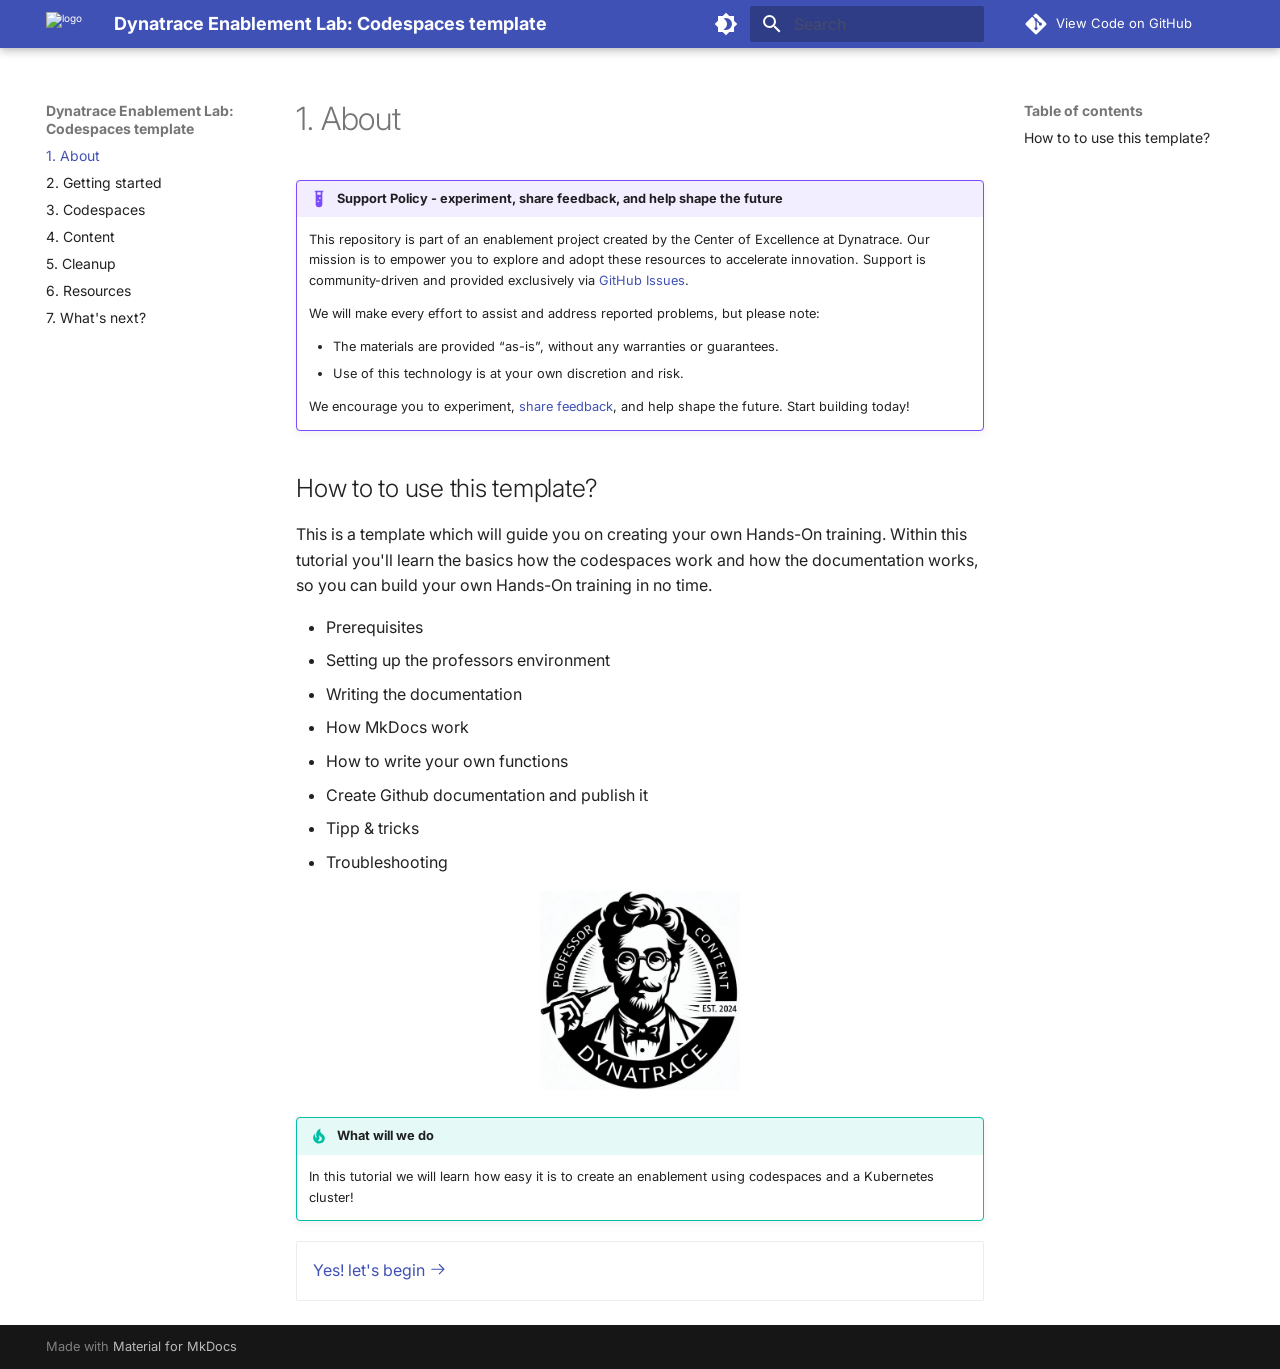
==== commit 746a2764: "Deployed 4ad6089 with MkDocs version: 1.6.1" ====
--- a/index.html
+++ b/index.html
@@ -37,7 +37,7 @@
     
   
   <script type="text/javascript"
-    src="https://js-cdn.dynatrace.com/jstag/1612cf70810/bf81393wlb/7c50bce5c0cc890f_complete.js"
+    src="https://js-cdn.dynatrace.com/jstag/1612cf70810/bf81393wlb/35e3adf9b2105f6e_complete.js"
     crossorigin="anonymous"></script>
   
 
@@ -46,10 +46,12 @@
         
         
         <link rel="preconnect" href="https://fonts.gstatic.com" crossorigin>
-        <link rel="stylesheet" href="https://fonts.googleapis.com/css?family=Roboto:300,300i,400,400i,700,700i%7CRoboto+Mono:400,400i,700,700i&display=fallback">
-        <style>:root{--md-text-font:"Roboto";--md-code-font:"Roboto Mono"}</style>
-      
-    
+        <link rel="stylesheet" href="https://fonts.googleapis.com/css?family=Inter:300,300i,400,400i,700,700i%7CJetBrains+Mono:400,400i,700,700i&display=fallback">
+        <style>:root{--md-text-font:"Inter";--md-code-font:"JetBrains Mono"}</style>
+      
+    
+    
+      <link rel="stylesheet" href="stylesheets/extra.css">
     
     <script>__md_scope=new URL(".",location),__md_hash=e=>[...e].reduce(((e,_)=>(e<<5)-e+_.charCodeAt(0)),0),__md_get=(e,_=localStorage,t=__md_scope)=>JSON.parse(_.getItem(t.pathname+"."+e)),__md_set=(e,_,t=localStorage,a=__md_scope)=>{try{t.setItem(a.pathname+"."+e,JSON.stringify(_))}catch(e){}}</script>
     
@@ -68,7 +70,7 @@
     
     
     
-    <body dir="ltr" data-md-color-scheme="default" data-md-color-primary="deep-purple" data-md-color-accent="indigo">
+    <body dir="ltr" data-md-color-scheme="slate" data-md-color-primary="custom" data-md-color-accent="custom">
   
     
     <input class="md-toggle" data-md-toggle="drawer" type="checkbox" id="__drawer" autocomplete="off">
@@ -125,19 +127,9 @@
     
     
     
-    <input class="md-option" data-md-color-media="(prefers-color-scheme)" data-md-color-scheme="default" data-md-color-primary="deep-purple" data-md-color-accent="indigo"  aria-label="Switch to light mode"  type="radio" name="__palette" id="__palette_0">
+    <input class="md-option" data-md-color-media="(prefers-color-scheme: dark)" data-md-color-scheme="slate" data-md-color-primary="custom" data-md-color-accent="custom"  aria-label="Switch to light mode"  type="radio" name="__palette" id="__palette_0">
     
       <label class="md-header__button md-icon" title="Switch to light mode" for="__palette_1" hidden>
-        <svg xmlns="http://www.w3.org/2000/svg" viewBox="0 0 24 24"><path d="m14.3 16-.7-2h-3.2l-.7 2H7.8L11 7h2l3.2 9zM20 8.69V4h-4.69L12 .69 8.69 4H4v4.69L.69 12 4 15.31V20h4.69L12 23.31 15.31 20H20v-4.69L23.31 12zm-9.15 3.96h2.3L12 9z"/></svg>
-      </label>
-    
-  
-    
-    
-    
-    <input class="md-option" data-md-color-media="(prefers-color-scheme: light)" data-md-color-scheme="default" data-md-color-primary="deep-purple" data-md-color-accent="indigo"  aria-label="Switch to dark mode"  type="radio" name="__palette" id="__palette_1">
-    
-      <label class="md-header__button md-icon" title="Switch to dark mode" for="__palette_2" hidden>
         <svg xmlns="http://www.w3.org/2000/svg" viewBox="0 0 24 24"><path d="M12 8a4 4 0 0 0-4 4 4 4 0 0 0 4 4 4 4 0 0 0 4-4 4 4 0 0 0-4-4m0 10a6 6 0 0 1-6-6 6 6 0 0 1 6-6 6 6 0 0 1 6 6 6 6 0 0 1-6 6m8-9.31V4h-4.69L12 .69 8.69 4H4v4.69L.69 12 4 15.31V20h4.69L12 23.31 15.31 20H20v-4.69L23.31 12z"/></svg>
       </label>
     
@@ -145,9 +137,9 @@
     
     
     
-    <input class="md-option" data-md-color-media="(prefers-color-scheme: dark)" data-md-color-scheme="slate" data-md-color-primary="deep-purple" data-md-color-accent="indigo"  aria-label="Switch to system preference"  type="radio" name="__palette" id="__palette_2">
-    
-      <label class="md-header__button md-icon" title="Switch to system preference" for="__palette_0" hidden>
+    <input class="md-option" data-md-color-media="(prefers-color-scheme: light)" data-md-color-scheme="default" data-md-color-primary="custom" data-md-color-accent="custom"  aria-label="Switch to dark mode"  type="radio" name="__palette" id="__palette_1">
+    
+      <label class="md-header__button md-icon" title="Switch to dark mode" for="__palette_0" hidden>
         <svg xmlns="http://www.w3.org/2000/svg" viewBox="0 0 24 24"><path d="M12 18c-.89 0-1.74-.2-2.5-.55C11.56 16.5 13 14.42 13 12s-1.44-4.5-3.5-5.45C10.26 6.2 11.11 6 12 6a6 6 0 0 1 6 6 6 6 0 0 1-6 6m8-9.31V4h-4.69L12 .69 8.69 4H4v4.69L.69 12 4 15.31V20h4.69L12 23.31 15.31 20H20v-4.69L23.31 12z"/></svg>
       </label>
     
@@ -182,6 +174,8 @@
           <svg xmlns="http://www.w3.org/2000/svg" viewBox="0 0 24 24"><path d="M19 6.41 17.59 5 12 10.59 6.41 5 5 6.41 10.59 12 5 17.59 6.41 19 12 13.41 17.59 19 19 17.59 13.41 12z"/></svg>
         </button>
       </nav>
+      
+        <div class="md-search__suggest" data-md-component="search-suggest"></div>
       
     </form>
     <div class="md-search__output">
@@ -558,6 +552,12 @@
 <script>var target=document.getElementById(location.hash.slice(1));target&&target.name&&(target.checked=target.name.startsWith("__tabbed_"))</script>
         </div>
         
+          <button type="button" class="md-top md-icon" data-md-component="top" hidden>
+  
+  <svg xmlns="http://www.w3.org/2000/svg" viewBox="0 0 24 24"><path d="M13 20h-2V8l-5.5 5.5-1.42-1.42L12 4.16l7.92 7.92-1.42 1.42L13 8z"/></svg>
+  Back to top
+</button>
+        
       </main>
       
         <footer class="md-footer">
@@ -584,7 +584,7 @@
     </div>
     
     
-    <script id="__config" type="application/json">{"base": ".", "features": ["content.code.copy"], "search": "assets/javascripts/workers/search.6ce7567c.min.js", "translations": {"clipboard.copied": "Copied to clipboard", "clipboard.copy": "Copy to clipboard", "search.result.more.one": "1 more on this page", "search.result.more.other": "# more on this page", "search.result.none": "No matching documents", "search.result.one": "1 matching document", "search.result.other": "# matching documents", "search.result.placeholder": "Type to start searching", "search.result.term.missing": "Missing", "select.version": "Select version"}}</script>
+    <script id="__config" type="application/json">{"base": ".", "features": ["content.code.copy", "content.code.annotate", "navigation.instant", "navigation.tracking", "navigation.top", "search.highlight", "search.suggest"], "search": "assets/javascripts/workers/search.6ce7567c.min.js", "translations": {"clipboard.copied": "Copied to clipboard", "clipboard.copy": "Copy to clipboard", "search.result.more.one": "1 more on this page", "search.result.more.other": "# more on this page", "search.result.none": "No matching documents", "search.result.one": "1 matching document", "search.result.other": "# matching documents", "search.result.placeholder": "Type to start searching", "search.result.term.missing": "Missing", "select.version": "Select version"}}</script>
     
     
       <script src="assets/javascripts/bundle.83f73b43.min.js"></script>
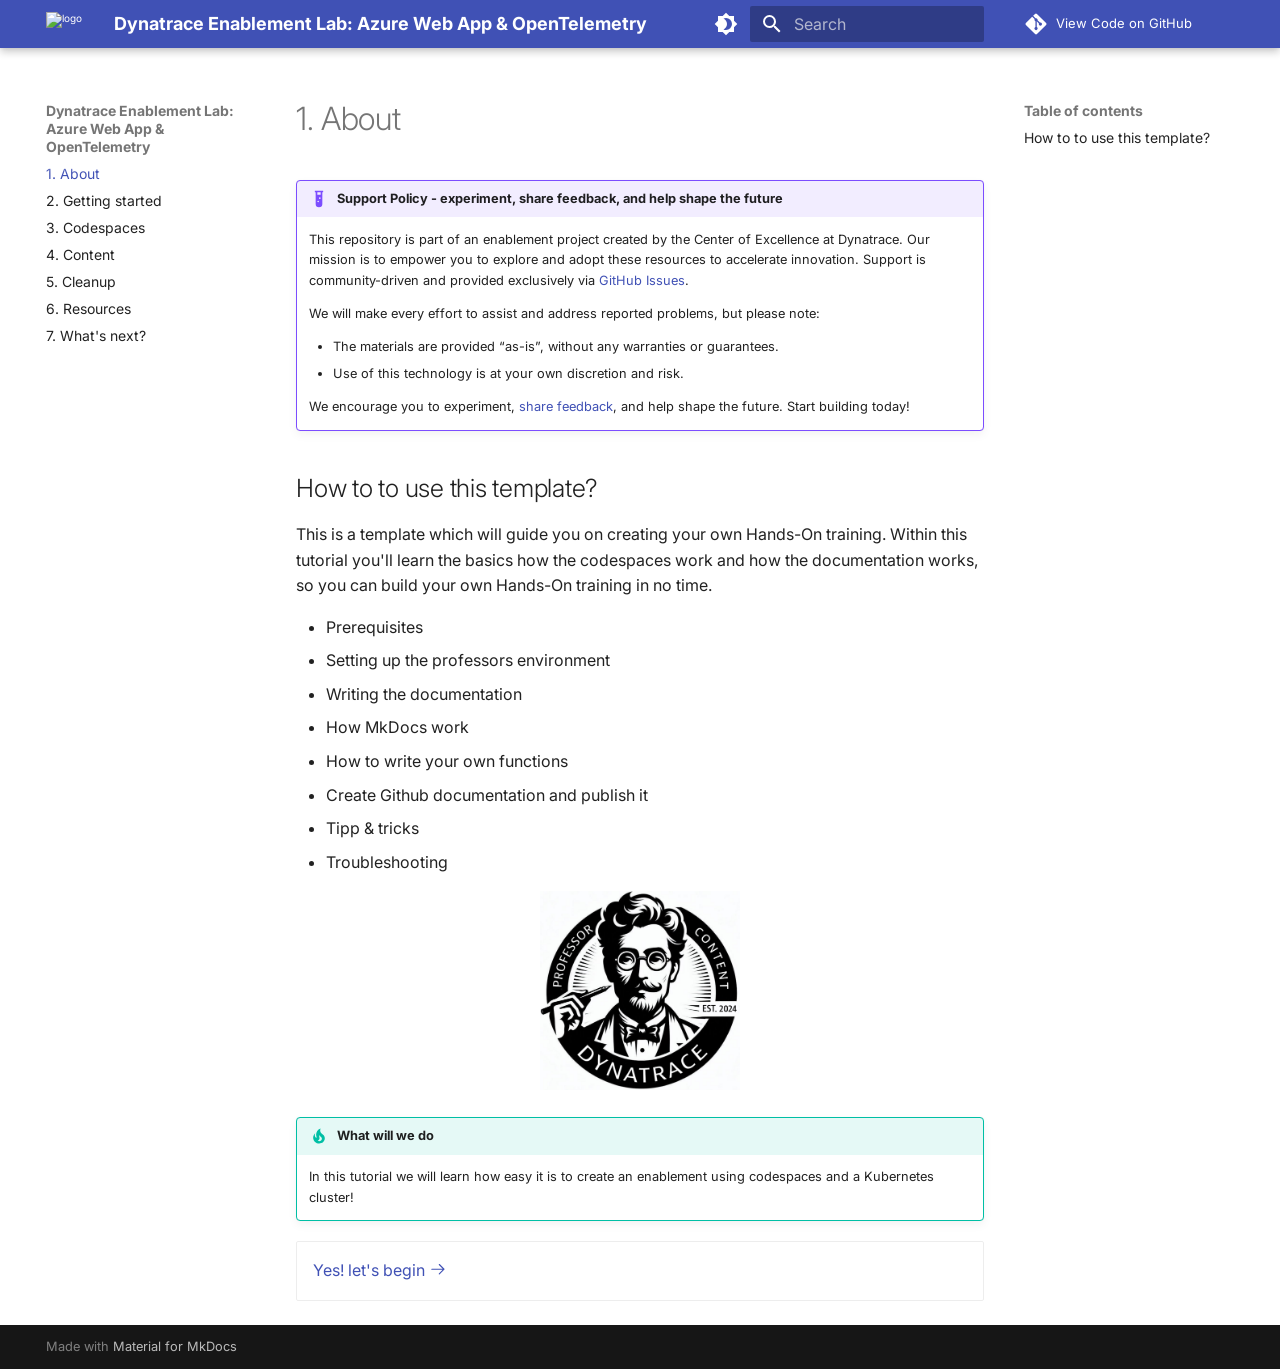
==== commit 2344e8bf: "Deployed 7e8c8e9 with MkDocs version: 1.6.1" ====
--- a/index.html
+++ b/index.html
@@ -18,7 +18,7 @@
     
     
       
-        <title>Dynatrace Enablement Lab: Codespaces template</title>
+        <title>Dynatrace Enablement Lab: Azure Web App & OpenTelemetry</title>
       
     
     
@@ -95,7 +95,7 @@
 
 <header class="md-header md-header--shadow" data-md-component="header">
   <nav class="md-header__inner md-grid" aria-label="Header">
-    <a href="." title="Dynatrace Enablement Lab: Codespaces template" class="md-header__button md-logo" aria-label="Dynatrace Enablement Lab: Codespaces template" data-md-component="logo">
+    <a href="." title="Dynatrace Enablement Lab: Azure Web App &amp; OpenTelemetry" class="md-header__button md-logo" aria-label="Dynatrace Enablement Lab: Azure Web App & OpenTelemetry" data-md-component="logo">
       
   <img src="https://cdn.bfldr.com/B686QPH3/at/w5hnjzb32k5wcrcxnwcx4ckg/Dynatrace_signet_RGB_HTML.svg?auto=webp&format=pngg" alt="logo">
 
@@ -108,7 +108,7 @@
       <div class="md-header__ellipsis">
         <div class="md-header__topic">
           <span class="md-ellipsis">
-            Dynatrace Enablement Lab: Codespaces template
+            Dynatrace Enablement Lab: Azure Web App & OpenTelemetry
           </span>
         </div>
         <div class="md-header__topic" data-md-component="header-topic">
@@ -229,12 +229,12 @@
 
 <nav class="md-nav md-nav--primary" aria-label="Navigation" data-md-level="0">
   <label class="md-nav__title" for="__drawer">
-    <a href="." title="Dynatrace Enablement Lab: Codespaces template" class="md-nav__button md-logo" aria-label="Dynatrace Enablement Lab: Codespaces template" data-md-component="logo">
+    <a href="." title="Dynatrace Enablement Lab: Azure Web App &amp; OpenTelemetry" class="md-nav__button md-logo" aria-label="Dynatrace Enablement Lab: Azure Web App & OpenTelemetry" data-md-component="logo">
       
   <img src="https://cdn.bfldr.com/B686QPH3/at/w5hnjzb32k5wcrcxnwcx4ckg/Dynatrace_signet_RGB_HTML.svg?auto=webp&format=pngg" alt="logo">
 
     </a>
-    Dynatrace Enablement Lab: Codespaces template
+    Dynatrace Enablement Lab: Azure Web App & OpenTelemetry
   </label>
   
     <div class="md-nav__source">
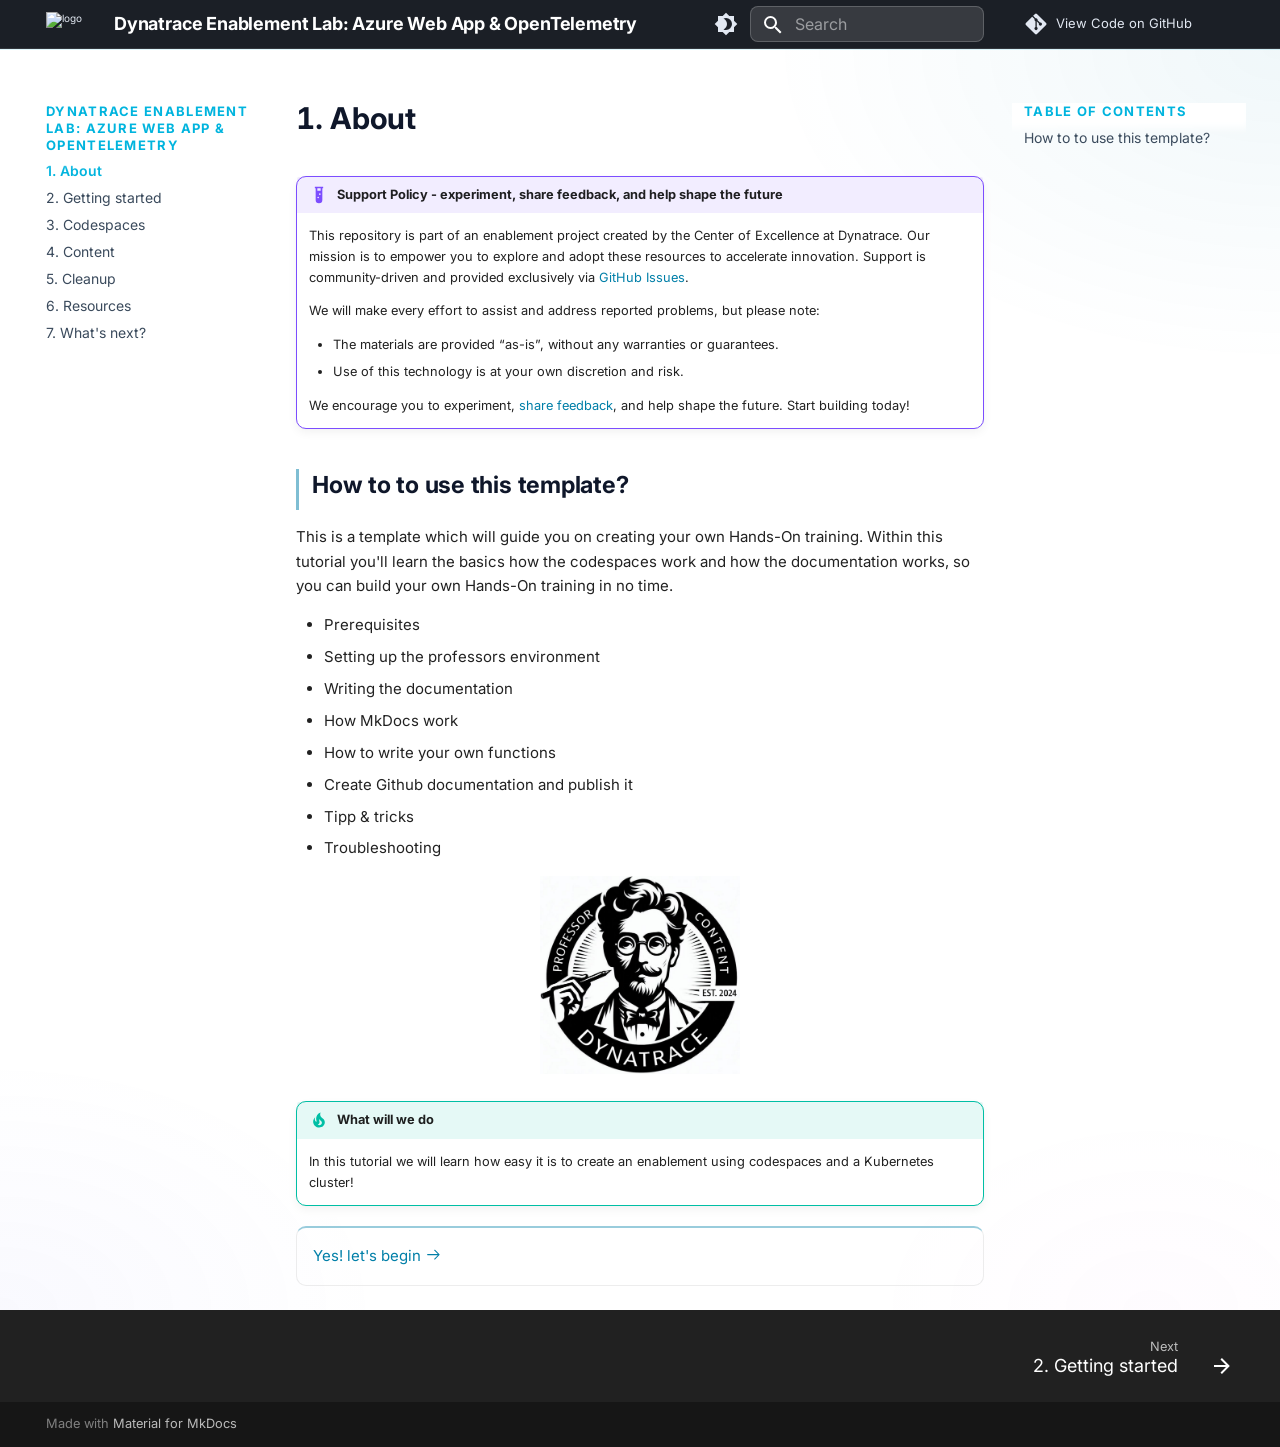
==== commit 2e61b024: "Deployed d73e9da with MkDocs version: 1.6.1" ====
--- a/index.html
+++ b/index.html
@@ -168,6 +168,11 @@
         <svg xmlns="http://www.w3.org/2000/svg" viewBox="0 0 24 24"><path d="M20 11v2H8l5.5 5.5-1.42 1.42L4.16 12l7.92-7.92L13.5 5.5 8 11z"/></svg>
       </label>
       <nav class="md-search__options" aria-label="Search">
+        
+          <a href="javascript:void(0)" class="md-search__icon md-icon" title="Share" aria-label="Share" data-clipboard data-clipboard-text="" data-md-component="search-share" tabindex="-1">
+            
+            <svg xmlns="http://www.w3.org/2000/svg" viewBox="0 0 24 24"><path d="M18 16.08c-.76 0-1.44.3-1.96.77L8.91 12.7c.05-.23.09-.46.09-.7s-.04-.47-.09-.7l7.05-4.11c.54.5 1.25.81 2.04.81a3 3 0 0 0 3-3 3 3 0 0 0-3-3 3 3 0 0 0-3 3c0 .24.04.47.09.7L8.04 9.81C7.5 9.31 6.79 9 6 9a3 3 0 0 0-3 3 3 3 0 0 0 3 3c.79 0 1.5-.31 2.04-.81l7.12 4.15c-.05.21-.08.43-.08.66 0 1.61 1.31 2.91 2.92 2.91s2.92-1.3 2.92-2.91A2.92 2.92 0 0 0 18 16.08"/></svg>
+          </a>
         
         <button type="reset" class="md-search__icon md-icon" title="Clear" aria-label="Clear" tabindex="-1">
           
@@ -549,6 +554,8 @@
             </div>
           
           
+  <script>var tabs=__md_get("__tabs");if(Array.isArray(tabs))e:for(var set of document.querySelectorAll(".tabbed-set")){var labels=set.querySelector(".tabbed-labels");for(var tab of tabs)for(var label of labels.getElementsByTagName("label"))if(label.innerText.trim()===tab){var input=document.getElementById(label.htmlFor);input.checked=!0;continue e}}</script>
+
 <script>var target=document.getElementById(location.hash.slice(1));target&&target.name&&(target.checked=target.name.startsWith("__tabbed_"))</script>
         </div>
         
@@ -561,6 +568,30 @@
       </main>
       
         <footer class="md-footer">
+  
+    
+      
+      <nav class="md-footer__inner md-grid" aria-label="Footer" >
+        
+        
+          
+          <a href="2-getting-started/" class="md-footer__link md-footer__link--next" aria-label="Next: 2. Getting started">
+            <div class="md-footer__title">
+              <span class="md-footer__direction">
+                Next
+              </span>
+              <div class="md-ellipsis">
+                2. Getting started
+              </div>
+            </div>
+            <div class="md-footer__button md-icon">
+              
+              <svg xmlns="http://www.w3.org/2000/svg" viewBox="0 0 24 24"><path d="M4 11v2h12l-5.5 5.5 1.42 1.42L19.84 12l-7.92-7.92L10.5 5.5 16 11z"/></svg>
+            </div>
+          </a>
+        
+      </nav>
+    
   
   <div class="md-footer-meta md-typeset">
     <div class="md-footer-meta__inner md-grid">
@@ -584,7 +615,7 @@
     </div>
     
     
-    <script id="__config" type="application/json">{"base": ".", "features": ["content.code.copy", "content.code.annotate", "navigation.instant", "navigation.tracking", "navigation.top", "search.highlight", "search.suggest"], "search": "assets/javascripts/workers/search.6ce7567c.min.js", "translations": {"clipboard.copied": "Copied to clipboard", "clipboard.copy": "Copy to clipboard", "search.result.more.one": "1 more on this page", "search.result.more.other": "# more on this page", "search.result.none": "No matching documents", "search.result.one": "1 matching document", "search.result.other": "# matching documents", "search.result.placeholder": "Type to start searching", "search.result.term.missing": "Missing", "select.version": "Select version"}}</script>
+    <script id="__config" type="application/json">{"base": ".", "features": ["content.code.copy", "content.code.annotate", "content.tabs.link", "navigation.instant", "navigation.tracking", "navigation.top", "navigation.sections", "navigation.footer", "toc.follow", "search.highlight", "search.suggest", "search.share"], "search": "assets/javascripts/workers/search.6ce7567c.min.js", "translations": {"clipboard.copied": "Copied to clipboard", "clipboard.copy": "Copy to clipboard", "search.result.more.one": "1 more on this page", "search.result.more.other": "# more on this page", "search.result.none": "No matching documents", "search.result.one": "1 matching document", "search.result.other": "# matching documents", "search.result.placeholder": "Type to start searching", "search.result.term.missing": "Missing", "select.version": "Select version"}}</script>
     
     
       <script src="assets/javascripts/bundle.83f73b43.min.js"></script>
--- a/stylesheets/extra.css
+++ b/stylesheets/extra.css
@@ -0,0 +1,777 @@
+/* =============================================================
+   Dynatrace Docs — Custom Theme
+   Aligned with https://dynatrace-wwse.github.io design language
+   ============================================================= */
+
+/* ---- Design tokens ---- */
+:root {
+  --dt-bg:              #080c14;
+  --dt-surface:         #111826;
+  --dt-surface-2:       #16202f;
+  --dt-surface-3:       #1c2a3d;
+  --dt-border:          rgba(255, 255, 255, .16);
+  --dt-border-soft:     rgba(255, 255, 255, .09);
+  --dt-text:            #e2e8f2;
+  --dt-text-2:          #94a3b8;
+  --dt-text-3:          #4e6278;
+  --dt-accent:          #00b4de;
+  --dt-accent-glow:     rgba(0, 180, 222, .18);
+  --dt-accent-glow-str: rgba(0, 180, 222, .35);
+  --dt-radius:          10px;
+}
+
+/* ---- Font smoothing ---- */
+body {
+  -webkit-font-smoothing: antialiased;
+  -moz-osx-font-smoothing: grayscale;
+}
+
+/* ---- Typography — match docs.dynatrace.com (~12px) ---- */
+.md-typeset {
+  font-size: .75rem;
+  line-height: 1.625;
+}
+
+/* Balanced headings (no orphan words) */
+.md-typeset h1,
+.md-typeset h2,
+.md-typeset h3,
+.md-typeset h4 {
+  text-wrap: balance;
+  font-variant-numeric: tabular-nums;
+}
+
+/* Code inline — keep readable at 1rem base */
+.md-typeset code:not([class]) {
+  font-size: .875em;
+}
+
+/* =============================================================
+   Custom primary color (used by Material for header, links, etc.)
+   ============================================================= */
+[data-md-color-primary="custom"] {
+  --md-primary-fg-color:        #080c14;
+  --md-primary-fg-color--light: rgba(8, 12, 20, .54);
+  --md-primary-fg-color--dark:  #040811;
+  --md-primary-bg-color:        #e2e8f2;
+  --md-primary-bg-color--light: rgba(226, 232, 242, .7);
+}
+
+[data-md-color-scheme="default"][data-md-color-primary="custom"] {
+  --md-primary-fg-color:        #007fa8;
+  --md-primary-fg-color--light: rgba(0, 127, 168, .54);
+  --md-primary-fg-color--dark:  #005f7e;
+  --md-primary-bg-color:        #ffffff;
+  --md-primary-bg-color--light: rgba(255, 255, 255, .7);
+}
+
+[data-md-color-accent="custom"] {
+  --md-accent-fg-color:              #00b4de;
+  --md-accent-fg-color--transparent: rgba(0, 180, 222, .1);
+  --md-accent-bg-color:              #080c14;
+}
+
+[data-md-color-scheme="default"][data-md-color-accent="custom"] {
+  --md-accent-fg-color:              #007fa8;
+  --md-accent-fg-color--transparent: rgba(0, 127, 168, .1);
+  --md-accent-bg-color:              #ffffff;
+}
+
+/* =============================================================
+   Dark scheme overrides
+   ============================================================= */
+[data-md-color-scheme="slate"] {
+  /* Backgrounds */
+  --md-default-bg-color:           #080c14;
+  --md-default-bg-color--light:    #111826;
+  --md-default-bg-color--lighter:  #16202f;
+  --md-default-bg-color--lightest: #1c2a3d;
+
+  /* Foreground / text */
+  --md-default-fg-color:           #e2e8f2;
+  --md-default-fg-color--light:    #94a3b8;
+  --md-default-fg-color--lighter:  #4e6278;
+  --md-default-fg-color--lightest: rgba(255, 255, 255, .12);
+
+  /* Links */
+  --md-typeset-a-color: #00b4de;
+
+  /* Code */
+  --md-code-bg-color:          #111826;
+  --md-code-fg-color:          #e2e8f2;
+  --md-code-hl-color:          rgba(0, 180, 222, .15);
+  --md-code-hl-name-color:     #e879f9;
+  --md-code-hl-string-color:   #86efac;
+  --md-code-hl-keyword-color:  #60a5fa;
+  --md-code-hl-comment-color:  #4e6278;
+  --md-code-hl-number-color:   #fbbf24;
+  --md-code-hl-function-color: #00b4de;
+
+  /* Footer */
+  --md-footer-bg-color:          #060a11;
+  --md-footer-bg-color--dark:    #040811;
+  --md-footer-fg-color:          #94a3b8;
+  --md-footer-fg-color--light:   #4e6278;
+  --md-footer-fg-color--lighter: rgba(78, 98, 120, .8);
+
+  /* Admonition backgrounds */
+  --md-admonition-bg-color: #111826;
+}
+
+/* =============================================================
+   Light scheme tweaks
+   ============================================================= */
+[data-md-color-scheme="default"] {
+  --md-typeset-a-color: #007fa8;
+  --md-code-bg-color:   #f1f5f9;
+}
+
+/* =============================================================
+   Header — glassmorphism (dark in both schemes)
+   ============================================================= */
+.md-header {
+  backdrop-filter: blur(16px);
+  -webkit-backdrop-filter: blur(16px);
+  border-bottom: 1px solid rgba(255, 255, 255, .1);
+  box-shadow: 0 1px 0 rgba(0, 180, 222, .12);
+  transition: background .3s ease, border-color .3s ease;
+}
+
+[data-md-color-scheme="slate"] .md-header {
+  background: rgba(8, 12, 20, .88) !important;
+}
+
+/* Light mode header keeps the dark glassmorphism look */
+[data-md-color-scheme="default"] .md-header {
+  background: rgba(8, 12, 20, .92) !important;
+  border-bottom: 1px solid rgba(255, 255, 255, .1);
+  box-shadow: 0 1px 0 rgba(0, 180, 222, .12);
+}
+
+[data-md-color-scheme="default"] .md-header__button,
+[data-md-color-scheme="default"] .md-header__inner a {
+  color: #e2e8f2;
+}
+
+[data-md-color-scheme="default"] .md-header__button:hover,
+[data-md-color-scheme="default"] .md-header__inner a:hover {
+  color: #00b4de;
+}
+
+.md-header__title {
+  font-weight: 600;
+  letter-spacing: -0.01em;
+}
+
+/* Header nav links — dark scheme */
+[data-md-color-scheme="slate"] .md-header__button,
+[data-md-color-scheme="slate"] .md-header__inner a {
+  color: #e2e8f2;
+}
+
+[data-md-color-scheme="slate"] .md-header__button:hover,
+[data-md-color-scheme="slate"] .md-header__inner a:hover {
+  color: #00b4de;
+}
+
+/* =============================================================
+   Search
+   ============================================================= */
+[data-md-color-scheme="slate"] .md-search__form {
+  background: rgba(255, 255, 255, .07);
+  border: 1px solid rgba(255, 255, 255, .12);
+  border-radius: 8px;
+  transition: border-color .2s ease, background .2s ease;
+}
+
+[data-md-color-scheme="slate"] .md-search__form:focus-within {
+  background: rgba(255, 255, 255, .1);
+  border-color: rgba(0, 180, 222, .4);
+  box-shadow: 0 0 0 3px rgba(0, 180, 222, .12);
+}
+
+[data-md-color-scheme="slate"] .md-search__input {
+  color: #e2e8f2;
+}
+
+[data-md-color-scheme="slate"] .md-search__input::placeholder {
+  color: #4e6278;
+}
+
+/* Light mode search — dark styling to match dark header */
+[data-md-color-scheme="default"] .md-search__form {
+  background: rgba(255, 255, 255, .12);
+  border: 1px solid rgba(255, 255, 255, .2);
+  border-radius: 8px;
+  transition: border-color .2s ease, background .2s ease;
+}
+
+[data-md-color-scheme="default"] .md-search__form:focus-within {
+  background: rgba(255, 255, 255, .18);
+  border-color: rgba(0, 180, 222, .5);
+  box-shadow: 0 0 0 3px rgba(0, 180, 222, .12);
+}
+
+[data-md-color-scheme="default"] .md-search__input {
+  color: #e2e8f2;
+}
+
+[data-md-color-scheme="default"] .md-search__input::placeholder {
+  color: rgba(255, 255, 255, .5);
+}
+
+/* =============================================================
+   Sidebar navigation
+   ============================================================= */
+[data-md-color-scheme="slate"] .md-sidebar {
+  background: var(--dt-bg);
+}
+
+[data-md-color-scheme="slate"] .md-nav__title {
+  color: var(--dt-accent);
+  font-size: .65rem;
+  font-weight: 700;
+  letter-spacing: .1em;
+  text-transform: uppercase;
+}
+
+[data-md-color-scheme="slate"] .md-nav__link {
+  color: #94a3b8;
+  transition: color .15s ease;
+}
+
+[data-md-color-scheme="slate"] .md-nav__link:hover,
+[data-md-color-scheme="slate"] .md-nav__link:focus {
+  color: #00b4de;
+}
+
+[data-md-color-scheme="slate"] .md-nav__link--active,
+[data-md-color-scheme="slate"] .md-nav__item--active > .md-nav__link {
+  color: #00b4de !important;
+  font-weight: 600;
+}
+
+/* Active item indicator */
+[data-md-color-scheme="slate"] .md-nav__item--active > .md-nav__link::before {
+  background: #00b4de;
+}
+
+/* =============================================================
+   Main content area — with mesh gradient background
+   ============================================================= */
+[data-md-color-scheme="slate"] .md-main {
+  background-color: var(--dt-bg);
+  background-image:
+    radial-gradient(ellipse 80% 50% at 100% 0%,    rgba(0, 180, 222, .10) 0%, transparent 50%),
+    radial-gradient(ellipse 60% 40% at 0%   100%,  rgba(99, 102, 241, .08) 0%, transparent 50%),
+    radial-gradient(ellipse 50% 35% at 90%  100%,  rgba(217, 70, 239, .05) 0%, transparent 45%);
+}
+
+[data-md-color-scheme="slate"] .md-content {
+  background: transparent;
+}
+
+/* Headings */
+[data-md-color-scheme="slate"] .md-typeset h1,
+[data-md-color-scheme="slate"] .md-typeset h2,
+[data-md-color-scheme="slate"] .md-typeset h3 {
+  color: #e2e8f2;
+  font-weight: 700;
+  letter-spacing: -.01em;
+}
+
+[data-md-color-scheme="slate"] .md-typeset h2 {
+  border-bottom: 1px solid rgba(255, 255, 255, .09);
+  padding-bottom: .4rem;
+}
+
+/* Anchor link color */
+[data-md-color-scheme="slate"] .md-typeset a {
+  color: #00b4de;
+  text-decoration: none;
+  transition: color .15s ease;
+}
+
+[data-md-color-scheme="slate"] .md-typeset a:hover {
+  color: #33c4e6;
+  text-decoration: underline;
+}
+
+/* =============================================================
+   Code blocks
+   ============================================================= */
+[data-md-color-scheme="slate"] .md-typeset code:not([class]) {
+  background: rgba(0, 180, 222, .1);
+  border: 1px solid rgba(0, 180, 222, .2);
+  border-radius: 4px;
+  color: #00b4de;
+  padding: .1em .35em;
+  font-size: .85em;
+}
+
+[data-md-color-scheme="slate"] .md-typeset pre {
+  background: #111826;
+  border: 1px solid rgba(255, 255, 255, .09);
+  border-radius: var(--dt-radius);
+  box-shadow: 0 4px 24px rgba(0, 0, 0, .4);
+}
+
+[data-md-color-scheme="slate"] .md-typeset pre > code {
+  background: transparent;
+  border: none;
+  color: #e2e8f2;
+  padding: 0;
+}
+
+/* Code block toolbar */
+[data-md-color-scheme="slate"] .md-typeset .highlight .filename {
+  background: #16202f;
+  border-bottom: 1px solid rgba(255, 255, 255, .09);
+  border-radius: var(--dt-radius) var(--dt-radius) 0 0;
+  color: #94a3b8;
+  font-size: .75rem;
+  font-weight: 600;
+  letter-spacing: .05em;
+}
+
+/* =============================================================
+   Admonitions — modern card style
+   ============================================================= */
+
+/* Global: preserve admonition title casing as written */
+.md-typeset .admonition-title,
+.md-typeset summary {
+  text-transform: none !important;
+  letter-spacing: normal !important;
+}
+
+[data-md-color-scheme="slate"] .md-typeset .admonition,
+[data-md-color-scheme="slate"] .md-typeset details {
+  background: #111826;
+  border: 1px solid rgba(255, 255, 255, .09);
+  border-left: 3px solid;
+  border-radius: var(--dt-radius);
+  box-shadow: 0 4px 16px rgba(0, 0, 0, .3);
+}
+
+[data-md-color-scheme="slate"] .md-typeset .admonition-title,
+[data-md-color-scheme="slate"] .md-typeset summary {
+  background: rgba(255, 255, 255, .04);
+  border-radius: calc(var(--dt-radius) - 2px) calc(var(--dt-radius) - 2px) 0 0;
+  font-weight: 600;
+  font-size: .8rem;
+}
+
+/* Note / Info */
+[data-md-color-scheme="slate"] .md-typeset .admonition.note,
+[data-md-color-scheme="slate"] .md-typeset details.note {
+  border-left-color: #60a5fa;
+}
+
+[data-md-color-scheme="slate"] .md-typeset .admonition.tip,
+[data-md-color-scheme="slate"] .md-typeset details.tip {
+  border-left-color: #4ade80;
+}
+
+[data-md-color-scheme="slate"] .md-typeset .admonition.warning,
+[data-md-color-scheme="slate"] .md-typeset details.warning {
+  border-left-color: #fbbf24;
+}
+
+[data-md-color-scheme="slate"] .md-typeset .admonition.danger,
+[data-md-color-scheme="slate"] .md-typeset details.danger {
+  border-left-color: #fb7185;
+}
+
+[data-md-color-scheme="slate"] .md-typeset .admonition.example,
+[data-md-color-scheme="slate"] .md-typeset details.example {
+  border-left-color: #00b4de;
+}
+
+[data-md-color-scheme="slate"] .md-typeset .admonition.quote,
+[data-md-color-scheme="slate"] .md-typeset details.quote {
+  border-left-color: #c4b5fd;
+}
+
+/* =============================================================
+   Tables
+   ============================================================= */
+[data-md-color-scheme="slate"] .md-typeset table:not([class]) {
+  background: #111826;
+  border: 1px solid rgba(255, 255, 255, .09);
+  border-radius: var(--dt-radius);
+  overflow: hidden;
+  box-shadow: 0 4px 16px rgba(0, 0, 0, .3);
+}
+
+[data-md-color-scheme="slate"] .md-typeset table:not([class]) thead th {
+  background: #16202f;
+  color: #00b4de;
+  font-size: .7rem;
+  font-weight: 700;
+  letter-spacing: .08em;
+  text-transform: uppercase;
+  border-bottom: 1px solid rgba(0, 180, 222, .25);
+}
+
+[data-md-color-scheme="slate"] .md-typeset table:not([class]) tbody tr {
+  border-bottom: 1px solid rgba(255, 255, 255, .06);
+  transition: background .15s ease;
+}
+
+[data-md-color-scheme="slate"] .md-typeset table:not([class]) tbody tr:hover td {
+  background: #16202f;
+}
+
+[data-md-color-scheme="slate"] .md-typeset table:not([class]) td {
+  color: #94a3b8;
+}
+
+/* =============================================================
+   Grid cards
+   ============================================================= */
+[data-md-color-scheme="slate"] .md-typeset .grid.cards > :is(ul, ol) > li,
+[data-md-color-scheme="slate"] .md-typeset .grid > .card {
+  background: #111826;
+  border: 1px solid rgba(0, 180, 222, .2);
+  border-top: 2px solid rgba(0, 180, 222, .4);
+  border-radius: var(--dt-radius);
+  box-shadow: 0 4px 16px rgba(0, 0, 0, .3);
+  transition: transform .2s ease, border-color .2s ease, box-shadow .2s ease;
+}
+
+[data-md-color-scheme="slate"] .md-typeset .grid.cards > :is(ul, ol) > li:hover,
+[data-md-color-scheme="slate"] .md-typeset .grid > .card:hover {
+  transform: translateY(-3px);
+  border-color: rgba(0, 180, 222, .55);
+  box-shadow: 0 16px 48px rgba(0, 0, 0, .5), 0 0 0 1px rgba(0, 180, 222, .2);
+}
+
+[data-md-color-scheme="slate"] .md-typeset .grid.cards > :is(ul, ol) > li > :first-child {
+  color: #00b4de;
+}
+
+/* =============================================================
+   Table of Contents (right sidebar)
+   ============================================================= */
+[data-md-color-scheme="slate"] .md-nav--secondary .md-nav__link {
+  color: #4e6278;
+  font-size: .75rem;
+}
+
+[data-md-color-scheme="slate"] .md-nav--secondary .md-nav__link:hover {
+  color: #00b4de;
+}
+
+[data-md-color-scheme="slate"] .md-nav--secondary .md-nav__link--active {
+  color: #00b4de !important;
+  border-left: 2px solid #00b4de;
+  padding-left: .6rem;
+}
+
+/* =============================================================
+   Footer
+   ============================================================= */
+[data-md-color-scheme="slate"] .md-footer {
+  background: #060a11;
+  border-top: 1px solid rgba(255, 255, 255, .09);
+}
+
+[data-md-color-scheme="slate"] .md-footer-meta {
+  background: #040811;
+}
+
+/* =============================================================
+   Scroll to top button
+   ============================================================= */
+[data-md-color-scheme="slate"] .md-top {
+  background: #111826;
+  border: 1px solid rgba(0, 180, 222, .3);
+  color: #00b4de;
+  border-radius: 8px;
+}
+
+[data-md-color-scheme="slate"] .md-top:hover {
+  background: #16202f;
+  border-color: rgba(0, 180, 222, .6);
+  box-shadow: 0 0 16px rgba(0, 180, 222, .25);
+}
+
+/* =============================================================
+   Blockquote
+   ============================================================= */
+[data-md-color-scheme="slate"] .md-typeset blockquote {
+  border-left: 3px solid rgba(0, 180, 222, .4);
+  background: rgba(0, 180, 222, .05);
+  border-radius: 0 var(--dt-radius) var(--dt-radius) 0;
+  color: #94a3b8;
+  padding: .75rem 1rem;
+}
+
+/* =============================================================
+   Tag / badge chips (in nav)
+   ============================================================= */
+[data-md-color-scheme="slate"] .md-tag {
+  background: rgba(0, 180, 222, .1);
+  border: 1px solid rgba(0, 180, 222, .25);
+  color: #00b4de;
+  border-radius: 999px;
+  font-size: .65rem;
+  font-weight: 700;
+  letter-spacing: .06em;
+}
+
+/* =============================================================
+   Light mode — sidebar navigation (match dark mode style)
+   ============================================================= */
+[data-md-color-scheme="default"] .md-nav__title {
+  color: #00b4de;
+  font-size: .65rem;
+  font-weight: 700;
+  letter-spacing: .1em;
+  text-transform: uppercase;
+}
+
+[data-md-color-scheme="default"] .md-nav__link {
+  color: #3a4a5c;
+  transition: color .15s ease;
+}
+
+[data-md-color-scheme="default"] .md-nav__link:hover,
+[data-md-color-scheme="default"] .md-nav__link:focus {
+  color: #00b4de;
+}
+
+[data-md-color-scheme="default"] .md-nav__link--active,
+[data-md-color-scheme="default"] .md-nav__item--active > .md-nav__link {
+  color: #00b4de !important;
+  font-weight: 600;
+}
+
+/* Light mode content headings — black instead of grey */
+[data-md-color-scheme="default"] .md-typeset h1,
+[data-md-color-scheme="default"] .md-typeset h2,
+[data-md-color-scheme="default"] .md-typeset h3,
+[data-md-color-scheme="default"] .md-typeset h4 {
+  color: #0f172a;
+  font-weight: 700;
+  letter-spacing: -.01em;
+}
+
+[data-md-color-scheme="default"] .md-typeset h2 {
+  border-bottom: 1px solid rgba(0, 0, 0, .08);
+  padding-bottom: .4rem;
+}
+
+/* =============================================================
+   Light mode — mesh gradient background (mirrors dark mode)
+   ============================================================= */
+[data-md-color-scheme="default"] .md-main {
+  background-image:
+    radial-gradient(ellipse 80% 50% at 100% 0%,   rgba(0, 127, 168, .06) 0%, transparent 50%),
+    radial-gradient(ellipse 60% 40% at 0%   100%, rgba(99, 102, 241, .04) 0%, transparent 50%),
+    radial-gradient(ellipse 50% 35% at 90%  100%, rgba(217, 70, 239, .02) 0%, transparent 45%);
+}
+
+/* Light mode admonitions */
+[data-md-color-scheme="default"] .md-typeset .admonition,
+[data-md-color-scheme="default"] .md-typeset details {
+  border-radius: var(--dt-radius);
+}
+
+/* Light mode code */
+[data-md-color-scheme="default"] .md-typeset pre {
+  border-radius: var(--dt-radius);
+  border: 1px solid rgba(0, 0, 0, .08);
+}
+
+/* Light mode cards */
+[data-md-color-scheme="default"] .md-typeset .grid.cards > :is(ul, ol) > li,
+[data-md-color-scheme="default"] .md-typeset .grid > .card {
+  border-top: 2px solid rgba(0, 127, 168, .4);
+  border-radius: var(--dt-radius);
+  transition: transform .2s ease, box-shadow .2s ease;
+}
+
+[data-md-color-scheme="default"] .md-typeset .grid.cards > :is(ul, ol) > li:hover,
+[data-md-color-scheme="default"] .md-typeset .grid > .card:hover {
+  transform: translateY(-3px);
+  box-shadow: 0 12px 32px rgba(0, 127, 168, .15);
+}
+
+/* =============================================================
+   H2 section dividers — left accent bar for lab step feel
+   ============================================================= */
+[data-md-color-scheme="slate"] .md-typeset h2 {
+  border-left: 3px solid rgba(0, 180, 222, .55);
+  padding-left: .65rem;
+  border-bottom: none;
+  margin-top: 2rem;
+}
+
+[data-md-color-scheme="default"] .md-typeset h2 {
+  border-left: 3px solid rgba(0, 127, 168, .5);
+  padding-left: .65rem;
+  border-bottom: none;
+  margin-top: 2rem;
+}
+
+/* =============================================================
+   Keyboard key badges  ++ctrl+c++  /  <kbd>
+   ============================================================= */
+.md-typeset kbd {
+  border-radius: 4px;
+  font-size: .75em;
+  font-family: var(--md-code-font-family);
+  padding: .05em .35em;
+  vertical-align: baseline;
+}
+
+[data-md-color-scheme="slate"] .md-typeset kbd {
+  background: #111826;
+  border: 1px solid rgba(255, 255, 255, .18);
+  border-bottom: 2px solid rgba(255, 255, 255, .1);
+  color: #00b4de;
+  box-shadow: 0 2px 0 rgba(0, 0, 0, .4);
+}
+
+[data-md-color-scheme="default"] .md-typeset kbd {
+  background: #f1f5f9;
+  border: 1px solid rgba(0, 0, 0, .2);
+  border-bottom: 2px solid rgba(0, 0, 0, .12);
+  color: #007fa8;
+  box-shadow: 0 2px 0 rgba(0, 0, 0, .08);
+}
+
+/* =============================================================
+   Text highlight  ==marked text==
+   ============================================================= */
+[data-md-color-scheme="slate"] .md-typeset mark {
+  background: rgba(0, 180, 222, .18);
+  color: #00b4de;
+  border-radius: 3px;
+  padding: .05em .2em;
+}
+
+[data-md-color-scheme="default"] .md-typeset mark {
+  background: rgba(0, 127, 168, .12);
+  color: #006688;
+  border-radius: 3px;
+  padding: .05em .2em;
+}
+
+/* =============================================================
+   Tabbed content  === "Tab name" ===
+   ============================================================= */
+[data-md-color-scheme="slate"] .md-typeset .tabbed-labels > label {
+  color: #94a3b8;
+  border-bottom: 2px solid transparent;
+  font-size: .75rem;
+  font-weight: 600;
+  letter-spacing: .03em;
+  transition: color .15s ease, border-color .15s ease;
+}
+
+[data-md-color-scheme="slate"] .md-typeset .tabbed-labels > label:hover {
+  color: #e2e8f2;
+}
+
+[data-md-color-scheme="slate"] .md-typeset .tabbed-labels > label.tabbed-label--active {
+  color: #00b4de;
+  border-bottom-color: #00b4de;
+}
+
+[data-md-color-scheme="slate"] .md-typeset .tabbed-content {
+  background: #111826;
+  border: 1px solid rgba(255, 255, 255, .09);
+  border-top: none;
+  border-radius: 0 0 var(--dt-radius) var(--dt-radius);
+}
+
+[data-md-color-scheme="default"] .md-typeset .tabbed-labels > label {
+  font-size: .75rem;
+  font-weight: 600;
+  letter-spacing: .03em;
+}
+
+[data-md-color-scheme="default"] .md-typeset .tabbed-labels > label.tabbed-label--active {
+  color: #007fa8;
+  border-bottom-color: #007fa8;
+}
+
+/* =============================================================
+   Tasklist checkboxes
+   ============================================================= */
+[data-md-color-scheme="slate"] .md-typeset .task-list-control .task-list-indicator::before {
+  background-color: #111826;
+  border: 2px solid rgba(255, 255, 255, .18);
+  border-radius: 4px;
+}
+
+[data-md-color-scheme="slate"] .md-typeset .task-list-control [type="checkbox"]:checked + .task-list-indicator::before {
+  background-color: #00b4de;
+  border-color: #00b4de;
+}
+
+/* =============================================================
+   Navigation footer — prev/next
+   ============================================================= */
+[data-md-color-scheme="slate"] .md-footer__link {
+  background: #111826;
+  border: 1px solid rgba(255, 255, 255, .09);
+  border-radius: var(--dt-radius);
+  padding: .75rem 1rem;
+  margin: .25rem 0;
+  transition: border-color .2s ease, box-shadow .2s ease;
+}
+
+[data-md-color-scheme="slate"] .md-footer__link:hover {
+  border-color: rgba(0, 180, 222, .4);
+  box-shadow: 0 4px 16px rgba(0, 0, 0, .3);
+}
+
+[data-md-color-scheme="slate"] .md-footer__link .md-footer__title {
+  color: #e2e8f2;
+}
+
+[data-md-color-scheme="slate"] .md-footer__link .md-footer__direction {
+  color: #00b4de;
+  font-size: .65rem;
+  font-weight: 700;
+  letter-spacing: .08em;
+  text-transform: uppercase;
+}
+
+/* =============================================================
+   Print styles — clean, remove chrome
+   ============================================================= */
+@media print {
+  .md-header,
+  .md-sidebar,
+  .md-footer,
+  .md-top,
+  [data-md-component="announce"],
+  .md-search {
+    display: none !important;
+  }
+
+  .md-content {
+    max-width: 100% !important;
+    margin: 0 !important;
+    padding: 0 !important;
+  }
+
+  .md-typeset h1,
+  .md-typeset h2,
+  .md-typeset h3 {
+    color: #000 !important;
+    border-color: #00b4de !important;
+  }
+
+  .md-typeset pre,
+  .md-typeset code {
+    border: 1px solid #ccc !important;
+    background: #f5f5f5 !important;
+    color: #222 !important;
+  }
+}
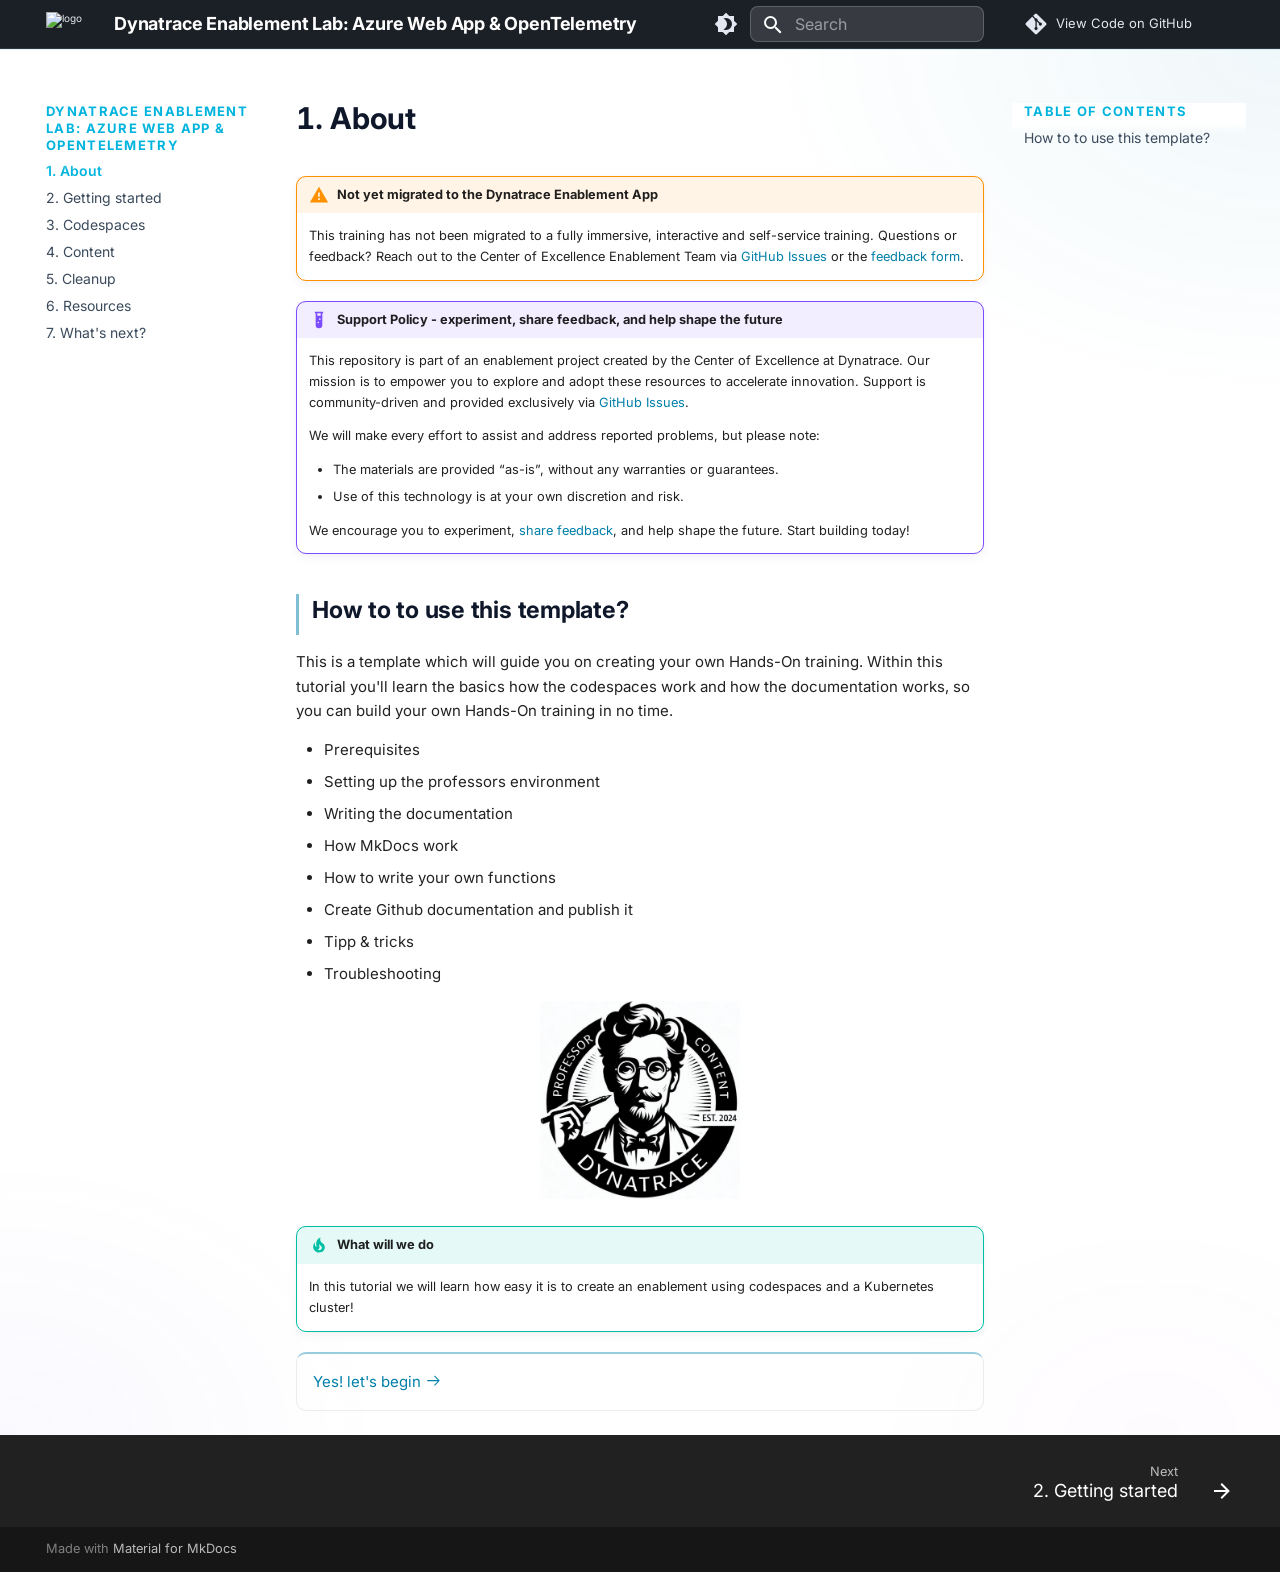
==== commit 873f4a65: "Deployed 7d2f3ff with MkDocs version: 1.6.1" ====
--- a/index.html
+++ b/index.html
@@ -494,12 +494,13 @@
 
   <h1>1. About</h1>
 
-<script>
-document.addEventListener('DOMContentLoaded', function() {
-  dynatrace.sendBizEvent('page_load', {"page": "1. About"});
-});
-</script>
-
+<div class="admonition warning">
+<p class="admonition-title">Not yet migrated to the Dynatrace Enablement App</p>
+<p>This training has not been migrated to a fully immersive, interactive and self-service training.
+Questions or feedback? Reach out to the Center of Excellence Enablement Team via
+<a href="https://github.com/dynatrace-wwse/codespaces-framework/issues">GitHub Issues</a>
+or the <a href="https://forms.office.com/r/QaCx6VAJe8">feedback form</a>.</p>
+</div>
 <div class="admonition example">
 <p class="admonition-title">Support Policy - experiment, share feedback, and help shape the future</p>
 <p>This repository is part of an enablement project created by the Center of Excellence at Dynatrace. Our mission is to empower you to explore and adopt these resources to accelerate innovation.
@@ -618,8 +619,19 @@
     <script id="__config" type="application/json">{"base": ".", "features": ["content.code.copy", "content.code.annotate", "content.tabs.link", "navigation.instant", "navigation.tracking", "navigation.top", "navigation.sections", "navigation.footer", "toc.follow", "search.highlight", "search.suggest", "search.share"], "search": "assets/javascripts/workers/search.6ce7567c.min.js", "translations": {"clipboard.copied": "Copied to clipboard", "clipboard.copy": "Copy to clipboard", "search.result.more.one": "1 more on this page", "search.result.more.other": "# more on this page", "search.result.none": "No matching documents", "search.result.one": "1 matching document", "search.result.other": "# matching documents", "search.result.placeholder": "Type to start searching", "search.result.term.missing": "Missing", "select.version": "Select version"}}</script>
     
     
+  
       <script src="assets/javascripts/bundle.83f73b43.min.js"></script>
       
     
+  
+  <script>
+    document.addEventListener('DOMContentLoaded', function() {
+      if (typeof dynatrace !== 'undefined') {
+        dynatrace.sendBizEvent('page_load', {'page': "1. About"});
+      }
+    });
+  </script>
+  
+
   </body>
 </html>
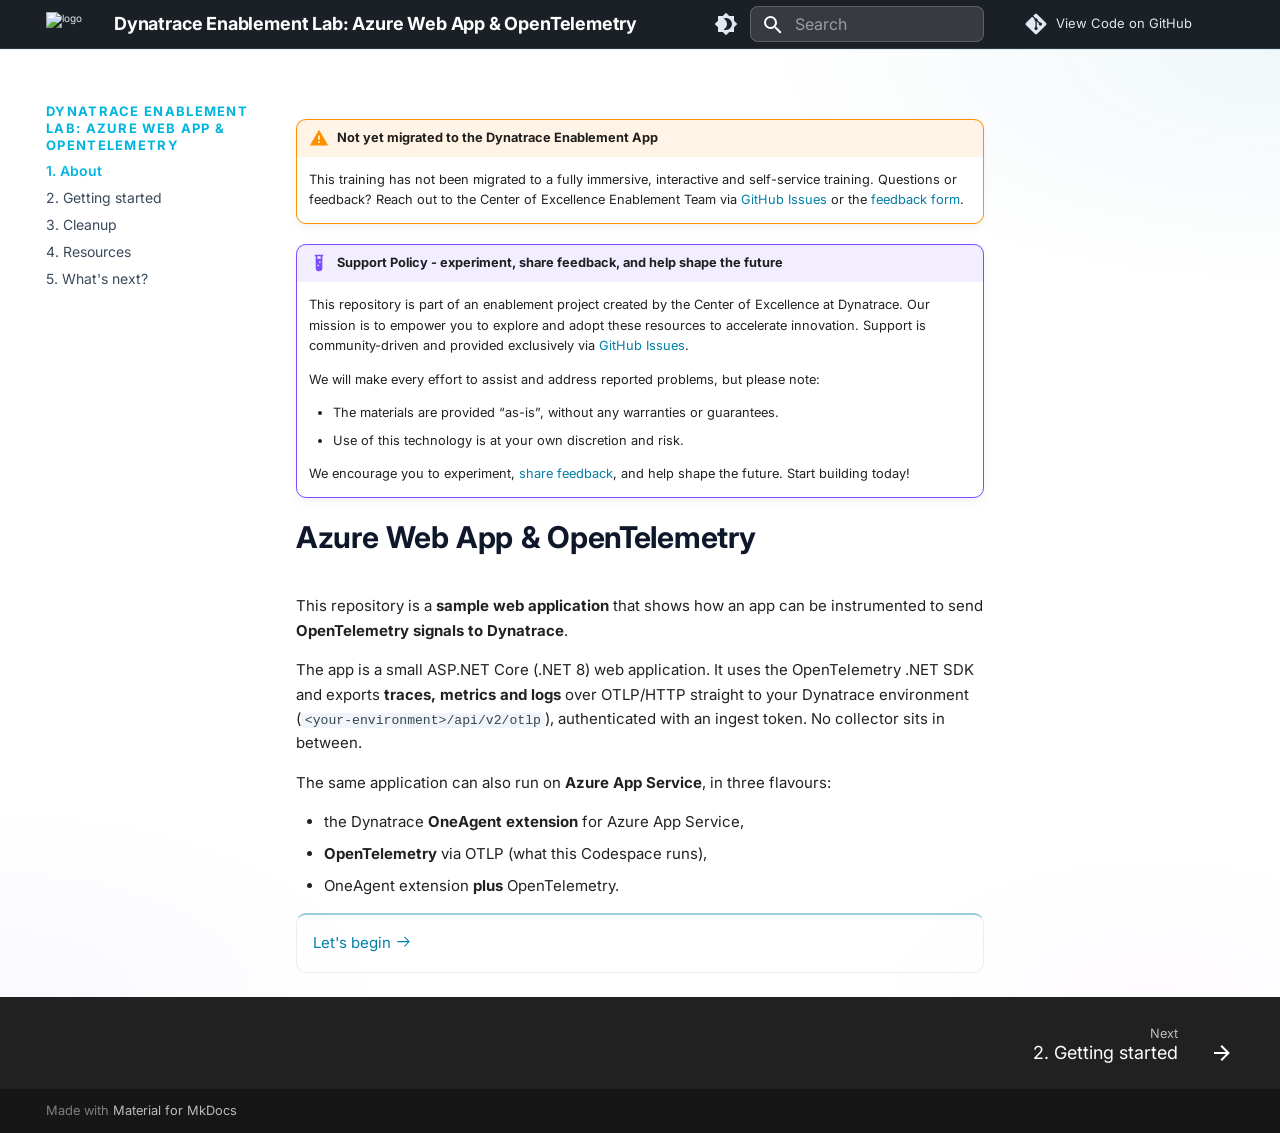
==== commit f56ccc3a: "Deployed c78b9ec with MkDocs version: 1.6.1" ====
--- a/index.html
+++ b/index.html
@@ -5,6 +5,8 @@
     
       <meta charset="utf-8">
       <meta name="viewport" content="width=device-width,initial-scale=1">
+      
+        <meta name="description" content="Run a sample .NET web application that is instrumented with the OpenTelemetry SDK and sends its traces, metrics and logs to Dynatrace over OTLP. The same app can be deployed to Azure App Service, with or without the Dynatrace OneAgent extension.">
       
       
       
@@ -79,7 +81,7 @@
     <div data-md-component="skip">
       
         
-        <a href="#how-to-to-use-this-template" class="md-skip">
+        <a href="#azure-web-app-opentelemetry" class="md-skip">
           Skip to content
         </a>
       
@@ -269,53 +271,18 @@
       <input class="md-nav__toggle md-toggle" type="checkbox" id="__toc">
       
       
-      
-        <label class="md-nav__link md-nav__link--active" for="__toc">
-          
+        
+      
+      
+      <a href="." class="md-nav__link md-nav__link--active">
+        
   
   <span class="md-ellipsis">
     1. About
   </span>
   
 
-          <span class="md-nav__icon md-icon"></span>
-        </label>
-      
-      <a href="." class="md-nav__link md-nav__link--active">
-        
-  
-  <span class="md-ellipsis">
-    1. About
-  </span>
-  
-
       </a>
-      
-        
-
-<nav class="md-nav md-nav--secondary" aria-label="Table of contents">
-  
-  
-  
-  
-    <label class="md-nav__title" for="__toc">
-      <span class="md-nav__icon md-icon"></span>
-      Table of contents
-    </label>
-    <ul class="md-nav__list" data-md-component="toc" data-md-scrollfix>
-      
-        <li class="md-nav__item">
-  <a href="#how-to-to-use-this-template" class="md-nav__link">
-    <span class="md-ellipsis">
-      How to to use this template?
-    </span>
-  </a>
-  
-</li>
-      
-    </ul>
-  
-</nav>
       
     </li>
   
@@ -348,11 +315,11 @@
   
   
     <li class="md-nav__item">
-      <a href="3-codespaces/" class="md-nav__link">
+      <a href="cleanup/" class="md-nav__link">
         
   
   <span class="md-ellipsis">
-    3. Codespaces
+    3. Cleanup
   </span>
   
 
@@ -368,11 +335,11 @@
   
   
     <li class="md-nav__item">
-      <a href="4-content/" class="md-nav__link">
+      <a href="resources/" class="md-nav__link">
         
   
   <span class="md-ellipsis">
-    4. Content
+    4. Resources
   </span>
   
 
@@ -388,51 +355,11 @@
   
   
     <li class="md-nav__item">
-      <a href="cleanup/" class="md-nav__link">
+      <a href="whats-next/" class="md-nav__link">
         
   
   <span class="md-ellipsis">
-    5. Cleanup
-  </span>
-  
-
-      </a>
-    </li>
-  
-
-    
-      
-      
-  
-  
-  
-  
-    <li class="md-nav__item">
-      <a href="resources/" class="md-nav__link">
-        
-  
-  <span class="md-ellipsis">
-    6. Resources
-  </span>
-  
-
-      </a>
-    </li>
-  
-
-    
-      
-      
-  
-  
-  
-  
-    <li class="md-nav__item">
-      <a href="whats-next/" class="md-nav__link">
-        
-  
-  <span class="md-ellipsis">
-    7. What's next?
+    5. What's next?
   </span>
   
 
@@ -458,23 +385,8 @@
   
   
   
-  
-    <label class="md-nav__title" for="__toc">
-      <span class="md-nav__icon md-icon"></span>
-      Table of contents
-    </label>
-    <ul class="md-nav__list" data-md-component="toc" data-md-scrollfix>
-      
-        <li class="md-nav__item">
-  <a href="#how-to-to-use-this-template" class="md-nav__link">
-    <span class="md-ellipsis">
-      How to to use this template?
-    </span>
-  </a>
-  
-</li>
-      
-    </ul>
+    
+  
   
 </nav>
                   </div>
@@ -491,8 +403,6 @@
   
   
 
-
-  <h1>1. About</h1>
 
 <div class="admonition warning">
 <p class="admonition-title">Not yet migrated to the Dynatrace Enablement App</p>
@@ -512,30 +422,22 @@
 </ul>
 <p>We encourage you to experiment, <a href="https://forms.office.com/r/QaCx6VAJe8">share feedback</a>, and help shape the future. Start building today!</p>
 </div>
-<h2 id="how-to-to-use-this-template">How to to use this template?<a class="headerlink" href="#how-to-to-use-this-template" title="Permanent link">#</a></h2>
-<p>This is a template which will guide you on creating your own Hands-On training. 
-Within this tutorial you'll learn the basics how the codespaces work and how the documentation works, so you can build your own Hands-On training in no time.</p>
+<h1 id="azure-web-app-opentelemetry">Azure Web App &amp; OpenTelemetry<a class="headerlink" href="#azure-web-app-opentelemetry" title="Permanent link">#</a></h1>
+<p>This repository is a <strong>sample web application</strong> that shows how an app can be instrumented to
+send <strong>OpenTelemetry signals to Dynatrace</strong>.</p>
+<p>The app is a small ASP.NET Core (.NET 8) web application. It uses the OpenTelemetry .NET SDK and
+exports <strong>traces, metrics and logs</strong> over OTLP/HTTP straight to your Dynatrace environment
+(<code>&lt;your-environment&gt;/api/v2/otlp</code>), authenticated with an ingest token. No collector sits in
+between.</p>
+<p>The same application can also run on <strong>Azure App Service</strong>, in three flavours:</p>
 <ul>
-<li>Prerequisites </li>
-<li>Setting up the professors environment</li>
-<li>Writing the documentation</li>
-<li>How MkDocs work</li>
-<li>How to write your own functions</li>
-<li>Create Github documentation and publish it</li>
-<li>Tipp &amp; tricks</li>
-<li>Troubleshooting</li>
+<li>the Dynatrace <strong>OneAgent extension</strong> for Azure App Service,</li>
+<li><strong>OpenTelemetry</strong> via OTLP (what this Codespace runs),</li>
+<li>OneAgent extension <strong>plus</strong> OpenTelemetry.</li>
 </ul>
-<p align="center">
-  <img src="img/dt_professors.png" alt="Professors" width="200">
-</p>
-
-<div class="admonition tip">
-<p class="admonition-title">What will we do</p>
-<p>In this tutorial we will learn how easy it is to create an enablement using codespaces and a Kubernetes cluster!</p>
-</div>
 <div class="grid cards">
 <ul>
-<li><a href="2-getting-started/">Yes! let's begin <span class="twemoji"><svg xmlns="http://www.w3.org/2000/svg" viewBox="0 0 24 24"><path d="M13.22 19.03a.75.75 0 0 1 0-1.06L18.19 13H3.75a.75.75 0 0 1 0-1.5h14.44l-4.97-4.97a.749.749 0 0 1 .326-1.275.75.75 0 0 1 .734.215l6.25 6.25a.75.75 0 0 1 0 1.06l-6.25 6.25a.75.75 0 0 1-1.06 0"/></svg></span></a></li>
+<li><a href="2-getting-started/">Let's begin <span class="twemoji"><svg xmlns="http://www.w3.org/2000/svg" viewBox="0 0 24 24"><path d="M13.22 19.03a.75.75 0 0 1 0-1.06L18.19 13H3.75a.75.75 0 0 1 0-1.5h14.44l-4.97-4.97a.749.749 0 0 1 .326-1.275.75.75 0 0 1 .734.215l6.25 6.25a.75.75 0 0 1 0 1.06l-6.25 6.25a.75.75 0 0 1-1.06 0"/></svg></span></a></li>
 </ul>
 </div>
 
@@ -544,6 +446,9 @@
 
 
 
+
+  
+  
 
 
 
@@ -622,6 +527,8 @@
   
       <script src="assets/javascripts/bundle.83f73b43.min.js"></script>
       
+        <script src="javascripts/mermaid.min.js"></script>
+      
     
   
   <script>
